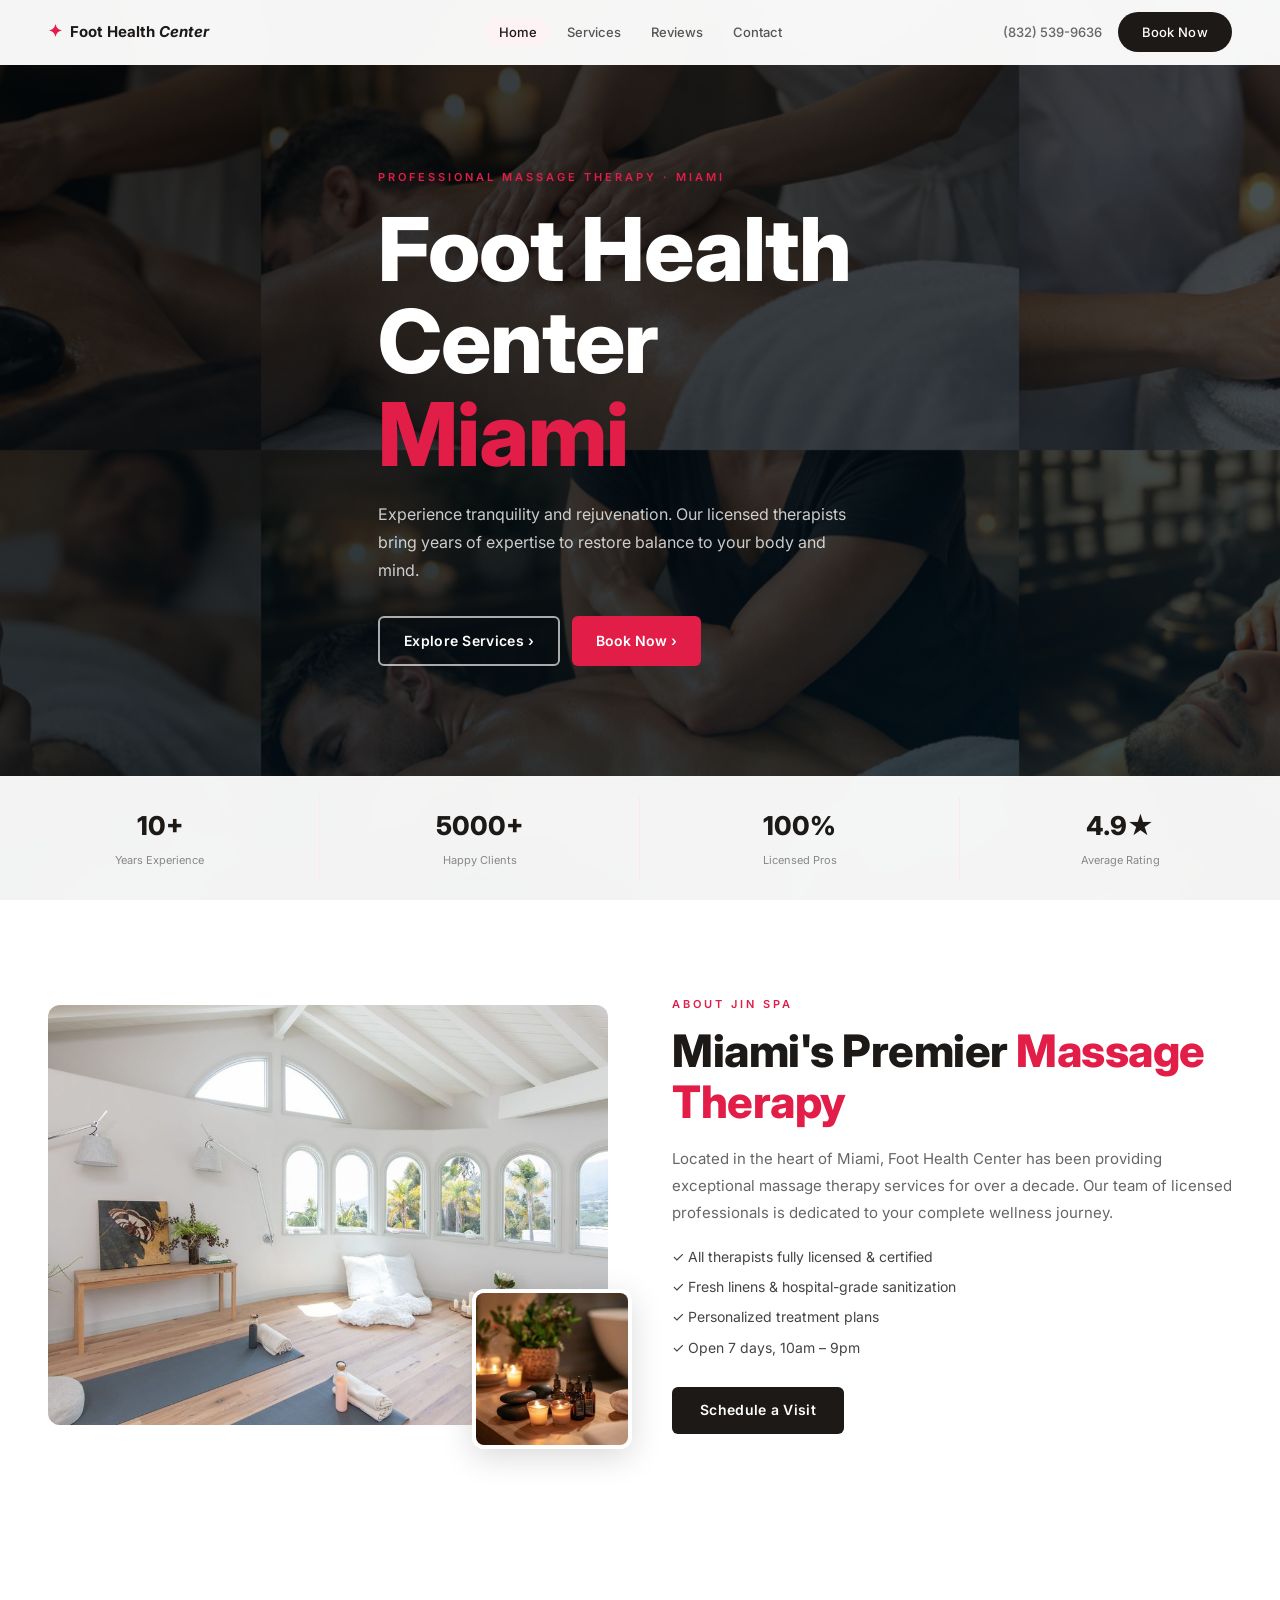
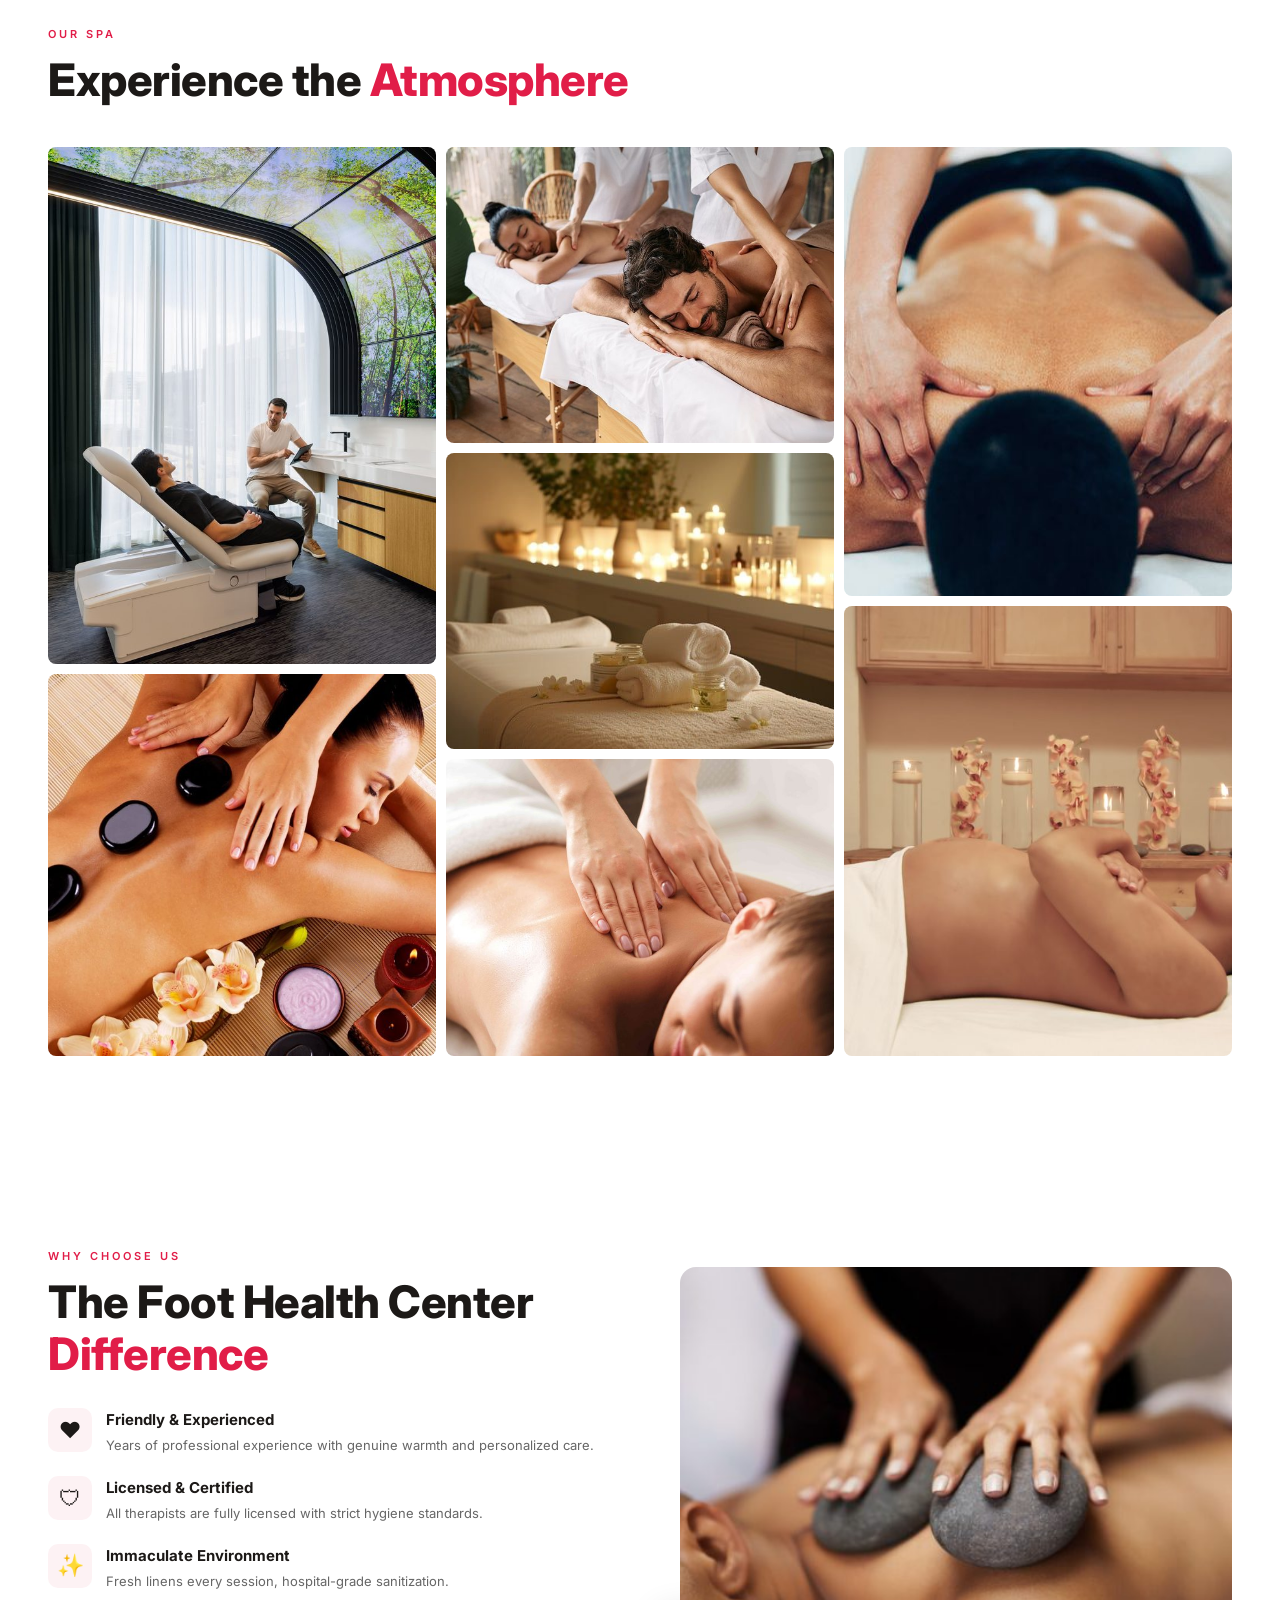
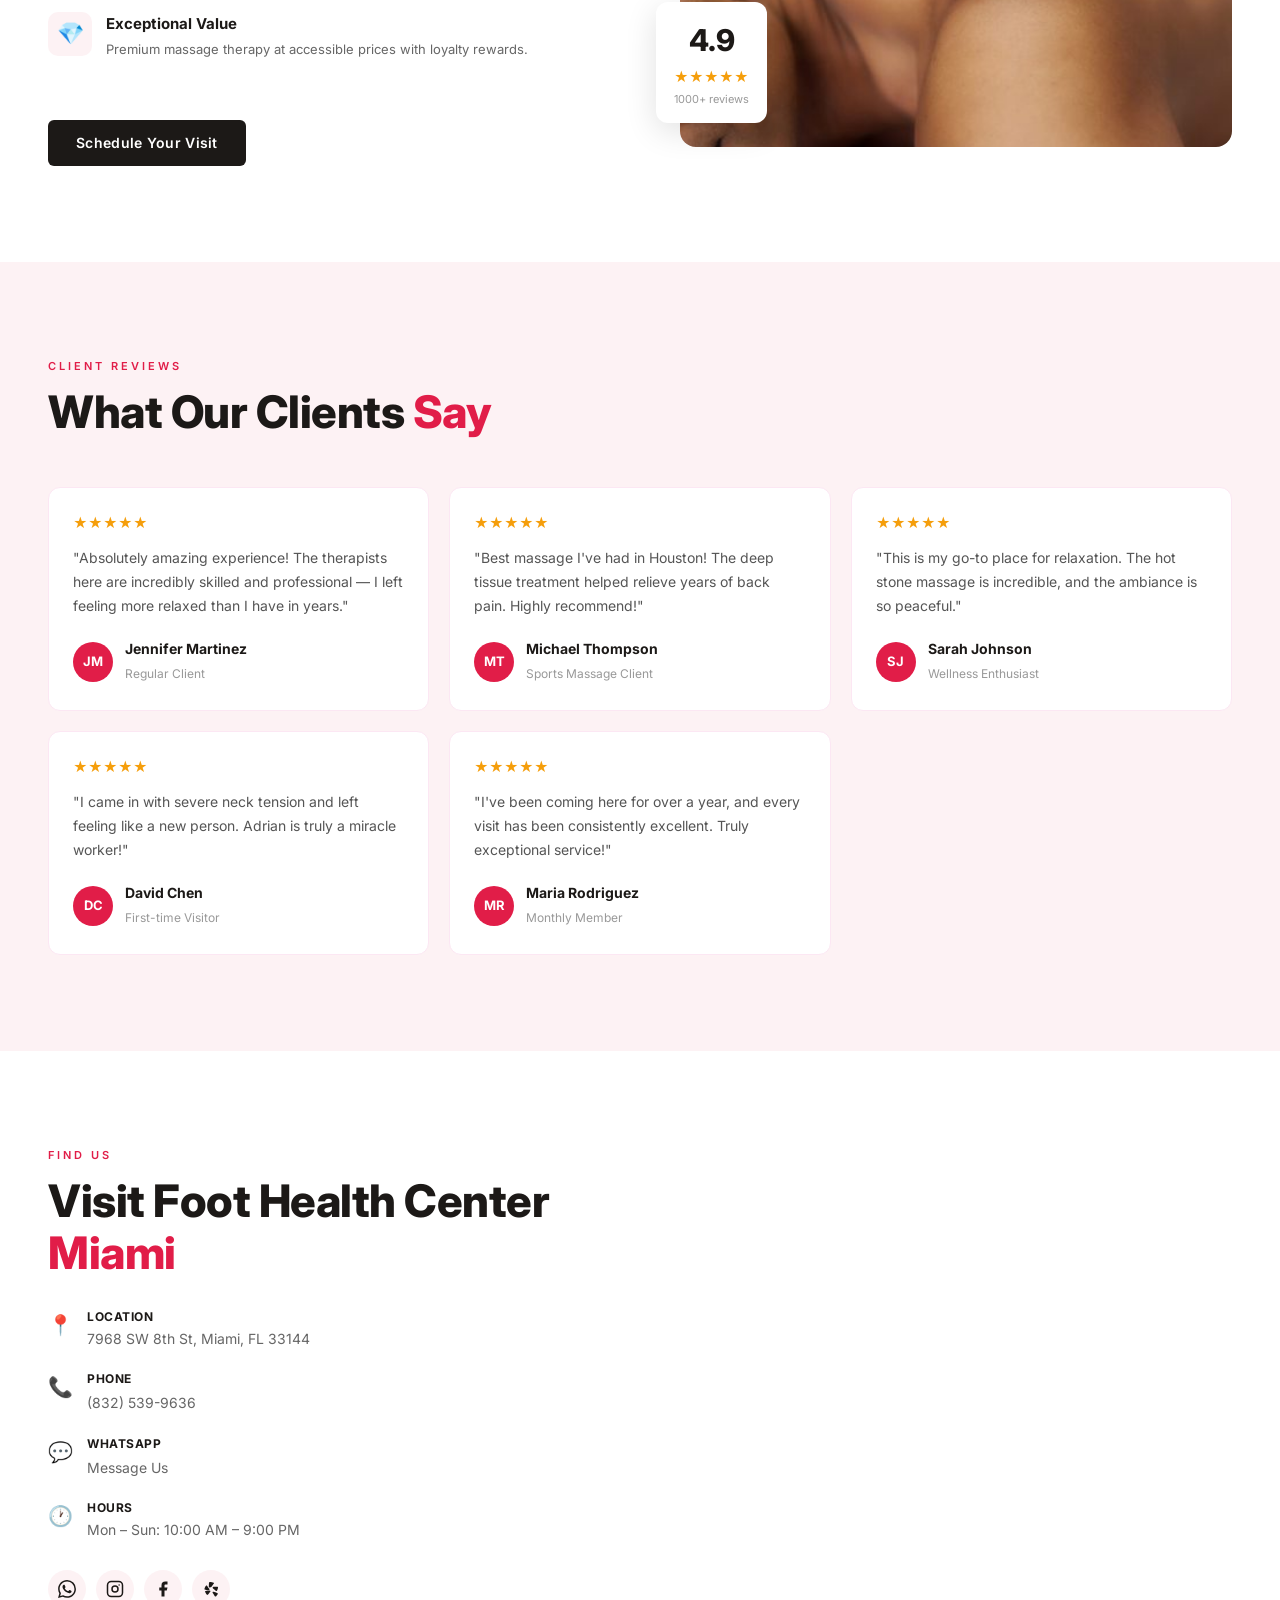
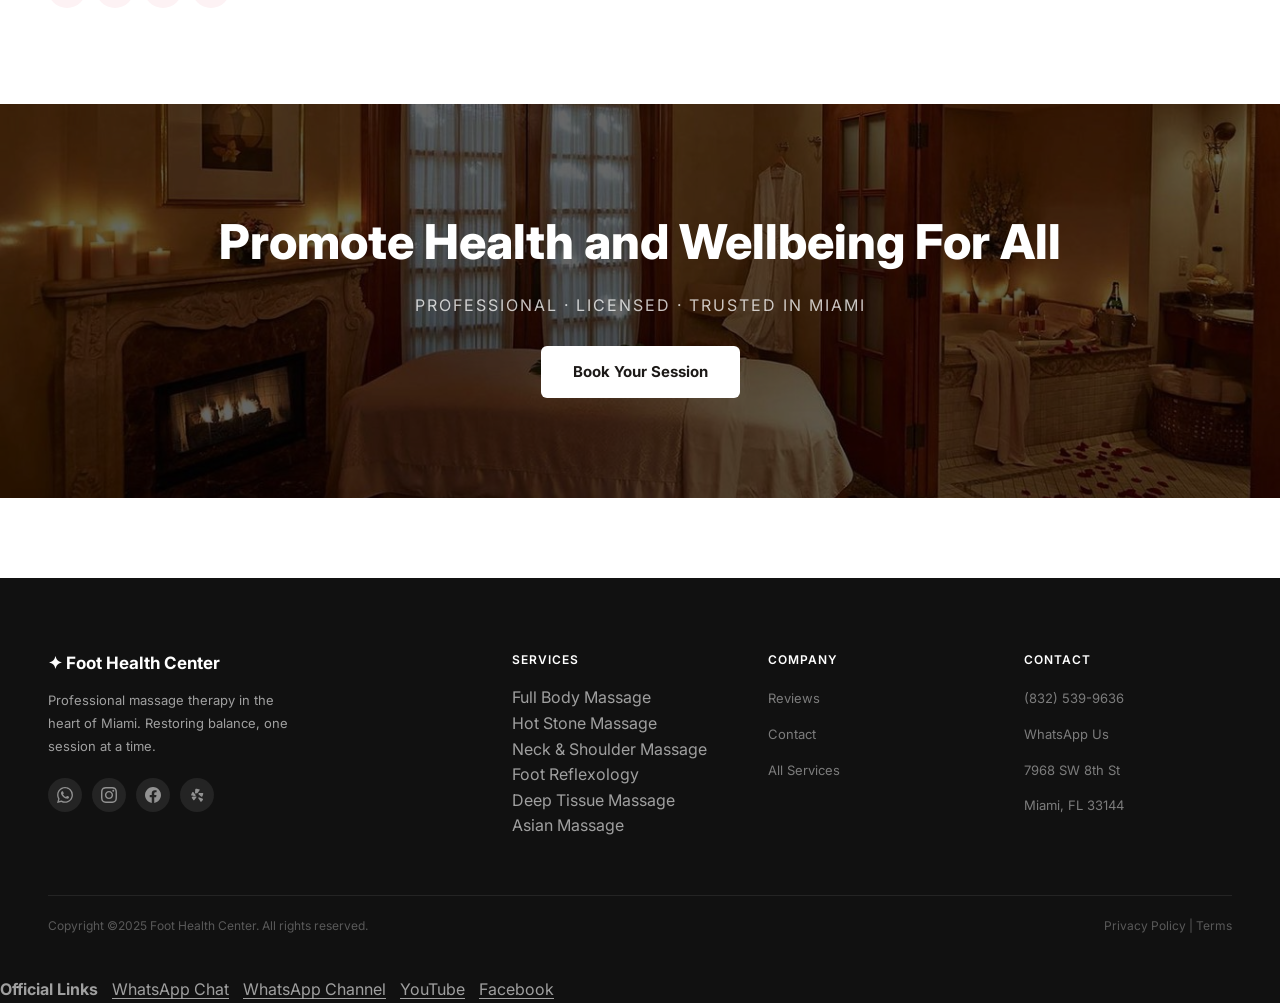
==== Foot_Health_Center/index.html @ 3209a9e4 "Initial commit: 5 static spa websites" ====
<!DOCTYPE html>

<!DOCTYPE html>

<html lang="en"><head>
<meta charset="utf-8"/>
<link href="favicon.svg" rel="icon" type="image/svg+xml"/>
<meta content="width=device-width, initial-scale=1.0" name="viewport"/>
<title>Foot Health Center - Massage Therapy</title>
<link href="css/styles.css" rel="stylesheet"/></head>
<body>
<div data-v-app="" id="app"><div data-v-d4dc4397="" id="app"><nav class="nav" data-v-d4dc4397=""><div class="container nav__inner" data-v-d4dc4397=""><a aria-current="page" class="router-link-active router-link-exact-active nav__logo" data-v-d4dc4397="" href="index.html"><span class="logo-mark" data-v-d4dc4397="">✦</span><span class="logo-name" data-v-d4dc4397="">Foot Health <em>Center</em></span></a><ul class="nav__links" data-v-d4dc4397=""><li data-v-d4dc4397=""><a aria-current="page" class="router-link-active router-link-exact-active nav__link" data-v-d4dc4397="" href="index.html">Home</a></li><li class="nav__item--dropdown" data-v-d4dc4397=""><a class="nav__link" data-v-d4dc4397="" href="services.html">Services</a><ul aria-label="Services submenu" class="nav__submenu"><li><a href="services.html#hot-stone-massage">Hot Stone Massage</a></li><li><a href="services.html#full-body-massage">Full Body Massage</a></li><li><a href="services.html#neck-shoulder-massage">Neck &amp; Shoulder Massage</a></li><li><a href="services.html#foot-reflexology">Foot Reflexology</a></li><li><a href="services.html#asian-massage">Asian Massage</a></li><li><a href="services.html#deep-tissue-massage">Deep Tissue Massage</a></li></ul></li><li data-v-d4dc4397=""><a class="nav__link" data-scroll-target="reviews" data-v-d4dc4397="" href="index.html#reviews">Reviews</a></li><li data-v-d4dc4397=""><a class="nav__link" data-scroll-target="contact" data-v-d4dc4397="" href="index.html#contact">Contact</a></li></ul><div class="nav__right" data-v-d4dc4397=""><a class="nav__phone" data-v-d4dc4397="" href="tel:+18325399636">(832) 539-9636</a><a class="btn-primary" data-v-d4dc4397="" href="https://wa.me/18325399636?text=Hello!%20Thank%20you%20for%20visiting%20our%20SPA%20service%20😊%20What%20would%20you%20like%20to%20know%20about%20our%20massage%20treatments%2C%20pricing%2C%20or%20appointment%20availability%3F" rel="noopener" target="_blank">Book Now</a></div><button class="nav__burger" data-v-d4dc4397=""><span data-v-d4dc4397=""></span><span data-v-d4dc4397=""></span><span data-v-d4dc4397=""></span></button></div><div class="nav__mobile" data-v-d4dc4397=""><a aria-current="page" class="router-link-active router-link-exact-active" data-v-d4dc4397="" href="index.html">Home</a><a data-v-d4dc4397="" href="services.html">Services</a><a class="nav__mobile-subitem" href="services.html#hot-stone-massage">— Hot Stone Massage</a><a class="nav__mobile-subitem" href="services.html#full-body-massage">— Full Body Massage</a><a class="nav__mobile-subitem" href="services.html#neck-shoulder-massage">— Neck &amp; Shoulder Massage</a><a class="nav__mobile-subitem" href="services.html#foot-reflexology">— Foot Reflexology</a><a class="nav__mobile-subitem" href="services.html#asian-massage">— Asian Massage</a><a class="nav__mobile-subitem" href="services.html#deep-tissue-massage">— Deep Tissue Massage</a><a data-scroll-target="reviews" data-v-d4dc4397="" href="index.html#reviews">Reviews</a><a data-scroll-target="contact" data-v-d4dc4397="" href="index.html#contact">Contact</a><a class="btn-accent" data-v-d4dc4397="" href="https://wa.me/18325399636?text=Hello!%20Thank%20you%20for%20visiting%20our%20SPA%20service%20😊%20What%20would%20you%20like%20to%20know%20about%20our%20massage%20treatments%2C%20pricing%2C%20or%20appointment%20availability%3F" rel="noopener" style="margin-top: 8px; text-align: center; justify-content: center;" target="_blank">Book Now</a></div></nav><main data-v-503671cc="" data-v-d4dc4397=""><section class="hero" data-v-503671cc=""><div class="hero__bg" data-v-503671cc=""><img alt="Banner made from blue ocean navigation image folder" class="hero__bg-img updated-word-banner blue-ocean-nav-folder-banner" data-source-folder="blue ocean导航配图" data-v-503671cc="" src="images/banner-updated/blue-ocean-nav-folder-banner.png"/><div class="hero__overlay" data-v-503671cc=""></div></div><div class="container hero__content" data-v-503671cc=""><p class="hero__eyebrow" data-v-503671cc="">PROFESSIONAL MASSAGE THERAPY · MIAMI</p><h1 class="hero__title" data-v-503671cc="">Foot Health Center <span class="accent" data-v-503671cc="">Miami</span></h1><p class="hero__sub" data-v-503671cc="">Experience tranquility and rejuvenation. Our licensed therapists bring years of expertise to restore balance to your body and mind.</p><div class="hero__btns" data-v-503671cc=""><a class="btn-outline" data-v-503671cc="" href="services.html">Explore Services ›</a><a class="btn-accent-hero" data-v-503671cc="" href="https://wa.me/18325399636?text=Hello!%20Thank%20you%20for%20visiting%20our%20SPA%20service%20😊%20What%20would%20you%20like%20to%20know%20about%20our%20massage%20treatments%2C%20pricing%2C%20or%20appointment%20availability%3F" rel="noopener" target="_blank">Book Now ›</a></div></div><div class="hero__stats" data-v-503671cc=""><div class="container hero__stats-inner" data-v-503671cc=""><div class="stat" data-v-503671cc=""><strong data-v-503671cc="">10+</strong><span data-v-503671cc="">Years Experience</span></div><div class="stat" data-v-503671cc=""><strong data-v-503671cc="">5000+</strong><span data-v-503671cc="">Happy Clients</span></div><div class="stat" data-v-503671cc=""><strong data-v-503671cc="">100%</strong><span data-v-503671cc="">Licensed Pros</span></div><div class="stat" data-v-503671cc=""><strong data-v-503671cc="">4.9★</strong><span data-v-503671cc="">Average Rating</span></div></div></div></section><section class="about section" data-v-503671cc=""><div class="container about__inner" data-v-503671cc=""><div class="about__imgs" data-v-503671cc=""><img alt="Spa Interior" class="about__img-main" data-v-503671cc="" src="images/spa-wellness-room.jpg"/><img alt="Spa Candles" class="about__img-sub" data-v-503671cc="" src="images/spa-candles.jpg"/></div><div class="about__text" data-v-503671cc=""><p class="section-eyebrow" data-v-503671cc="">ABOUT JIN SPA</p><h2 class="section-title" data-v-503671cc="">Miami's Premier <span class="accent" data-v-503671cc="">Massage Therapy</span></h2><p class="about__desc" data-v-503671cc="">Located in the heart of Miami, Foot Health Center has been providing exceptional massage therapy services for over a decade. Our team of licensed professionals is dedicated to your complete wellness journey.</p><ul class="about__list" data-v-503671cc=""><li data-v-503671cc="">✓ All therapists fully licensed &amp; certified</li><li data-v-503671cc="">✓ Fresh linens &amp; hospital-grade sanitization</li><li data-v-503671cc="">✓ Personalized treatment plans</li><li data-v-503671cc="">✓ Open 7 days, 10am – 9pm</li></ul><a class="btn-primary" data-v-503671cc="" href="https://wa.me/18325399636?text=Hello!%20Thank%20you%20for%20visiting%20our%20SPA%20service%20😊%20What%20would%20you%20like%20to%20know%20about%20our%20massage%20treatments%2C%20pricing%2C%20or%20appointment%20availability%3F" rel="noopener" target="_blank">Schedule a Visit</a></div></div></section><section class="gallery section" data-v-503671cc=""><div class="container" data-v-503671cc=""><p class="section-eyebrow" data-v-503671cc="">OUR SPA</p><h2 class="section-title" data-v-503671cc="">Experience the <span class="accent" data-v-503671cc="">Atmosphere</span></h2><div class="gallery-masonry" data-v-503671cc=""><div class="gallery-col" data-v-503671cc=""><img alt="Treatment Room" data-v-503671cc="" loading="lazy" src="images/spa-treatment.jpg"/><img alt="Hot Stone" data-v-503671cc="" loading="lazy" src="images/service-hot-stone.jpg"/></div><div class="gallery-col gallery-col--mid" data-v-503671cc=""><img alt="Couples Massage" data-v-503671cc="" loading="lazy" src="images/service-couples.jpg"/><img alt="Spa Ambiance" data-v-503671cc="" loading="lazy" src="images/spa-ambiance.jpg"/><img alt="Swedish Massage" data-v-503671cc="" loading="lazy" src="images/service-swedish.jpg"/></div><div class="gallery-col" data-v-503671cc=""><img alt="Sports Massage" data-v-503671cc="" loading="lazy" src="images/service-sports.jpg"/><img alt="Prenatal Massage" data-v-503671cc="" loading="lazy" src="images/service-prenatal.jpg"/></div></div></div></section><section class="why section" data-v-503671cc=""><div class="container why__inner" data-v-503671cc=""><div class="why__text" data-v-503671cc=""><p class="section-eyebrow" data-v-503671cc="">WHY CHOOSE US</p><h2 class="section-title" data-v-503671cc="">The Foot Health Center <span class="accent" data-v-503671cc="">Difference</span></h2><div class="why-features" data-v-503671cc=""><div class="why-item" data-v-503671cc=""><span class="why-icon" data-v-503671cc="">❤</span><div data-v-503671cc=""><h4 data-v-503671cc="">Friendly &amp; Experienced</h4><p data-v-503671cc="">Years of professional experience with genuine warmth and personalized care.</p></div></div><div class="why-item" data-v-503671cc=""><span class="why-icon" data-v-503671cc="">🛡</span><div data-v-503671cc=""><h4 data-v-503671cc="">Licensed &amp; Certified</h4><p data-v-503671cc="">All therapists are fully licensed with strict hygiene standards.</p></div></div><div class="why-item" data-v-503671cc=""><span class="why-icon" data-v-503671cc="">✨</span><div data-v-503671cc=""><h4 data-v-503671cc="">Immaculate Environment</h4><p data-v-503671cc="">Fresh linens every session, hospital-grade sanitization.</p></div></div><div class="why-item" data-v-503671cc=""><span class="why-icon" data-v-503671cc="">💎</span><div data-v-503671cc=""><h4 data-v-503671cc="">Exceptional Value</h4><p data-v-503671cc="">Premium massage therapy at accessible prices with loyalty rewards.</p></div></div></div><a class="btn-primary" data-v-503671cc="" href="https://wa.me/18325399636?text=Hello!%20Thank%20you%20for%20visiting%20our%20SPA%20service%20😊%20What%20would%20you%20like%20to%20know%20about%20our%20massage%20treatments%2C%20pricing%2C%20or%20appointment%20availability%3F" rel="noopener" style="margin-top: 32px;" target="_blank">Schedule Your Visit</a></div><div class="why__img" data-v-503671cc=""><img alt="Professional Massage" data-v-503671cc="" src="images/about-massage.jpg"/><div class="why-badge" data-v-503671cc=""><strong data-v-503671cc="">4.9</strong><span data-v-503671cc="">★★★★★</span><small data-v-503671cc="">1000+ reviews</small></div></div></div></section><section class="reviews section section--gray" data-v-503671cc="" id="reviews"><div class="container" data-v-503671cc=""><p class="section-eyebrow" data-v-503671cc="">CLIENT REVIEWS</p><h2 class="section-title" data-v-503671cc="">What Our Clients <span class="accent" data-v-503671cc="">Say</span></h2><div class="reviews-grid" data-v-503671cc=""><div class="review-card" data-v-503671cc=""><div class="review-card__stars" data-v-503671cc="">★★★★★</div><p class="review-card__text" data-v-503671cc="">"Absolutely amazing experience! The therapists here are incredibly skilled and professional — I left feeling more relaxed than I have in years."</p><div class="review-card__author" data-v-503671cc=""><div class="review-avatar" data-v-503671cc="">JM</div><div data-v-503671cc=""><strong data-v-503671cc="">Jennifer Martinez</strong><span data-v-503671cc="">Regular Client</span></div></div></div><div class="review-card" data-v-503671cc=""><div class="review-card__stars" data-v-503671cc="">★★★★★</div><p class="review-card__text" data-v-503671cc="">"Best massage I've had in Houston! The deep tissue treatment helped relieve years of back pain. Highly recommend!"</p><div class="review-card__author" data-v-503671cc=""><div class="review-avatar" data-v-503671cc="">MT</div><div data-v-503671cc=""><strong data-v-503671cc="">Michael Thompson</strong><span data-v-503671cc="">Sports Massage Client</span></div></div></div><div class="review-card" data-v-503671cc=""><div class="review-card__stars" data-v-503671cc="">★★★★★</div><p class="review-card__text" data-v-503671cc="">"This is my go-to place for relaxation. The hot stone massage is incredible, and the ambiance is so peaceful."</p><div class="review-card__author" data-v-503671cc=""><div class="review-avatar" data-v-503671cc="">SJ</div><div data-v-503671cc=""><strong data-v-503671cc="">Sarah Johnson</strong><span data-v-503671cc="">Wellness Enthusiast</span></div></div></div><div class="review-card" data-v-503671cc=""><div class="review-card__stars" data-v-503671cc="">★★★★★</div><p class="review-card__text" data-v-503671cc="">"I came in with severe neck tension and left feeling like a new person. Adrian is truly a miracle worker!"</p><div class="review-card__author" data-v-503671cc=""><div class="review-avatar" data-v-503671cc="">DC</div><div data-v-503671cc=""><strong data-v-503671cc="">David Chen</strong><span data-v-503671cc="">First-time Visitor</span></div></div></div><div class="review-card" data-v-503671cc=""><div class="review-card__stars" data-v-503671cc="">★★★★★</div><p class="review-card__text" data-v-503671cc="">"I've been coming here for over a year, and every visit has been consistently excellent. Truly exceptional service!"</p><div class="review-card__author" data-v-503671cc=""><div class="review-avatar" data-v-503671cc="">MR</div><div data-v-503671cc=""><strong data-v-503671cc="">Maria Rodriguez</strong><span data-v-503671cc="">Monthly Member</span></div></div></div></div></div></section><section class="contact section" data-v-503671cc="" id="contact"><div class="container contact__inner" data-v-503671cc=""><div class="contact__info" data-v-503671cc=""><p class="section-eyebrow" data-v-503671cc="">FIND US</p><h2 class="section-title" data-v-503671cc="">Visit Foot Health Center <span class="accent" data-v-503671cc="">Miami</span></h2><div class="contact-items" data-v-503671cc=""><div class="contact-item" data-v-503671cc=""><span class="ci-icon" data-v-503671cc="">📍</span><div data-v-503671cc=""><strong data-v-503671cc="">Location</strong><p data-v-503671cc="">7968 SW 8th St, Miami, FL 33144</p></div></div><div class="contact-item" data-v-503671cc=""><span class="ci-icon" data-v-503671cc="">📞</span><div data-v-503671cc=""><strong data-v-503671cc="">Phone</strong><a data-v-503671cc="" href="tel:+18325399636">(832) 539-9636</a></div></div><div class="contact-item" data-v-503671cc=""><span class="ci-icon" data-v-503671cc="">💬</span><div data-v-503671cc=""><strong data-v-503671cc="">WhatsApp</strong><a data-v-503671cc="" href="https://wa.me/18325399636?text=Hello!%20Thank%20you%20for%20visiting%20our%20SPA%20service%20😊%20What%20would%20you%20like%20to%20know%20about%20our%20massage%20treatments%2C%20pricing%2C%20or%20appointment%20availability%3F" rel="noopener" target="_blank">Message Us</a></div></div><div class="contact-item" data-v-503671cc=""><span class="ci-icon" data-v-503671cc="">🕐</span><div data-v-503671cc=""><strong data-v-503671cc="">Hours</strong><p data-v-503671cc="">Mon – Sun: 10:00 AM – 9:00 PM</p></div></div></div><div class="contact-socials" data-v-503671cc=""><a class="social-btn" data-v-503671cc="" href="https://wa.me/18325399636?text=Hello!%20Thank%20you%20for%20visiting%20our%20SPA%20service%20😊%20What%20would%20you%20like%20to%20know%20about%20our%20massage%20treatments%2C%20pricing%2C%20or%20appointment%20availability%3F" rel="noopener" target="_blank" title="WhatsApp"><svg data-v-503671cc="" fill="currentColor" height="18" viewbox="0 0 24 24" width="18"><path d="M17.472 14.382c-.297-.149-1.758-.867-2.03-.967-.273-.099-.471-.148-.67.15-.197.297-.767.966-.94 1.164-.173.199-.347.223-.644.075-.297-.15-1.255-.463-2.39-1.475-.883-.788-1.48-1.761-1.653-2.059-.173-.297-.018-.458.13-.606.134-.133.298-.347.446-.52.149-.174.198-.298.298-.497.099-.198.05-.371-.025-.52-.075-.149-.669-1.612-.916-2.207-.242-.579-.487-.5-.669-.51-.173-.008-.371-.01-.57-.01-.198 0-.52.074-.792.372-.272.297-1.04 1.016-1.04 2.479 0 1.462 1.065 2.875 1.213 3.074.149.198 2.096 3.2 5.077 4.487.709.306 1.262.489 1.694.625.712.227 1.36.195 1.871.118.571-.085 1.758-.719 2.006-1.413.248-.694.248-1.289.173-1.413-.074-.124-.272-.198-.57-.347m-5.421 7.403h-.004a9.87 9.87 0 01-5.031-1.378l-.361-.214-3.741.982.998-3.648-.235-.374a9.86 9.86 0 01-1.51-5.26c.001-5.45 4.436-9.884 9.888-9.884 2.64 0 5.122 1.03 6.988 2.898a9.825 9.825 0 012.893 6.994c-.003 5.45-4.437 9.884-9.885 9.884m8.413-18.297A11.815 11.815 0 0012.05 0C5.495 0 .16 5.335.157 11.892c0 2.096.547 4.142 1.588 5.945L.057 24l6.305-1.654a11.882 11.882 0 005.683 1.448h.005c6.554 0 11.89-5.335 11.893-11.893a11.821 11.821 0 00-3.48-8.413z" data-v-503671cc=""></path></svg></a><a class="social-btn" data-v-503671cc="" href="https://whatsapp.com/channel/0029Vb7ZxQsCnA809Gu5l70L" rel="noopener" target="_blank" title="Instagram"><svg data-v-503671cc="" fill="none" height="18" stroke="currentColor" stroke-width="2" viewbox="0 0 24 24" width="18"><rect data-v-503671cc="" height="20" rx="5" width="20" x="2" y="2"></rect><circle cx="12" cy="12" data-v-503671cc="" r="4"></circle><circle cx="17.5" cy="6.5" data-v-503671cc="" fill="currentColor" r="1" stroke="none"></circle></svg></a><a class="social-btn" data-v-503671cc="" href="https://www.facebook.com/FootHealthCenterHouston/" rel="noopener" target="_blank" title="Facebook"><svg data-v-503671cc="" fill="currentColor" height="18" viewbox="0 0 24 24" width="18"><path d="M18 2h-3a5 5 0 00-5 5v3H7v4h3v8h4v-8h3l1-4h-4V7a1 1 0 011-1h3z" data-v-503671cc=""></path></svg></a><a class="social-btn" data-v-503671cc="" href="https://www.youtube.com/@FootHealthCenter-q8u" rel="noopener" target="_blank" title="Yelp"><svg data-v-503671cc="" fill="currentColor" height="18" viewbox="0 0 24 24" width="18"><path d="M21.111 18.226c-.141.969-2.119 3.483-3.029 3.847-.311.124-.611.094-.85-.09-.154-.12-.314-.365-2.447-3.827l-.633-1.032c-.244-.37-.199-.857.104-1.207.297-.341.762-.47 1.182-.326l1.17.399c3.698 1.261 3.929 1.388 4.076 1.513.283.237.375.583.427.723zm-9.896-3.424c-.193-.437-.635-.71-1.109-.685l-1.22.064c-3.916.213-4.169.267-4.352.375-.31.183-.454.516-.424.861.08.975 1.752 3.775 2.567 4.293.276.175.593.208.876.088.189-.079.38-.26 2.857-3.478l.768-1.018c.234-.31.23-.762-.003-1.1zm10.147-4.908c-.047-.352-.268-.654-.591-.8-.215-.097-.467-.124-4.293-.001l-1.224.038c-.474.015-.888.313-1.052.754-.159.432-.026.913.333 1.208l.951.778c3.005 2.461 3.225 2.602 3.427 2.666.34.107.7-.003.958-.286.711-.784 1.641-3.852 1.491-4.357zm-11.63 3.238c.282-.404.282-.943-.001-1.348L8.97 10.87C6.786 7.801 6.596 7.587 6.396 7.47c-.314-.18-.694-.165-.993.047-.818.574-2.146 3.52-2.098 4.538.016.354.176.666.449.873.185.138.406.204 3.967.588l1.218.131c.474.051.924-.175 1.193-.557zm1.749-3.573c.449.147.942-.011 1.227-.395l.756-1.022c2.367-3.198 2.494-3.441 2.538-3.657.073-.354-.077-.716-.393-.94C14.29 3.032 11.209 2.5 10.25 2.677c-.342.062-.625.272-.774.573-.1.2-.148.436-.369 4.287l-.068 1.221c-.026.476.221.926.642 1.141z" data-v-503671cc=""></path></svg></a></div></div><div class="contact__map" data-v-503671cc=""><iframe allowfullscreen="" data-v-503671cc="" height="100%" loading="lazy" src="https://www.google.com/maps/embed?pb=!1m18!1m12!1m3!1d3594.8!2d-80.3366!3d25.7667!2m3!1f0!2f0!3f0!3m2!1i1024!2i768!4f13.1!3m3!1m2!1s0x88d9b9a!2s7968+SW+8th+St!5e0!3m2!1sen!2sus!4v1" style="border: 0px;" width="100%"></iframe></div></div></section><section class="brand-banner" data-v-503671cc=""><div class="brand-banner__bg" data-v-503671cc=""><img alt="Jin Spa Miami" data-v-503671cc="" src="images/hero-spa-room.jpg"/><div class="brand-banner__overlay" data-v-503671cc=""></div></div><div class="container brand-banner__content" data-v-503671cc=""><h2 data-v-503671cc="">Promote Health and Wellbeing For All</h2><p data-v-503671cc="">Professional · Licensed · Trusted in Miami</p><a class="btn-white" data-v-503671cc="" href="https://wa.me/18325399636?text=Hello!%20Thank%20you%20for%20visiting%20our%20SPA%20service%20😊%20What%20would%20you%20like%20to%20know%20about%20our%20massage%20treatments%2C%20pricing%2C%20or%20appointment%20availability%3F" rel="noopener" target="_blank">Book Your Session</a></div></section></main><footer class="footer" data-v-d4dc4397=""><div class="container" data-v-d4dc4397=""><div class="footer__grid" data-v-d4dc4397=""><div class="footer__brand" data-v-d4dc4397=""><div class="footer__logo" data-v-d4dc4397="">✦ Foot Health Center</div><p data-v-d4dc4397="">Professional massage therapy in the heart of Miami. Restoring balance, one session at a time.</p><div class="footer__social" data-v-d4dc4397=""><a data-v-d4dc4397="" href="https://wa.me/18325399636?text=Hello!%20Thank%20you%20for%20visiting%20our%20SPA%20service%20😊%20What%20would%20you%20like%20to%20know%20about%20our%20massage%20treatments%2C%20pricing%2C%20or%20appointment%20availability%3F" rel="noopener" target="_blank" title="WhatsApp"><svg data-v-d4dc4397="" fill="currentColor" height="16" viewbox="0 0 24 24" width="16"><path d="M17.472 14.382c-.297-.149-1.758-.867-2.03-.967-.273-.099-.471-.148-.67.15-.197.297-.767.966-.94 1.164-.173.199-.347.223-.644.075-.297-.15-1.255-.463-2.39-1.475-.883-.788-1.48-1.761-1.653-2.059-.173-.297-.018-.458.13-.606.134-.133.298-.347.446-.52.149-.174.198-.298.298-.497.099-.198.05-.371-.025-.52-.075-.149-.669-1.612-.916-2.207-.242-.579-.487-.5-.669-.51-.173-.008-.371-.01-.57-.01-.198 0-.52.074-.792.372-.272.297-1.04 1.016-1.04 2.479 0 1.462 1.065 2.875 1.213 3.074.149.198 2.096 3.2 5.077 4.487.709.306 1.262.489 1.694.625.712.227 1.36.195 1.871.118.571-.085 1.758-.719 2.006-1.413.248-.694.248-1.289.173-1.413-.074-.124-.272-.198-.57-.347m-5.421 7.403h-.004a9.87 9.87 0 01-5.031-1.378l-.361-.214-3.741.982.998-3.648-.235-.374a9.86 9.86 0 01-1.51-5.26c.001-5.45 4.436-9.884 9.888-9.884 2.64 0 5.122 1.03 6.988 2.898a9.825 9.825 0 012.893 6.994c-.003 5.45-4.437 9.884-9.885 9.884m8.413-18.297A11.815 11.815 0 0012.05 0C5.495 0 .16 5.335.157 11.892c0 2.096.547 4.142 1.588 5.945L.057 24l6.305-1.654a11.882 11.882 0 005.683 1.448h.005c6.554 0 11.89-5.335 11.893-11.893a11.821 11.821 0 00-3.48-8.413z" data-v-d4dc4397=""></path></svg></a><a data-v-d4dc4397="" href="https://whatsapp.com/channel/0029Vb7ZxQsCnA809Gu5l70L" rel="noopener" target="_blank" title="Instagram"><svg data-v-d4dc4397="" fill="currentColor" height="16" viewbox="0 0 24 24" width="16"><path d="M12 2.163c3.204 0 3.584.012 4.85.07 3.252.148 4.771 1.691 4.919 4.919.058 1.265.069 1.645.069 4.849 0 3.205-.012 3.584-.069 4.849-.149 3.225-1.664 4.771-4.919 4.919-1.266.058-1.644.07-4.85.07-3.204 0-3.584-.012-4.849-.07-3.26-.149-4.771-1.699-4.919-4.92-.058-1.265-.07-1.644-.07-4.849 0-3.204.013-3.583.07-4.849.149-3.227 1.664-4.771 4.919-4.919 1.266-.057 1.645-.069 4.849-.069zm0-2.163c-3.259 0-3.667.014-4.947.072-4.358.2-6.78 2.618-6.98 6.98-.059 1.281-.073 1.689-.073 4.948 0 3.259.014 3.668.072 4.948.2 4.358 2.618 6.78 6.98 6.98 1.281.058 1.689.072 4.948.072 3.259 0 3.668-.014 4.948-.072 4.354-.2 6.782-2.618 6.979-6.98.059-1.28.073-1.689.073-4.948 0-3.259-.014-3.667-.072-4.947-.196-4.354-2.617-6.78-6.979-6.98-1.281-.059-1.69-.073-4.949-.073zm0 5.838c-3.403 0-6.162 2.759-6.162 6.162s2.759 6.163 6.162 6.163 6.162-2.759 6.162-6.163c0-3.403-2.759-6.162-6.162-6.162zm0 10.162c-2.209 0-4-1.79-4-4 0-2.209 1.791-4 4-4s4 1.791 4 4c0 2.21-1.791 4-4 4zm6.406-11.845c-.796 0-1.441.645-1.441 1.44s.645 1.44 1.441 1.44c.795 0 1.439-.645 1.439-1.44s-.644-1.44-1.439-1.44z" data-v-d4dc4397=""></path></svg></a><a data-v-d4dc4397="" href="https://www.facebook.com/FootHealthCenterHouston/" rel="noopener" target="_blank" title="Facebook"><svg data-v-d4dc4397="" fill="currentColor" height="16" viewbox="0 0 24 24" width="16"><path d="M24 12.073c0-6.627-5.373-12-12-12s-12 5.373-12 12c0 5.99 4.388 10.954 10.125 11.854v-8.385H7.078v-3.47h3.047V9.43c0-3.007 1.792-4.669 4.533-4.669 1.312 0 2.686.235 2.686.235v2.953H15.83c-1.491 0-1.956.925-1.956 1.874v2.25h3.328l-.532 3.47h-2.796v8.385C19.612 23.027 24 18.062 24 12.073z" data-v-d4dc4397=""></path></svg></a><a data-v-d4dc4397="" href="https://www.youtube.com/@FootHealthCenter-q8u" rel="noopener" target="_blank" title="Yelp"><svg data-v-d4dc4397="" fill="currentColor" height="16" viewbox="0 0 24 24" width="16"><path d="M21.111 18.226c-.141.969-2.119 3.483-3.029 3.847-.311.124-.611.094-.85-.09-.154-.12-.314-.365-2.447-3.827l-.633-1.032c-.244-.37-.199-.857.104-1.207.297-.341.762-.47 1.182-.326l1.17.399c3.698 1.261 3.929 1.388 4.076 1.513.283.237.375.583.427.723zm-9.896-3.424c-.193-.437-.635-.71-1.109-.685l-1.22.064c-3.916.213-4.169.267-4.352.375-.31.183-.454.516-.424.861.08.975 1.752 3.775 2.567 4.293.276.175.593.208.876.088.189-.079.38-.26 2.857-3.478l.768-1.018c.234-.31.23-.762-.003-1.1zm10.147-4.908c-.047-.352-.268-.654-.591-.8-.215-.097-.467-.124-4.293-.001l-1.224.038c-.474.015-.888.313-1.052.754-.159.432-.026.913.333 1.208l.951.778c3.005 2.461 3.225 2.602 3.427 2.666.34.107.7-.003.958-.286.711-.784 1.641-3.852 1.491-4.357zm-11.63 3.238c.282-.404.282-.943-.001-1.348L8.97 10.87C6.786 7.801 6.596 7.587 6.396 7.47c-.314-.18-.694-.165-.993.047-.818.574-2.146 3.52-2.098 4.538.016.354.176.666.449.873.185.138.406.204 3.967.588l1.218.131c.474.051.924-.175 1.193-.557zm1.749-3.573c.449.147.942-.011 1.227-.395l.756-1.022c2.367-3.198 2.494-3.441 2.538-3.657.073-.354-.077-.716-.393-.94C14.29 3.032 11.209 2.5 10.25 2.677c-.342.062-.625.272-.774.573-.1.2-.148.436-.369 4.287l-.068 1.221c-.026.476.221.926.642 1.141z" data-v-d4dc4397=""></path></svg></a></div></div><div class="footer__col" data-v-d4dc4397=""><h4 data-v-d4dc4397="">Services</h4><ul data-v-d4dc4397=""><li><a href="services.html#full-body-massage">Full Body Massage</a></li><li><a href="services.html#hot-stone-massage">Hot Stone Massage</a></li><li><a href="services.html#neck-shoulder-massage">Neck &amp; Shoulder Massage</a></li><li><a href="services.html#foot-reflexology">Foot Reflexology</a></li><li><a href="services.html#deep-tissue-massage">Deep Tissue Massage</a></li><li><a href="services.html#asian-massage">Asian Massage</a></li></ul></div><div class="footer__col" data-v-d4dc4397=""><h4 data-v-d4dc4397="">Company</h4><ul data-v-d4dc4397=""><li data-v-d4dc4397=""><a data-scroll-target="reviews" data-v-d4dc4397="" href="index.html#reviews">Reviews</a></li><li data-v-d4dc4397=""><a data-scroll-target="contact" data-v-d4dc4397="" href="index.html#contact">Contact</a></li><li data-v-d4dc4397=""><a data-v-d4dc4397="" href="services.html">All Services</a></li></ul></div><div class="footer__col" data-v-d4dc4397=""><h4 data-v-d4dc4397="">Contact</h4><ul data-v-d4dc4397=""><li data-v-d4dc4397=""><a data-v-d4dc4397="" href="tel:+18325399636">(832) 539-9636</a></li><li data-v-d4dc4397=""><a data-v-d4dc4397="" href="https://wa.me/18325399636?text=Hello!%20Thank%20you%20for%20visiting%20our%20SPA%20service%20😊%20What%20would%20you%20like%20to%20know%20about%20our%20massage%20treatments%2C%20pricing%2C%20or%20appointment%20availability%3F" rel="noopener" target="_blank">WhatsApp Us</a></li><li data-v-d4dc4397=""><span data-v-d4dc4397="">7968 SW 8th St</span></li><li data-v-d4dc4397=""><span data-v-d4dc4397="">Miami, FL 33144</span></li></ul></div></div><div class="footer__bottom" data-v-d4dc4397=""><span data-v-d4dc4397="">Copyright ©2025 Foot Health Center. All rights reserved.</span><span data-v-d4dc4397=""><a data-v-d4dc4397="" href="#">Privacy Policy</a> | <a data-v-d4dc4397="" href="#">Terms</a></span></div></div><div class="updated-social-links"><strong>Official Links</strong><a href="https://wa.me/18325399636?text=Hello!%20Thank%20you%20for%20visiting%20our%20SPA%20service%20😊%20What%20would%20you%20like%20to%20know%20about%20our%20massage%20treatments%2C%20pricing%2C%20or%20appointment%20availability%3F" rel="noopener" target="_blank">WhatsApp Chat</a><a href="https://whatsapp.com/channel/0029Vb7ZxQsCnA809Gu5l70L" rel="noopener" target="_blank">WhatsApp Channel</a><a href="https://www.youtube.com/@FootHealthCenter-q8u" rel="noopener" target="_blank">YouTube</a><a href="https://www.facebook.com/FootHealthCenterHouston/" rel="noopener" target="_blank">Facebook</a></div></footer></div></div>
<script src="js/script.js"></script></body></html>
---- Foot_Health_Center/css/styles.css ----
@import "https://fonts.googleapis.com/css2?family=Inter:wght@300;400;500;600;700&display=swap";.nav[data-v-d4dc4397]{z-index:1000;-webkit-backdrop-filter:blur(16px);backdrop-filter:blur(16px);background:#fffffff5;border-bottom:1px solid #0000;transition:border-color .3s,box-shadow .3s;position:fixed;top:0;left:0;right:0}.nav--scrolled[data-v-d4dc4397]{border-bottom-color:var(--border);box-shadow:0 2px 24px #00000012}.nav__inner[data-v-d4dc4397]{align-items:center;gap:0;height:64px;display:flex}.nav__logo[data-v-d4dc4397]{color:var(--dark);flex-shrink:0;align-items:center;gap:8px;margin-right:auto;font-size:15px;font-weight:700;display:flex}.logo-mark[data-v-d4dc4397]{color:var(--accent);font-size:17px}.logo-name em[data-v-d4dc4397]{color:var(--accent);font-style:normal}.nav__links[data-v-d4dc4397]{gap:2px;list-style:none;display:flex;position:absolute;left:50%;transform:translate(-50%)}.nav__link[data-v-d4dc4397]{color:#555;border-radius:20px;padding:6px 14px;font-size:13px;font-weight:500;transition:color .2s,background .2s}.nav__link[data-v-d4dc4397]:hover,.nav__link.router-link-active[data-v-d4dc4397]{color:var(--dark);background:var(--light-gray)}.nav__right[data-v-d4dc4397]{flex-shrink:0;align-items:center;gap:16px;display:flex}.nav__phone[data-v-d4dc4397]{color:#666;align-items:center;gap:5px;font-size:13px;font-weight:500;transition:color .2s;display:flex}.nav__phone[data-v-d4dc4397]:hover{color:var(--accent)}.nav__burger[data-v-d4dc4397]{flex-direction:column;gap:5px;padding:4px;display:none}.nav__burger span[data-v-d4dc4397]{background:var(--dark);border-radius:2px;width:22px;height:2px;transition:all .3s;display:block}.nav__burger.open span[data-v-d4dc4397]:first-child{transform:translateY(7px)rotate(45deg)}.nav__burger.open span[data-v-d4dc4397]:nth-child(2){opacity:0}.nav__burger.open span[data-v-d4dc4397]:nth-child(3){transform:translateY(-7px)rotate(-45deg)}.nav__mobile[data-v-d4dc4397]{border-top:1px solid var(--border);background:var(--white);flex-direction:column;padding:12px 20px 20px;display:none}.nav__mobile a[data-v-d4dc4397]{color:var(--dark);border-bottom:1px solid var(--border);padding:10px 4px;font-size:14px;font-weight:500}.nav__mobile a[data-v-d4dc4397]:last-child{border-bottom:none}.footer[data-v-d4dc4397]{color:#fff9;background:#111;margin-top:80px;padding:72px 0 0}.footer__grid[data-v-d4dc4397]{border-bottom:1px solid #ffffff14;grid-template-columns:2fr 1fr 1fr 1fr;gap:48px;padding-bottom:56px;display:grid}.footer__logo[data-v-d4dc4397]{color:#fff;margin-bottom:12px;font-size:17px;font-weight:700}.footer__brand p[data-v-d4dc4397]{max-width:240px;font-size:13px;line-height:1.75}.footer__social[data-v-d4dc4397]{gap:10px;margin-top:20px;display:flex}.footer__social a[data-v-d4dc4397]{color:#ffffff80;background:#ffffff14;border-radius:50%;justify-content:center;align-items:center;width:34px;height:34px;transition:background .2s,color .2s;display:flex}.footer__social a[data-v-d4dc4397]:hover{background:var(--accent);color:#fff}.footer__col h4[data-v-d4dc4397]{color:#fff;letter-spacing:1px;text-transform:uppercase;margin-bottom:16px;font-size:12px;font-weight:600}.footer__col ul[data-v-d4dc4397]{list-style:none}.footer__col ul li[data-v-d4dc4397]{margin-bottom:10px}.footer__col ul li a[data-v-d4dc4397],.footer__col ul li span[data-v-d4dc4397]{color:#ffffff73;font-size:13px;transition:color .2s}.footer__col ul li a[data-v-d4dc4397]:hover{color:var(--accent)}.footer__bottom[data-v-d4dc4397]{color:#ffffff4d;justify-content:space-between;align-items:center;padding:20px 0;font-size:12px;display:flex}.footer__bottom a[data-v-d4dc4397]{color:#ffffff4d;transition:color .2s}.footer__bottom a[data-v-d4dc4397]:hover{color:var(--accent)}@media (width<=900px){.nav__links[data-v-d4dc4397],.nav__phone[data-v-d4dc4397]{display:none}.nav__burger[data-v-d4dc4397],.nav__mobile.active[data-v-d4dc4397]{display:flex}.footer__grid[data-v-d4dc4397]{grid-template-columns:1fr 1fr;gap:32px}}@media (width<=600px){.footer__grid[data-v-d4dc4397]{grid-template-columns:1fr}.footer__bottom[data-v-d4dc4397]{text-align:center;flex-direction:column;gap:8px}}.hero[data-v-503671cc]{flex-direction:column;min-height:100vh;display:flex;position:relative;overflow:hidden}.hero__bg[data-v-503671cc]{position:absolute;inset:0}.hero__bg-img[data-v-503671cc],.hero__video[data-v-503671cc]{object-fit:cover;width:100%;height:100%;position:absolute;inset:0}.hero__overlay[data-v-503671cc]{background:linear-gradient(135deg,#000000b3 0%,#00000059 100%);position:absolute;inset:0}.hero__content[data-v-503671cc]{z-index:1;flex-direction:column;flex:1;justify-content:center;max-width:620px;padding-top:100px;padding-bottom:40px;display:flex;position:relative}.hero__eyebrow[data-v-503671cc]{letter-spacing:3px;color:var(--accent);margin-bottom:16px;font-size:11px;font-weight:600}.hero__title[data-v-503671cc]{color:#fff;letter-spacing:-1px;margin-bottom:20px;font-size:clamp(3rem,7vw,5.5rem);font-weight:800;line-height:1.05}.hero__sub[data-v-503671cc]{color:#ffffffc7;max-width:480px;margin-bottom:32px;font-size:16px;line-height:1.75}.hero__btns[data-v-503671cc]{flex-wrap:wrap;gap:12px;display:flex}.btn-outline[data-v-503671cc]{color:#fff;border:2px solid #ffffffa6;border-radius:6px;align-items:center;padding:12px 24px;font-size:14px;font-weight:600;transition:all .2s;display:inline-flex}.btn-outline[data-v-503671cc]:hover{background:#ffffff1f;border-color:#fff}.btn-accent-hero[data-v-503671cc]{background:var(--accent);color:#fff;border-radius:6px;align-items:center;padding:12px 24px;font-size:14px;font-weight:600;transition:filter .2s;display:inline-flex}.btn-accent-hero[data-v-503671cc]:hover{filter:brightness(1.1)}.hero__stats[data-v-503671cc]{z-index:1;-webkit-backdrop-filter:blur(12px);backdrop-filter:blur(12px);background:#fffffff2;border-top:1px solid #fff3;position:relative}.hero__stats-inner[data-v-503671cc]{grid-template-columns:repeat(4,1fr);padding:20px 0;display:grid}.stat[data-v-503671cc]{text-align:center;border-right:1px solid var(--border);padding:8px 0}.stat[data-v-503671cc]:last-child{border-right:none}.stat strong[data-v-503671cc]{color:var(--dark);font-size:26px;font-weight:800;display:block}.stat span[data-v-503671cc]{color:#888;font-size:11px}.about__inner[data-v-503671cc]{grid-template-columns:1fr 1fr;align-items:center;gap:64px;display:grid}.about__inner--reverse[data-v-503671cc]{direction:rtl}.about__inner--reverse[data-v-503671cc]>*{direction:ltr}.about__imgs[data-v-503671cc]{position:relative}.about__img-main[data-v-503671cc]{object-fit:cover;border-radius:12px;width:100%;height:420px;display:block}.about__img-sub[data-v-503671cc]{object-fit:cover;border:4px solid #fff;border-radius:12px;width:160px;height:160px;position:absolute;bottom:-24px;right:-24px;box-shadow:0 8px 32px #00000026}.about__desc[data-v-503671cc]{color:#666;margin-bottom:20px;font-size:15px;line-height:1.8}.about__list[data-v-503671cc]{flex-direction:column;gap:8px;margin-bottom:28px;list-style:none;display:flex}.about__list li[data-v-503671cc]{color:#444;font-size:14px}.svc-grid[data-v-503671cc]{gap:20px;margin-top:48px;display:grid}.svc-card[data-v-503671cc]{background:var(--white);border:1px solid var(--border);border-radius:12px;flex-direction:column;transition:box-shadow .2s,transform .2s;display:flex;overflow:hidden}.svc-card[data-v-503671cc]:hover{transform:translateY(-3px);box-shadow:0 12px 40px #0000001a}.svc-card__img[data-v-503671cc]{flex-shrink:0;height:200px;position:relative;overflow:hidden}.svc-card__img--tall[data-v-503671cc]{height:260px}.svc-card__img img[data-v-503671cc]{object-fit:cover;width:100%;height:100%;transition:transform .4s}.svc-card:hover .svc-card__img img[data-v-503671cc]{transform:scale(1.05)}.svc-card__overlay[data-v-503671cc]{background:linear-gradient(#0000,#00000080);align-items:flex-end;padding:16px;display:flex;position:absolute;inset:0}.svc-badge[data-v-503671cc]{background:var(--dark);color:#fff;border-radius:20px;padding:3px 10px;font-size:11px;font-weight:600;position:absolute;top:10px;right:10px}.svc-badge-lg[data-v-503671cc]{background:var(--accent);color:#fff;border-radius:6px;padding:4px 12px;font-size:18px;font-weight:800}.svc-card__body[data-v-503671cc]{flex-direction:column;flex:1;padding:20px;display:flex}.svc-meta[data-v-503671cc]{color:#999;margin-bottom:6px;font-size:11px}.svc-name[data-v-503671cc]{color:var(--dark);margin-bottom:4px;font-size:18px;font-weight:700}.svc-price[data-v-503671cc]{color:var(--accent);margin-bottom:8px;font-size:22px;font-weight:800}.svc-desc[data-v-503671cc]{color:#666;flex:1;margin-bottom:16px;font-size:13px;line-height:1.6}.svc-btns[data-v-503671cc]{gap:8px;display:flex}.btn-sm-dark[data-v-503671cc]{background:var(--dark);color:#fff;border-radius:4px;align-items:center;padding:7px 14px;font-size:12px;font-weight:600;transition:background .2s;display:inline-flex}.btn-sm-dark[data-v-503671cc]:hover{background:#333}.btn-sm-accent[data-v-503671cc]{background:var(--accent);color:#fff;border-radius:4px;align-items:center;padding:7px 14px;font-size:12px;font-weight:600;transition:filter .2s;display:inline-flex}.btn-sm-accent[data-v-503671cc]:hover{filter:brightness(1.1)}.section-cta[data-v-503671cc]{text-align:center;margin-top:40px}.gallery-grid[data-v-503671cc]{grid-template-rows:200px 200px;grid-template-columns:repeat(3,1fr);gap:10px;margin-top:40px;display:grid}.gallery-item[data-v-503671cc]{border-radius:10px;overflow:hidden}.gallery-item img[data-v-503671cc]{object-fit:cover;width:100%;height:100%;transition:transform .4s}.gallery-item:hover img[data-v-503671cc]{transform:scale(1.06)}.gallery-item--tall[data-v-503671cc]{grid-row:span 2}.gallery-item--wide[data-v-503671cc]{grid-column:span 2}.gallery-masonry[data-v-503671cc]{grid-template-columns:repeat(3,1fr);gap:10px;margin-top:40px;display:grid}.gallery-col[data-v-503671cc]{flex-direction:column;gap:10px;display:flex}.gallery-col img[data-v-503671cc]{object-fit:cover;border-radius:8px;flex:1;width:100%}.gallery-col--mid img[data-v-503671cc]{height:180px}.gallery-strip[data-v-503671cc]{border-radius:12px;gap:10px;margin-top:40px;display:flex;overflow:hidden}.gallery-strip img[data-v-503671cc]{object-fit:cover;flex:1;height:220px}.team-grid[data-v-503671cc]{gap:20px;margin-top:48px;display:grid}.team-card[data-v-503671cc]{background:var(--white);border:1px solid var(--border);border-radius:12px;transition:box-shadow .2s;overflow:hidden}.team-card[data-v-503671cc]:hover{box-shadow:0 8px 32px #0000001a}.team-card--compact .team-card__photo[data-v-503671cc]{height:180px}.team-card__photo[data-v-503671cc]{height:260px;position:relative;overflow:hidden}.team-card__photo img[data-v-503671cc]{object-fit:cover;width:100%;height:100%}.team-badge[data-v-503671cc]{background:var(--accent);color:#fff;border-radius:20px;padding:3px 10px;font-size:11px;font-weight:700;position:absolute;top:10px;right:10px}.team-card__body[data-v-503671cc]{padding:18px}.team-card__body h3[data-v-503671cc]{margin-bottom:3px;font-size:16px;font-weight:700}.team-role[data-v-503671cc]{margin-bottom:8px;font-size:12px;font-weight:600}.team-bio[data-v-503671cc]{color:#666;margin-bottom:10px;font-size:12px;line-height:1.6}.team-tags[data-v-503671cc]{flex-wrap:wrap;gap:4px;margin-bottom:10px;display:flex}.tag[data-v-503671cc]{background:var(--light-gray);color:#555;border-radius:20px;padding:3px 8px;font-size:11px}.team-rating[data-v-503671cc]{align-items:center;gap:6px;display:flex}.stars[data-v-503671cc]{color:#f59e0b;font-size:13px}.rating-ct[data-v-503671cc]{color:#999;font-size:12px}.why__inner[data-v-503671cc]{grid-template-columns:1fr 1fr;align-items:center;gap:80px;display:grid}.why-features[data-v-503671cc]{flex-direction:column;gap:20px;margin:28px 0;display:flex}.why-item[data-v-503671cc]{align-items:flex-start;gap:14px;display:flex}.why-icon[data-v-503671cc]{background:var(--light-gray);border-radius:10px;flex-shrink:0;justify-content:center;align-items:center;width:44px;height:44px;font-size:22px;display:flex}.why-item h4[data-v-503671cc]{margin-bottom:3px;font-size:15px;font-weight:700}.why-item p[data-v-503671cc]{color:#666;font-size:13px;line-height:1.6}.why__img[data-v-503671cc]{position:relative}.why__img img[data-v-503671cc]{object-fit:cover;border-radius:16px;width:100%;height:480px}.why-badge[data-v-503671cc]{text-align:center;background:#fff;border-radius:12px;min-width:100px;padding:14px 18px;position:absolute;bottom:24px;left:-24px;box-shadow:0 8px 32px #0000001f}.why-badge strong[data-v-503671cc]{color:var(--dark);font-size:30px;font-weight:800;display:block}.why-badge span[data-v-503671cc]{color:#f59e0b;font-size:14px}.why-badge small[data-v-503671cc]{color:#999;margin-top:2px;font-size:11px;display:block}.reviews-grid[data-v-503671cc]{grid-template-columns:repeat(3,1fr);gap:20px;margin-top:48px;display:grid}.reviews-grid--2col[data-v-503671cc]{grid-template-columns:repeat(2,1fr)}.review-card[data-v-503671cc]{background:var(--white);border:1px solid var(--border);border-radius:12px;padding:24px}.review-card--lg[data-v-503671cc]{padding:32px}.review-card__stars[data-v-503671cc]{color:#f59e0b;margin-bottom:12px;font-size:14px}.review-card__text[data-v-503671cc]{color:#555;margin-bottom:20px;font-size:14px;line-height:1.7}.review-card__author[data-v-503671cc]{align-items:center;gap:12px;display:flex}.review-avatar[data-v-503671cc]{background:var(--accent);color:#fff;border-radius:50%;flex-shrink:0;justify-content:center;align-items:center;width:40px;height:40px;font-size:13px;font-weight:700;display:flex}.review-card__author strong[data-v-503671cc]{font-size:14px;display:block}.review-card__author span[data-v-503671cc]{color:#999;font-size:12px}.contact__inner[data-v-503671cc]{grid-template-columns:1fr 1fr;align-items:start;gap:64px;display:grid}.contact-items[data-v-503671cc]{flex-direction:column;gap:18px;margin:28px 0;display:flex}.contact-item[data-v-503671cc]{align-items:flex-start;gap:14px;display:flex}.ci-icon[data-v-503671cc]{flex-shrink:0;margin-top:2px;font-size:20px}.contact-item strong[data-v-503671cc]{color:var(--dark);text-transform:uppercase;letter-spacing:.5px;margin-bottom:2px;font-size:12px;font-weight:700;display:block}.contact-item p[data-v-503671cc],.contact-item a[data-v-503671cc]{color:#666;font-size:14px}.contact-item a[data-v-503671cc]:hover{color:var(--accent)}.contact-socials[data-v-503671cc]{gap:10px;display:flex}.social-btn[data-v-503671cc]{background:var(--light-gray);width:38px;height:38px;color:var(--dark);border-radius:50%;justify-content:center;align-items:center;transition:background .2s,color .2s;display:flex}.social-btn[data-v-503671cc]:hover{background:var(--accent);color:#fff}.contact__map[data-v-503671cc]{border-radius:12px;height:420px;overflow:hidden}.contact__map iframe[data-v-503671cc]{border:none;width:100%;height:100%}.brand-banner[data-v-503671cc]{text-align:center;padding:100px 0;position:relative;overflow:hidden}.brand-banner__bg[data-v-503671cc]{position:absolute;inset:0}.brand-banner__bg img[data-v-503671cc]{object-fit:cover;width:100%;height:100%}.brand-banner__overlay[data-v-503671cc]{background:#0009;position:absolute;inset:0}.brand-banner__content[data-v-503671cc]{z-index:1;color:#fff;position:relative}.brand-banner__content h2[data-v-503671cc]{margin-bottom:12px;font-size:clamp(1.8rem,4vw,3rem);font-weight:800}.brand-banner__content p[data-v-503671cc]{opacity:.75;letter-spacing:2px;text-transform:uppercase;margin-bottom:28px;font-size:16px}.btn-white[data-v-503671cc]{color:var(--dark);background:#fff;border-radius:6px;align-items:center;padding:14px 32px;font-size:15px;font-weight:700;transition:opacity .2s;display:inline-flex}.btn-white[data-v-503671cc]:hover{opacity:.9}.section[data-v-503671cc]{padding:96px 0}.section--gray[data-v-503671cc]{background:var(--light-gray)}.section-eyebrow[data-v-503671cc]{letter-spacing:3px;color:var(--accent);margin-bottom:12px;font-size:11px;font-weight:600}.section-title[data-v-503671cc]{color:var(--dark);margin-bottom:16px;font-size:clamp(1.8rem,3.5vw,2.8rem);font-weight:800;line-height:1.15}.section-sub[data-v-503671cc]{color:#666;max-width:560px;font-size:15px;line-height:1.7}.accent[data-v-503671cc]{color:var(--accent)}.btn-primary[data-v-503671cc]{background:var(--dark);color:#fff;border-radius:6px;align-items:center;padding:12px 28px;font-size:14px;font-weight:600;transition:background .2s;display:inline-flex}.btn-primary[data-v-503671cc]:hover{background:var(--accent)}@media (width<=1024px){.about__inner[data-v-503671cc],.why__inner[data-v-503671cc],.contact__inner[data-v-503671cc]{grid-template-columns:1fr;gap:40px}.about__img-sub[data-v-503671cc],.why__img[data-v-503671cc]{display:none}}@media (width<=768px){.hero__stats-inner[data-v-503671cc]{grid-template-columns:repeat(2,1fr)}.svc-grid[data-v-503671cc]{grid-template-columns:1fr!important}.gallery-grid[data-v-503671cc]{grid-template-rows:auto;grid-template-columns:repeat(2,1fr)}.gallery-item--tall[data-v-503671cc],.gallery-item--wide[data-v-503671cc]{grid-area:auto}.gallery-masonry[data-v-503671cc]{grid-template-columns:1fr}.gallery-strip[data-v-503671cc]{flex-wrap:wrap}.gallery-strip img[data-v-503671cc]{flex:45%;height:160px}.team-grid[data-v-503671cc]{grid-template-columns:repeat(2,1fr)!important}.reviews-grid[data-v-503671cc]{grid-template-columns:1fr!important}}@media (width<=480px){.team-grid[data-v-503671cc]{grid-template-columns:1fr!important}.hero__btns[data-v-503671cc]{flex-direction:column}}.page-hero[data-v-1a2e87e3]{align-items:center;height:480px;display:flex;position:relative;overflow:hidden}.page-hero__bg[data-v-1a2e87e3]{position:absolute;inset:0}.page-hero__bg img[data-v-1a2e87e3]{object-fit:cover;width:100%;height:100%}.page-hero__overlay[data-v-1a2e87e3]{background:linear-gradient(135deg,#000000b3 0%,#0006 100%);position:absolute;inset:0}.page-hero__content[data-v-1a2e87e3]{z-index:1;padding-top:80px;position:relative}.page-hero__eyebrow[data-v-1a2e87e3]{letter-spacing:3px;color:var(--accent);margin-bottom:12px;font-size:11px;font-weight:600}.page-hero__title[data-v-1a2e87e3]{color:#fff;margin-bottom:16px;font-size:clamp(2.5rem,6vw,4.5rem);font-weight:800;line-height:1.05}.page-hero__sub[data-v-1a2e87e3]{color:#ffffffbf;max-width:500px;font-size:16px;line-height:1.7}.services-list[data-v-1a2e87e3]{flex-direction:column;gap:24px;margin-top:48px;display:flex}.svc-row[data-v-1a2e87e3]{background:var(--white);border:1px solid var(--border);border-radius:12px;grid-template-columns:380px 1fr;gap:0;transition:box-shadow .2s;display:grid;overflow:hidden}.svc-row--reverse[data-v-1a2e87e3]{grid-template-columns:1fr 380px}.svc-row--reverse .svc-row__img[data-v-1a2e87e3]{order:2}.svc-row--reverse .svc-row__body[data-v-1a2e87e3]{order:1}.svc-row[data-v-1a2e87e3]:hover{box-shadow:0 8px 32px #0000001a}.svc-row__img[data-v-1a2e87e3]{min-height:260px;overflow:hidden}.svc-row__img img[data-v-1a2e87e3]{object-fit:cover;width:100%;height:100%;transition:transform .4s}.svc-row:hover .svc-row__img img[data-v-1a2e87e3]{transform:scale(1.04)}.svc-row__body[data-v-1a2e87e3]{flex-direction:column;padding:36px;display:flex}.svc-row__header[data-v-1a2e87e3]{justify-content:space-between;align-items:flex-start;gap:16px;margin-bottom:16px;display:flex}.svc-row__meta[data-v-1a2e87e3]{color:#999;margin-bottom:4px;font-size:11px}.svc-row__name[data-v-1a2e87e3]{color:var(--dark);font-size:24px;font-weight:800}.svc-row__price[data-v-1a2e87e3]{color:var(--accent);flex-shrink:0;font-size:28px;font-weight:800}.svc-row__desc[data-v-1a2e87e3]{color:#666;margin-bottom:16px;font-size:14px;line-height:1.75}.svc-row__benefits[data-v-1a2e87e3]{grid-template-columns:1fr 1fr;gap:6px;margin-bottom:24px;list-style:none;display:grid}.svc-row__benefits li[data-v-1a2e87e3]{color:#555;padding-left:18px;font-size:13px;position:relative}.svc-row__benefits li[data-v-1a2e87e3]:before{content:"✓";color:var(--accent);font-weight:700;position:absolute;left:0}.svc-row__btns[data-v-1a2e87e3]{gap:10px;margin-top:auto;display:flex}.btn-book[data-v-1a2e87e3]{background:var(--dark);color:#fff;border-radius:6px;align-items:center;padding:10px 22px;font-size:13px;font-weight:600;transition:background .2s;display:inline-flex}.btn-book[data-v-1a2e87e3]:hover{background:var(--accent)}.btn-wa[data-v-1a2e87e3]{color:#fff;background:#25d366;border-radius:6px;align-items:center;padding:10px 22px;font-size:13px;font-weight:600;transition:filter .2s;display:inline-flex}.btn-wa[data-v-1a2e87e3]:hover{filter:brightness(1.1)}.gallery-row[data-v-1a2e87e3]{grid-template-columns:repeat(5,1fr);gap:10px;margin-top:40px;display:grid}.gallery-row__item[data-v-1a2e87e3]{border-radius:8px;height:200px;overflow:hidden}.gallery-row__item img[data-v-1a2e87e3]{object-fit:cover;width:100%;height:100%;transition:transform .4s}.gallery-row__item:hover img[data-v-1a2e87e3]{transform:scale(1.06)}.packages-grid[data-v-1a2e87e3]{grid-template-columns:repeat(3,1fr);gap:24px;margin-top:48px;display:grid}.pkg-card[data-v-1a2e87e3]{background:var(--white);border:1px solid var(--border);border-radius:12px;transition:box-shadow .2s,transform .2s;overflow:hidden}.pkg-card[data-v-1a2e87e3]:hover{transform:translateY(-4px);box-shadow:0 12px 40px #0000001a}.pkg-card--featured[data-v-1a2e87e3]{border-color:var(--accent);border-width:2px}.pkg-card__img[data-v-1a2e87e3]{height:200px;overflow:hidden}.pkg-card__img img[data-v-1a2e87e3]{object-fit:cover;width:100%;height:100%}.pkg-card__body[data-v-1a2e87e3]{padding:24px}.pkg-badge[data-v-1a2e87e3]{background:var(--accent);color:#fff;border-radius:20px;margin-bottom:10px;padding:3px 10px;font-size:11px;font-weight:700;display:inline-block}.pkg-card__body h3[data-v-1a2e87e3]{color:var(--dark);margin-bottom:6px;font-size:20px;font-weight:700}.pkg-price[data-v-1a2e87e3]{color:var(--accent);margin-bottom:10px;font-size:26px;font-weight:800}.pkg-price small[data-v-1a2e87e3]{color:#999;font-size:14px;font-weight:400}.pkg-card__body p[data-v-1a2e87e3]{color:#666;margin-bottom:20px;font-size:13px;line-height:1.65}.booking-cta[data-v-1a2e87e3]{text-align:center;padding:100px 0;position:relative;overflow:hidden}.booking-cta__bg[data-v-1a2e87e3]{position:absolute;inset:0}.booking-cta__bg img[data-v-1a2e87e3]{object-fit:cover;width:100%;height:100%}.booking-cta__overlay[data-v-1a2e87e3]{background:#000000a6;position:absolute;inset:0}.booking-cta__content[data-v-1a2e87e3]{z-index:1;color:#fff;position:relative}.booking-cta__content h2[data-v-1a2e87e3]{margin-bottom:12px;font-size:clamp(1.8rem,4vw,3rem);font-weight:800}.booking-cta__content>p[data-v-1a2e87e3]{opacity:.8;margin-bottom:32px;font-size:16px}.booking-cta__btns[data-v-1a2e87e3]{flex-wrap:wrap;justify-content:center;gap:16px;margin-bottom:24px;display:flex}.btn-white-lg[data-v-1a2e87e3]{color:var(--dark);background:#fff;border-radius:6px;align-items:center;gap:8px;padding:14px 32px;font-size:16px;font-weight:700;display:inline-flex}.btn-white-lg[data-v-1a2e87e3]:hover{opacity:.9}.btn-outline-white-lg[data-v-1a2e87e3]{color:#fff;border:2px solid #ffffffb3;border-radius:6px;align-items:center;gap:8px;padding:14px 32px;font-size:16px;font-weight:600;display:inline-flex}.btn-outline-white-lg[data-v-1a2e87e3]:hover{background:#ffffff1a}.booking-cta__hours[data-v-1a2e87e3]{opacity:.6;font-size:13px}.section[data-v-1a2e87e3]{padding:96px 0}.section--gray[data-v-1a2e87e3]{background:var(--light-gray)}.section-eyebrow[data-v-1a2e87e3]{letter-spacing:3px;color:var(--accent);margin-bottom:12px;font-size:11px;font-weight:600}.section-title[data-v-1a2e87e3]{color:var(--dark);margin-bottom:40px;font-size:clamp(1.8rem,3.5vw,2.8rem);font-weight:800;line-height:1.15}.accent[data-v-1a2e87e3]{color:var(--accent)}.btn-primary[data-v-1a2e87e3]{background:var(--dark);color:#fff;border-radius:6px;align-items:center;padding:11px 24px;font-size:14px;font-weight:600;transition:background .2s;display:inline-flex}.btn-primary[data-v-1a2e87e3]:hover{background:var(--accent)}@media (width<=1024px){.svc-row[data-v-1a2e87e3],.svc-row--reverse[data-v-1a2e87e3]{grid-template-columns:1fr}.svc-row--reverse .svc-row__img[data-v-1a2e87e3],.svc-row--reverse .svc-row__body[data-v-1a2e87e3]{order:0}.svc-row__img[data-v-1a2e87e3]{min-height:240px}.svc-row__body[data-v-1a2e87e3]{padding:28px}.packages-grid[data-v-1a2e87e3]{grid-template-columns:1fr 1fr}}@media (width<=768px){.svc-row__benefits[data-v-1a2e87e3]{grid-template-columns:1fr}.gallery-row[data-v-1a2e87e3]{grid-template-columns:repeat(3,1fr)}.packages-grid[data-v-1a2e87e3]{grid-template-columns:1fr}}@media (width<=480px){.gallery-row[data-v-1a2e87e3]{grid-template-columns:repeat(2,1fr)}}*,:before,:after{box-sizing:border-box;margin:0;padding:0}:root{--accent:#e11d48;--accent-dark:#be123c;--dark:#1c1917;--dark2:#292524;--mid:#57534e;--gray:#a8a29e;--light-gray:#fdf2f4;--border:#fce7f3;--white:#fff;--radius-btn:24px;--max-w:1280px;--font:"Inter", -apple-system, BlinkMacSystemFont, sans-serif}html{scroll-behavior:smooth}body{font-family:var(--font);color:var(--dark);background:var(--white);-webkit-font-smoothing:antialiased;line-height:1.6}a{color:inherit;text-decoration:none}img{max-width:100%;display:block}button{cursor:pointer;font-family:var(--font);background:0 0;border:none}.container{max-width:var(--max-w);margin:0 auto;padding:0 48px}.btn-primary{background:var(--dark);color:var(--white);border-radius:var(--radius-btn);letter-spacing:.3px;align-items:center;gap:6px;padding:10px 24px;font-size:13px;font-weight:500;transition:background .2s,transform .15s;display:inline-flex}.btn-primary:hover{background:var(--dark2);transform:translateY(-1px)}.btn-accent{background:var(--accent);color:var(--white);border-radius:var(--radius-btn);letter-spacing:.3px;align-items:center;gap:6px;padding:10px 24px;font-size:13px;font-weight:500;transition:background .2s,transform .15s;display:inline-flex}.btn-accent:hover{background:var(--accent-dark);transform:translateY(-1px)}.btn-outline{border:1.5px solid var(--dark);color:var(--dark);border-radius:var(--radius-btn);letter-spacing:.3px;background:0 0;align-items:center;gap:6px;padding:9px 22px;font-size:13px;font-weight:500;transition:all .2s;display:inline-flex}.btn-outline:hover{background:var(--dark);color:var(--white)}.section-label{letter-spacing:2.5px;text-transform:uppercase;color:var(--accent);margin-bottom:16px;font-size:11px;font-weight:600;display:inline-block}.section-title{color:var(--dark);letter-spacing:-.5px;font-size:clamp(28px,4vw,46px);font-weight:700;line-height:1.15}.section-title span{color:var(--accent)}.section-sub{color:var(--gray);max-width:520px;margin-top:14px;font-size:15px;line-height:1.75}.tag{background:var(--light-gray);color:var(--mid);border-radius:20px;padding:3px 10px;font-size:11px;font-weight:500;display:inline-block}.tag-accent{color:var(--accent-dark);background:#e11d4814}.stars{color:var(--accent);letter-spacing:1px;font-size:13px}.divider{background:var(--border);height:1px}@keyframes fadeUp{0%{opacity:0;transform:translateY(28px)}to{opacity:1;transform:translateY(0)}}.fade-up{animation:.65s forwards fadeUp}@media (width<=768px){.container{padding:0 20px}}



/* Updated store-specific secondary navigation and service detail styles */
.nav__item--dropdown{position:relative;}
.nav__submenu{position:absolute;top:100%;left:0;min-width:230px;background:var(--surface,#fff);border:1px solid rgba(0,0,0,.08);border-radius:16px;box-shadow:0 18px 45px rgba(0,0,0,.14);padding:10px;margin:8px 0 0;list-style:none;opacity:0;visibility:hidden;transform:translateY(8px);transition:all .22s ease;z-index:50;}
.nav__item--dropdown:hover .nav__submenu,.nav__item--dropdown:focus-within .nav__submenu{opacity:1;visibility:visible;transform:translateY(0);}
.nav__submenu a{display:block;padding:10px 14px;border-radius:10px;color:inherit;text-decoration:none;white-space:nowrap;font-size:.92rem;}
.nav__submenu a:hover{background:rgba(0,0,0,.06);}
.nav__mobile-subitem{font-size:.92rem;opacity:.86;padding-left:22px!important;}
.service-quick-nav{display:flex;flex-wrap:wrap;gap:10px;justify-content:center;margin:22px 0 36px;}
.service-quick-nav a{padding:10px 15px;border-radius:999px;border:1px solid rgba(0,0,0,.12);text-decoration:none;color:inherit;background:rgba(255,255,255,.72);}
.service-detail-list{display:grid;gap:26px;}
.service-detail-card{display:grid;grid-template-columns:minmax(260px, .92fr) 1.28fr;gap:28px;align-items:stretch;background:rgba(255,255,255,.88);border:1px solid rgba(0,0,0,.08);border-radius:28px;overflow:hidden;box-shadow:0 18px 50px rgba(0,0,0,.08);scroll-margin-top:110px;}
.service-detail-card__image img{width:100%;height:100%;min-height:330px;object-fit:cover;display:block;}
.service-detail-card__body{padding:30px;}
.service-detail-card__body h3{margin-top:0;margin-bottom:14px;}
.service-detail-card__body p{margin:0 0 12px;line-height:1.72;}
.service-benefit{font-weight:600;}
.service-actions{display:flex;flex-wrap:wrap;gap:12px;margin-top:22px;}
.updated-social-links{display:flex;flex-wrap:wrap;gap:10px 14px;align-items:center;margin-top:22px;}
.updated-social-links a{color:inherit;text-decoration:underline;text-underline-offset:3px;}
@media(max-width:820px){.service-detail-card{grid-template-columns:1fr}.service-detail-card__image img{min-height:240px}.service-detail-card__body{padding:22px}.nav__submenu{display:none}}


/* User-requested Banner, AI staff and Word-driven Services corrections */
.updated-word-banner{object-fit:cover;object-position:center top;filter:none!important;}
.hero__bg .updated-word-banner,.page-hero__bg .updated-word-banner{opacity:1;}
.updated-ai-staff-photo{object-fit:cover;object-position:center top;background:#f6f2ee;}
.service-detail-card__image img{object-position:center center;}
.service-quick-nav a{font-weight:600;}
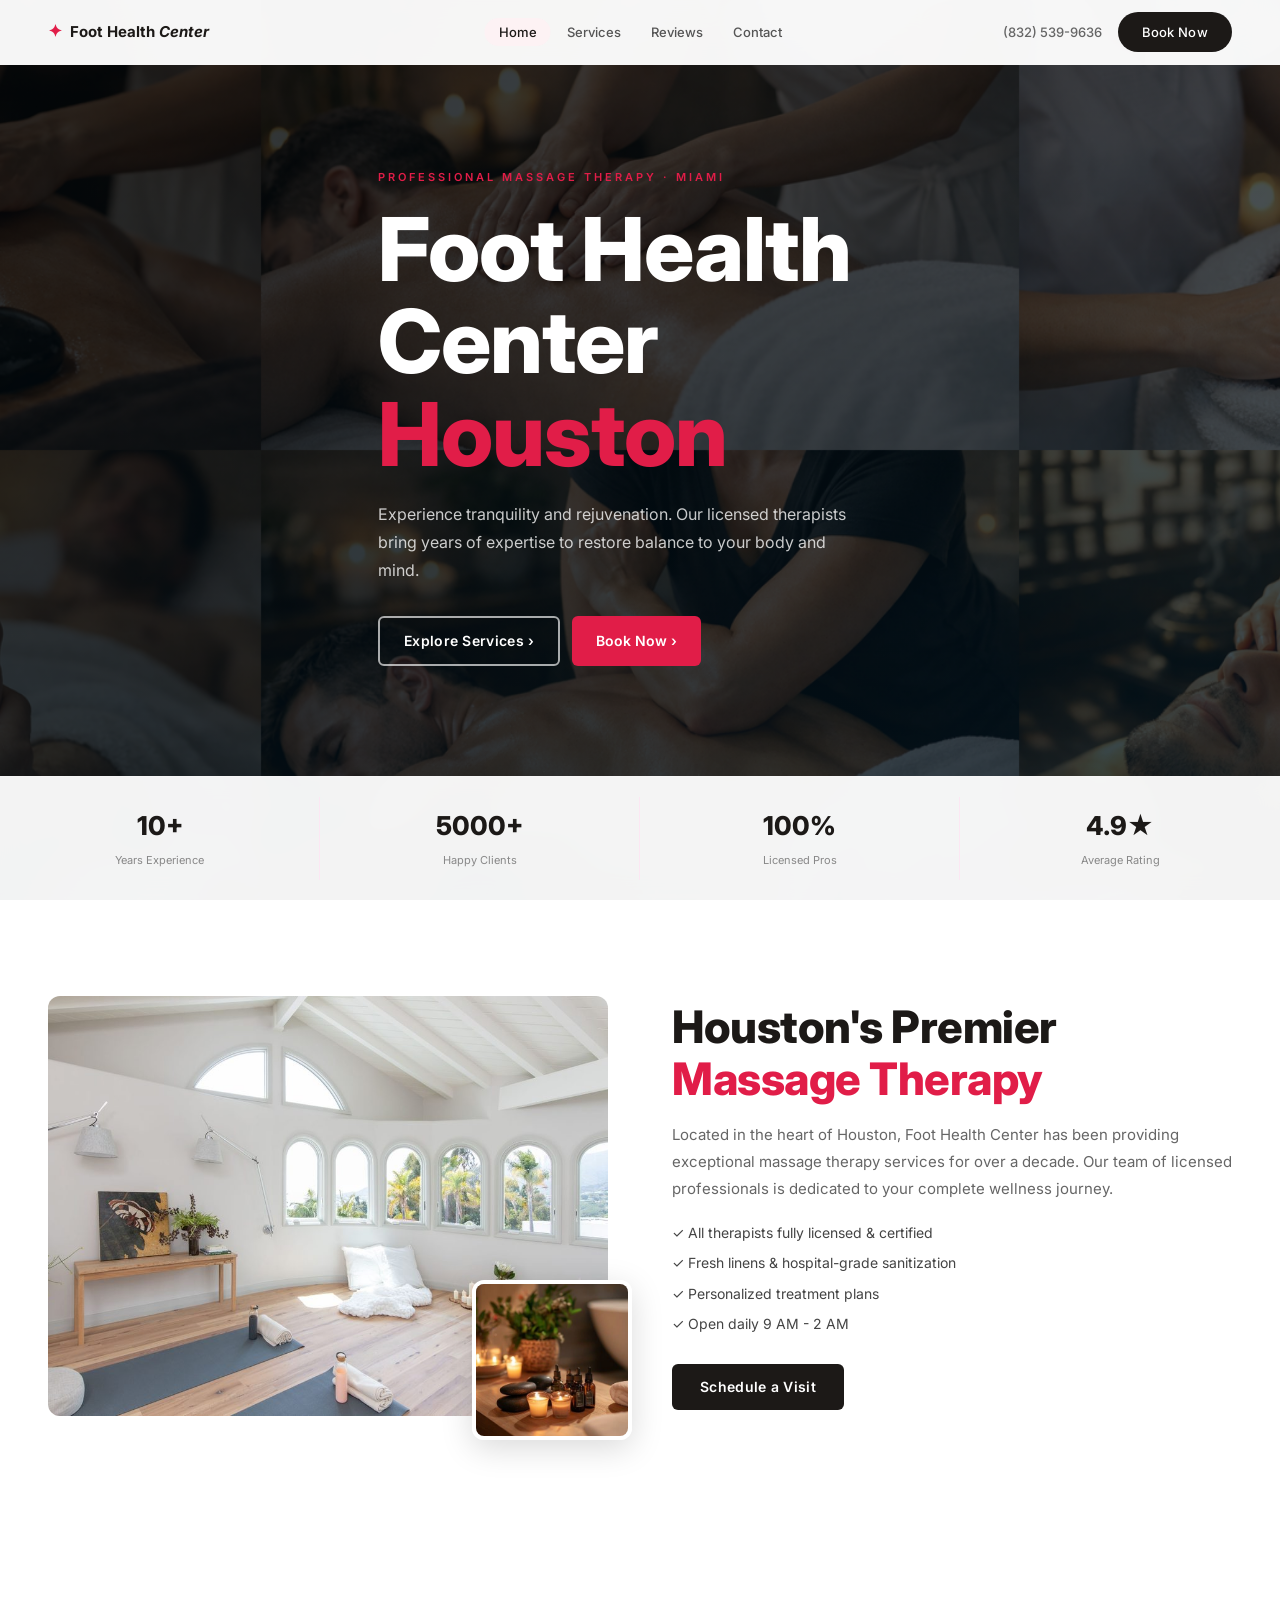
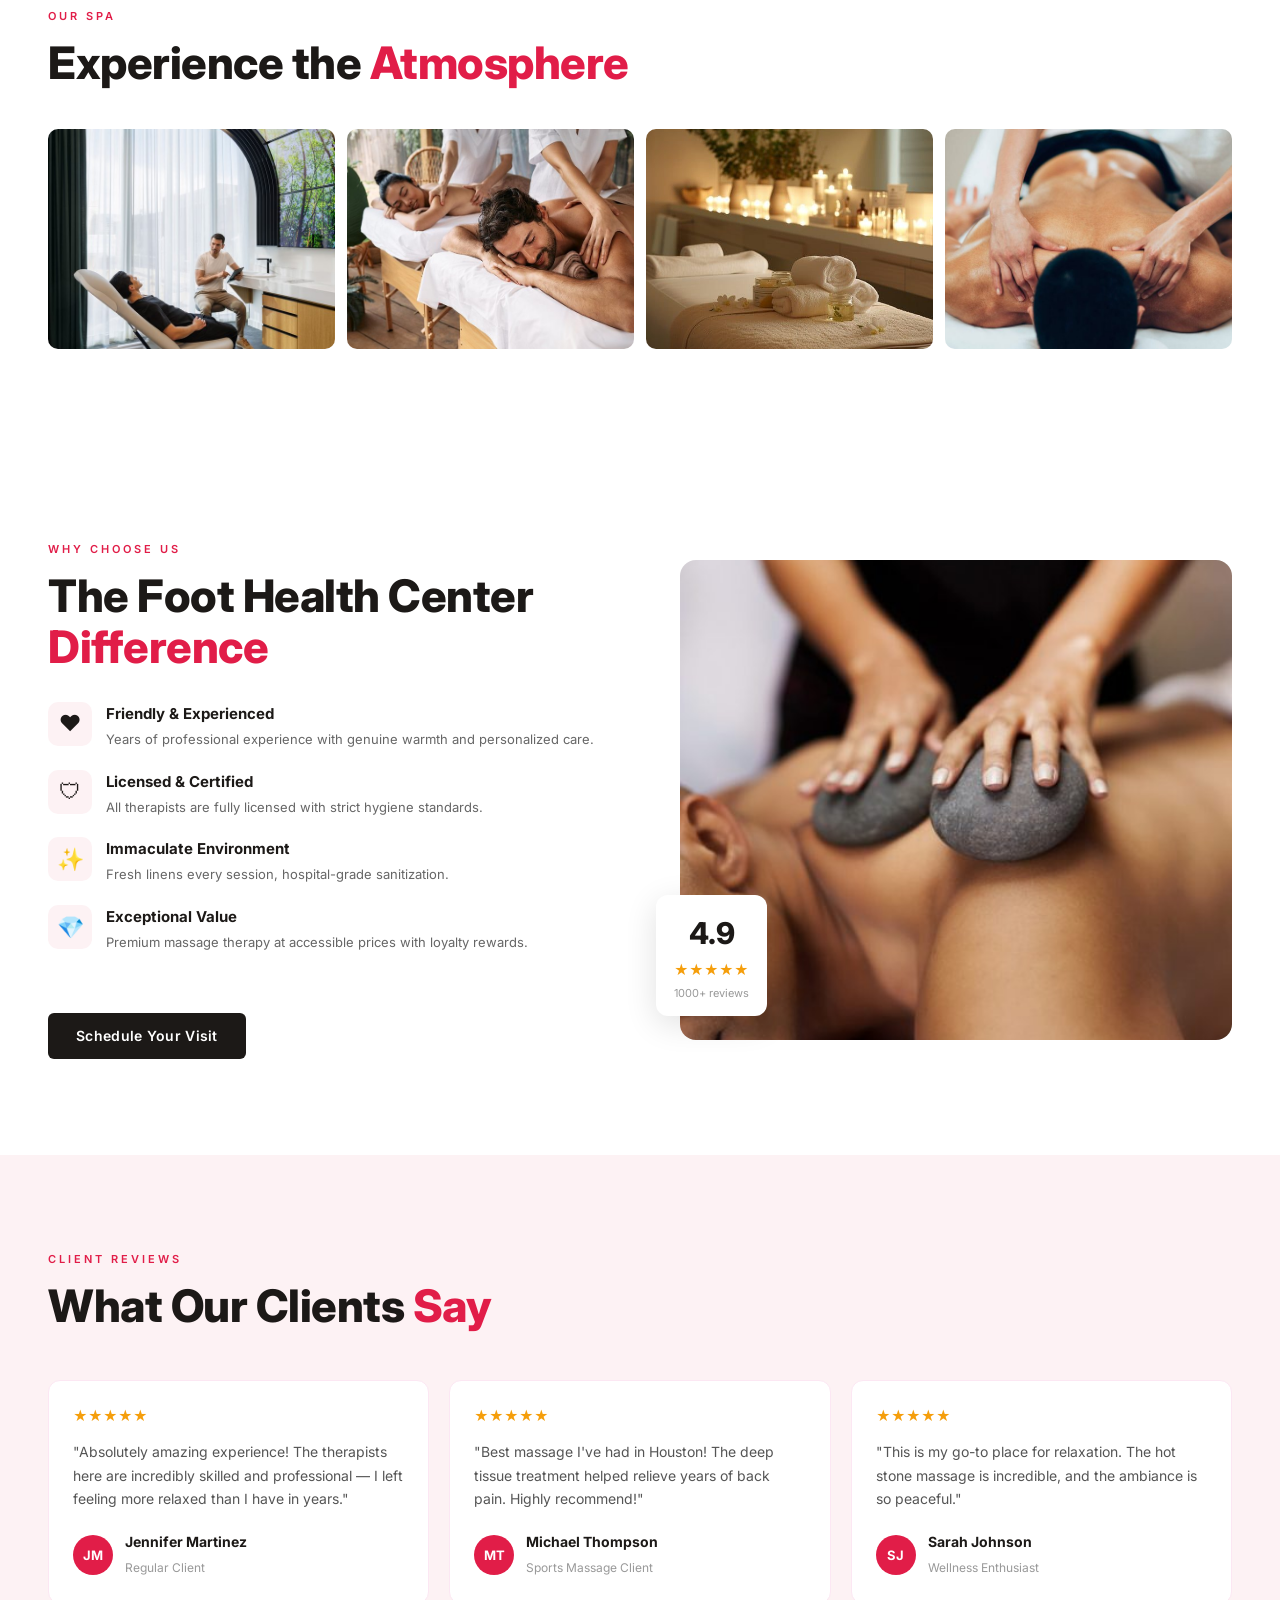
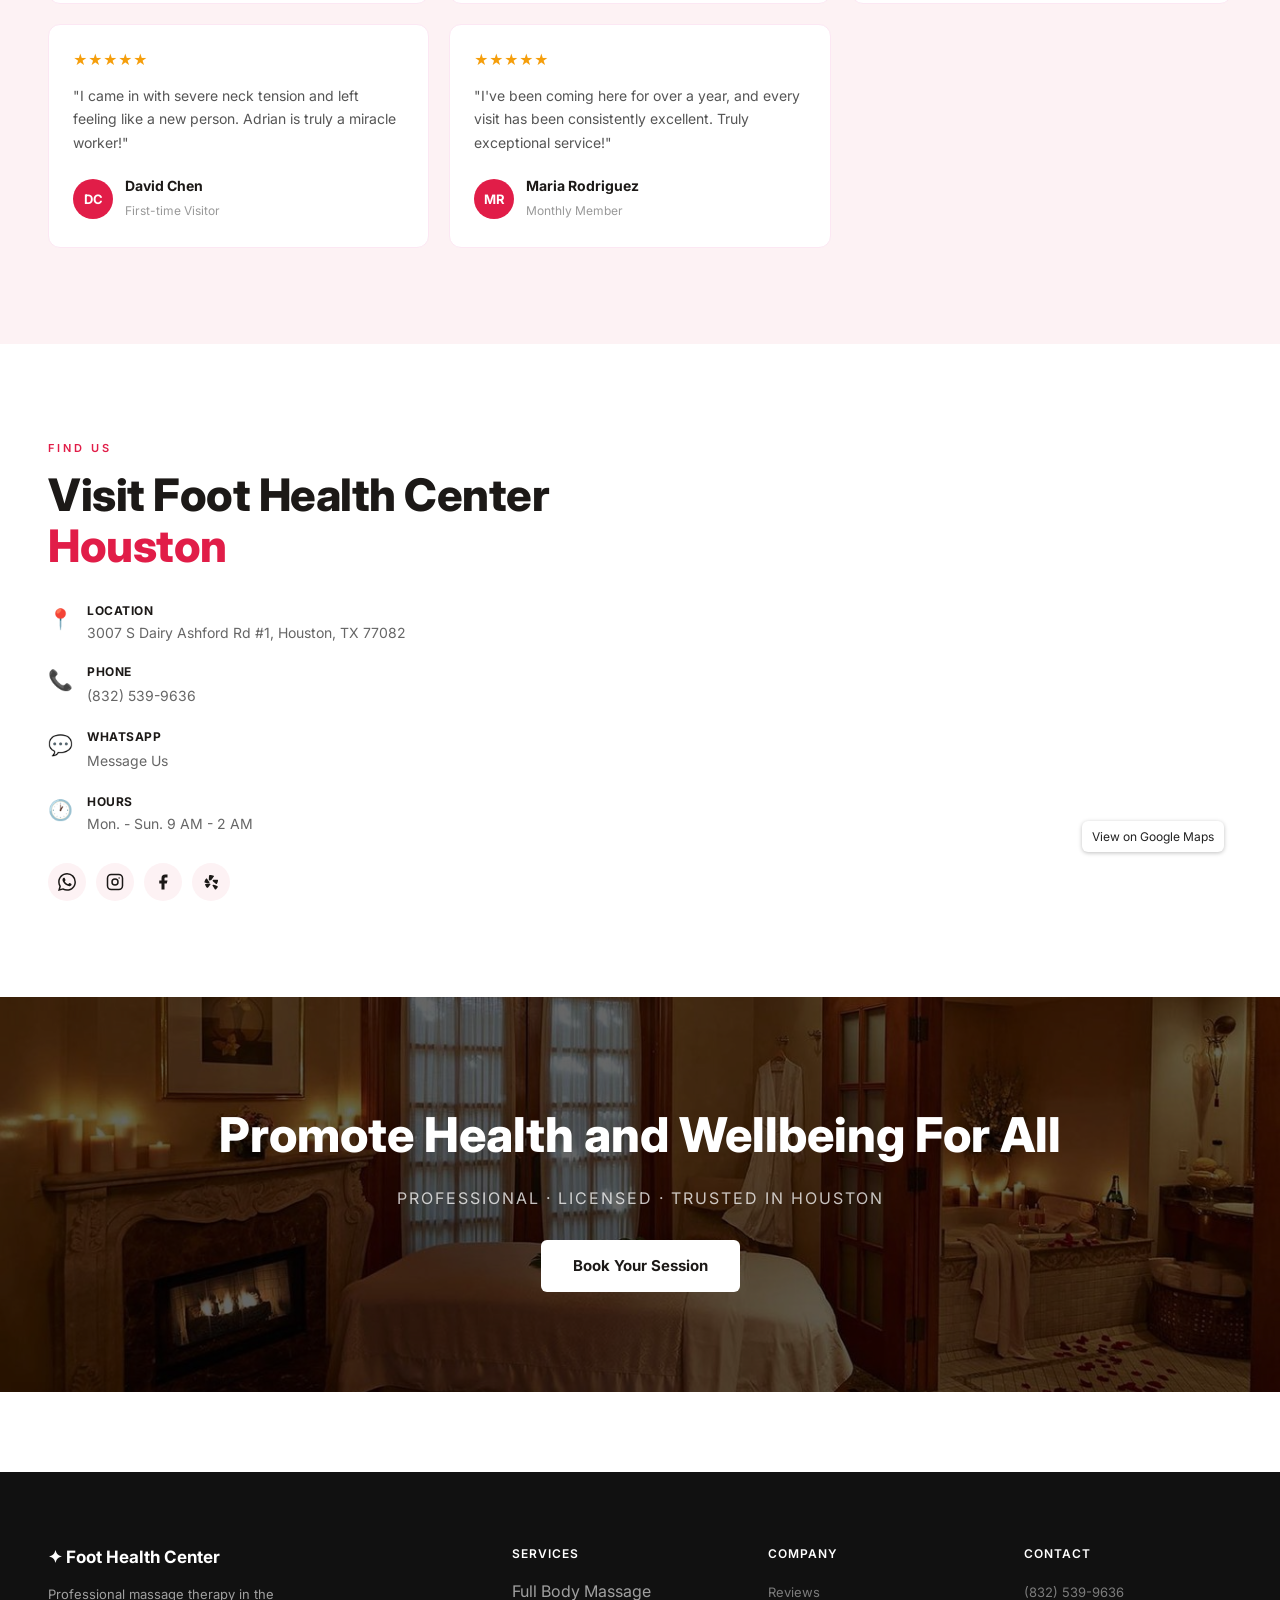
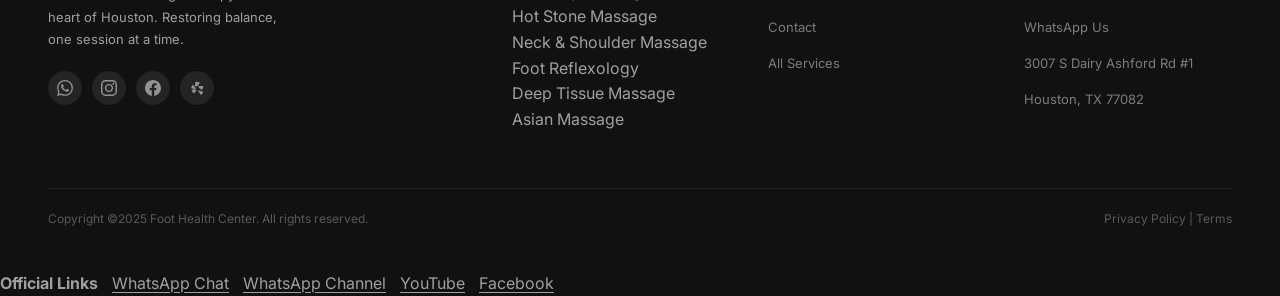
==== commit 24e66102: "Update spa sites per 1124 doc: cities, addresses, hours, prices, gallery & footer" ====
--- a/Foot_Health_Center/index.html
+++ b/Foot_Health_Center/index.html
@@ -9,5 +9,5 @@
 <title>Foot Health Center - Massage Therapy</title>
 <link href="css/styles.css" rel="stylesheet"/></head>
 <body>
-<div data-v-app="" id="app"><div data-v-d4dc4397="" id="app"><nav class="nav" data-v-d4dc4397=""><div class="container nav__inner" data-v-d4dc4397=""><a aria-current="page" class="router-link-active router-link-exact-active nav__logo" data-v-d4dc4397="" href="index.html"><span class="logo-mark" data-v-d4dc4397="">✦</span><span class="logo-name" data-v-d4dc4397="">Foot Health <em>Center</em></span></a><ul class="nav__links" data-v-d4dc4397=""><li data-v-d4dc4397=""><a aria-current="page" class="router-link-active router-link-exact-active nav__link" data-v-d4dc4397="" href="index.html">Home</a></li><li class="nav__item--dropdown" data-v-d4dc4397=""><a class="nav__link" data-v-d4dc4397="" href="services.html">Services</a><ul aria-label="Services submenu" class="nav__submenu"><li><a href="services.html#hot-stone-massage">Hot Stone Massage</a></li><li><a href="services.html#full-body-massage">Full Body Massage</a></li><li><a href="services.html#neck-shoulder-massage">Neck &amp; Shoulder Massage</a></li><li><a href="services.html#foot-reflexology">Foot Reflexology</a></li><li><a href="services.html#asian-massage">Asian Massage</a></li><li><a href="services.html#deep-tissue-massage">Deep Tissue Massage</a></li></ul></li><li data-v-d4dc4397=""><a class="nav__link" data-scroll-target="reviews" data-v-d4dc4397="" href="index.html#reviews">Reviews</a></li><li data-v-d4dc4397=""><a class="nav__link" data-scroll-target="contact" data-v-d4dc4397="" href="index.html#contact">Contact</a></li></ul><div class="nav__right" data-v-d4dc4397=""><a class="nav__phone" data-v-d4dc4397="" href="tel:+18325399636">(832) 539-9636</a><a class="btn-primary" data-v-d4dc4397="" href="https://wa.me/18325399636?text=Hello!%20Thank%20you%20for%20visiting%20our%20SPA%20service%20😊%20What%20would%20you%20like%20to%20know%20about%20our%20massage%20treatments%2C%20pricing%2C%20or%20appointment%20availability%3F" rel="noopener" target="_blank">Book Now</a></div><button class="nav__burger" data-v-d4dc4397=""><span data-v-d4dc4397=""></span><span data-v-d4dc4397=""></span><span data-v-d4dc4397=""></span></button></div><div class="nav__mobile" data-v-d4dc4397=""><a aria-current="page" class="router-link-active router-link-exact-active" data-v-d4dc4397="" href="index.html">Home</a><a data-v-d4dc4397="" href="services.html">Services</a><a class="nav__mobile-subitem" href="services.html#hot-stone-massage">— Hot Stone Massage</a><a class="nav__mobile-subitem" href="services.html#full-body-massage">— Full Body Massage</a><a class="nav__mobile-subitem" href="services.html#neck-shoulder-massage">— Neck &amp; Shoulder Massage</a><a class="nav__mobile-subitem" href="services.html#foot-reflexology">— Foot Reflexology</a><a class="nav__mobile-subitem" href="services.html#asian-massage">— Asian Massage</a><a class="nav__mobile-subitem" href="services.html#deep-tissue-massage">— Deep Tissue Massage</a><a data-scroll-target="reviews" data-v-d4dc4397="" href="index.html#reviews">Reviews</a><a data-scroll-target="contact" data-v-d4dc4397="" href="index.html#contact">Contact</a><a class="btn-accent" data-v-d4dc4397="" href="https://wa.me/18325399636?text=Hello!%20Thank%20you%20for%20visiting%20our%20SPA%20service%20😊%20What%20would%20you%20like%20to%20know%20about%20our%20massage%20treatments%2C%20pricing%2C%20or%20appointment%20availability%3F" rel="noopener" style="margin-top: 8px; text-align: center; justify-content: center;" target="_blank">Book Now</a></div></nav><main data-v-503671cc="" data-v-d4dc4397=""><section class="hero" data-v-503671cc=""><div class="hero__bg" data-v-503671cc=""><img alt="Banner made from blue ocean navigation image folder" class="hero__bg-img updated-word-banner blue-ocean-nav-folder-banner" data-source-folder="blue ocean导航配图" data-v-503671cc="" src="images/banner-updated/blue-ocean-nav-folder-banner.png"/><div class="hero__overlay" data-v-503671cc=""></div></div><div class="container hero__content" data-v-503671cc=""><p class="hero__eyebrow" data-v-503671cc="">PROFESSIONAL MASSAGE THERAPY · MIAMI</p><h1 class="hero__title" data-v-503671cc="">Foot Health Center <span class="accent" data-v-503671cc="">Miami</span></h1><p class="hero__sub" data-v-503671cc="">Experience tranquility and rejuvenation. Our licensed therapists bring years of expertise to restore balance to your body and mind.</p><div class="hero__btns" data-v-503671cc=""><a class="btn-outline" data-v-503671cc="" href="services.html">Explore Services ›</a><a class="btn-accent-hero" data-v-503671cc="" href="https://wa.me/18325399636?text=Hello!%20Thank%20you%20for%20visiting%20our%20SPA%20service%20😊%20What%20would%20you%20like%20to%20know%20about%20our%20massage%20treatments%2C%20pricing%2C%20or%20appointment%20availability%3F" rel="noopener" target="_blank">Book Now ›</a></div></div><div class="hero__stats" data-v-503671cc=""><div class="container hero__stats-inner" data-v-503671cc=""><div class="stat" data-v-503671cc=""><strong data-v-503671cc="">10+</strong><span data-v-503671cc="">Years Experience</span></div><div class="stat" data-v-503671cc=""><strong data-v-503671cc="">5000+</strong><span data-v-503671cc="">Happy Clients</span></div><div class="stat" data-v-503671cc=""><strong data-v-503671cc="">100%</strong><span data-v-503671cc="">Licensed Pros</span></div><div class="stat" data-v-503671cc=""><strong data-v-503671cc="">4.9★</strong><span data-v-503671cc="">Average Rating</span></div></div></div></section><section class="about section" data-v-503671cc=""><div class="container about__inner" data-v-503671cc=""><div class="about__imgs" data-v-503671cc=""><img alt="Spa Interior" class="about__img-main" data-v-503671cc="" src="images/spa-wellness-room.jpg"/><img alt="Spa Candles" class="about__img-sub" data-v-503671cc="" src="images/spa-candles.jpg"/></div><div class="about__text" data-v-503671cc=""><p class="section-eyebrow" data-v-503671cc="">ABOUT JIN SPA</p><h2 class="section-title" data-v-503671cc="">Miami's Premier <span class="accent" data-v-503671cc="">Massage Therapy</span></h2><p class="about__desc" data-v-503671cc="">Located in the heart of Miami, Foot Health Center has been providing exceptional massage therapy services for over a decade. Our team of licensed professionals is dedicated to your complete wellness journey.</p><ul class="about__list" data-v-503671cc=""><li data-v-503671cc="">✓ All therapists fully licensed &amp; certified</li><li data-v-503671cc="">✓ Fresh linens &amp; hospital-grade sanitization</li><li data-v-503671cc="">✓ Personalized treatment plans</li><li data-v-503671cc="">✓ Open 7 days, 10am – 9pm</li></ul><a class="btn-primary" data-v-503671cc="" href="https://wa.me/18325399636?text=Hello!%20Thank%20you%20for%20visiting%20our%20SPA%20service%20😊%20What%20would%20you%20like%20to%20know%20about%20our%20massage%20treatments%2C%20pricing%2C%20or%20appointment%20availability%3F" rel="noopener" target="_blank">Schedule a Visit</a></div></div></section><section class="gallery section" data-v-503671cc=""><div class="container" data-v-503671cc=""><p class="section-eyebrow" data-v-503671cc="">OUR SPA</p><h2 class="section-title" data-v-503671cc="">Experience the <span class="accent" data-v-503671cc="">Atmosphere</span></h2><div class="gallery-masonry" data-v-503671cc=""><div class="gallery-col" data-v-503671cc=""><img alt="Treatment Room" data-v-503671cc="" loading="lazy" src="images/spa-treatment.jpg"/><img alt="Hot Stone" data-v-503671cc="" loading="lazy" src="images/service-hot-stone.jpg"/></div><div class="gallery-col gallery-col--mid" data-v-503671cc=""><img alt="Couples Massage" data-v-503671cc="" loading="lazy" src="images/service-couples.jpg"/><img alt="Spa Ambiance" data-v-503671cc="" loading="lazy" src="images/spa-ambiance.jpg"/><img alt="Swedish Massage" data-v-503671cc="" loading="lazy" src="images/service-swedish.jpg"/></div><div class="gallery-col" data-v-503671cc=""><img alt="Sports Massage" data-v-503671cc="" loading="lazy" src="images/service-sports.jpg"/><img alt="Prenatal Massage" data-v-503671cc="" loading="lazy" src="images/service-prenatal.jpg"/></div></div></div></section><section class="why section" data-v-503671cc=""><div class="container why__inner" data-v-503671cc=""><div class="why__text" data-v-503671cc=""><p class="section-eyebrow" data-v-503671cc="">WHY CHOOSE US</p><h2 class="section-title" data-v-503671cc="">The Foot Health Center <span class="accent" data-v-503671cc="">Difference</span></h2><div class="why-features" data-v-503671cc=""><div class="why-item" data-v-503671cc=""><span class="why-icon" data-v-503671cc="">❤</span><div data-v-503671cc=""><h4 data-v-503671cc="">Friendly &amp; Experienced</h4><p data-v-503671cc="">Years of professional experience with genuine warmth and personalized care.</p></div></div><div class="why-item" data-v-503671cc=""><span class="why-icon" data-v-503671cc="">🛡</span><div data-v-503671cc=""><h4 data-v-503671cc="">Licensed &amp; Certified</h4><p data-v-503671cc="">All therapists are fully licensed with strict hygiene standards.</p></div></div><div class="why-item" data-v-503671cc=""><span class="why-icon" data-v-503671cc="">✨</span><div data-v-503671cc=""><h4 data-v-503671cc="">Immaculate Environment</h4><p data-v-503671cc="">Fresh linens every session, hospital-grade sanitization.</p></div></div><div class="why-item" data-v-503671cc=""><span class="why-icon" data-v-503671cc="">💎</span><div data-v-503671cc=""><h4 data-v-503671cc="">Exceptional Value</h4><p data-v-503671cc="">Premium massage therapy at accessible prices with loyalty rewards.</p></div></div></div><a class="btn-primary" data-v-503671cc="" href="https://wa.me/18325399636?text=Hello!%20Thank%20you%20for%20visiting%20our%20SPA%20service%20😊%20What%20would%20you%20like%20to%20know%20about%20our%20massage%20treatments%2C%20pricing%2C%20or%20appointment%20availability%3F" rel="noopener" style="margin-top: 32px;" target="_blank">Schedule Your Visit</a></div><div class="why__img" data-v-503671cc=""><img alt="Professional Massage" data-v-503671cc="" src="images/about-massage.jpg"/><div class="why-badge" data-v-503671cc=""><strong data-v-503671cc="">4.9</strong><span data-v-503671cc="">★★★★★</span><small data-v-503671cc="">1000+ reviews</small></div></div></div></section><section class="reviews section section--gray" data-v-503671cc="" id="reviews"><div class="container" data-v-503671cc=""><p class="section-eyebrow" data-v-503671cc="">CLIENT REVIEWS</p><h2 class="section-title" data-v-503671cc="">What Our Clients <span class="accent" data-v-503671cc="">Say</span></h2><div class="reviews-grid" data-v-503671cc=""><div class="review-card" data-v-503671cc=""><div class="review-card__stars" data-v-503671cc="">★★★★★</div><p class="review-card__text" data-v-503671cc="">"Absolutely amazing experience! The therapists here are incredibly skilled and professional — I left feeling more relaxed than I have in years."</p><div class="review-card__author" data-v-503671cc=""><div class="review-avatar" data-v-503671cc="">JM</div><div data-v-503671cc=""><strong data-v-503671cc="">Jennifer Martinez</strong><span data-v-503671cc="">Regular Client</span></div></div></div><div class="review-card" data-v-503671cc=""><div class="review-card__stars" data-v-503671cc="">★★★★★</div><p class="review-card__text" data-v-503671cc="">"Best massage I've had in Houston! The deep tissue treatment helped relieve years of back pain. Highly recommend!"</p><div class="review-card__author" data-v-503671cc=""><div class="review-avatar" data-v-503671cc="">MT</div><div data-v-503671cc=""><strong data-v-503671cc="">Michael Thompson</strong><span data-v-503671cc="">Sports Massage Client</span></div></div></div><div class="review-card" data-v-503671cc=""><div class="review-card__stars" data-v-503671cc="">★★★★★</div><p class="review-card__text" data-v-503671cc="">"This is my go-to place for relaxation. The hot stone massage is incredible, and the ambiance is so peaceful."</p><div class="review-card__author" data-v-503671cc=""><div class="review-avatar" data-v-503671cc="">SJ</div><div data-v-503671cc=""><strong data-v-503671cc="">Sarah Johnson</strong><span data-v-503671cc="">Wellness Enthusiast</span></div></div></div><div class="review-card" data-v-503671cc=""><div class="review-card__stars" data-v-503671cc="">★★★★★</div><p class="review-card__text" data-v-503671cc="">"I came in with severe neck tension and left feeling like a new person. Adrian is truly a miracle worker!"</p><div class="review-card__author" data-v-503671cc=""><div class="review-avatar" data-v-503671cc="">DC</div><div data-v-503671cc=""><strong data-v-503671cc="">David Chen</strong><span data-v-503671cc="">First-time Visitor</span></div></div></div><div class="review-card" data-v-503671cc=""><div class="review-card__stars" data-v-503671cc="">★★★★★</div><p class="review-card__text" data-v-503671cc="">"I've been coming here for over a year, and every visit has been consistently excellent. Truly exceptional service!"</p><div class="review-card__author" data-v-503671cc=""><div class="review-avatar" data-v-503671cc="">MR</div><div data-v-503671cc=""><strong data-v-503671cc="">Maria Rodriguez</strong><span data-v-503671cc="">Monthly Member</span></div></div></div></div></div></section><section class="contact section" data-v-503671cc="" id="contact"><div class="container contact__inner" data-v-503671cc=""><div class="contact__info" data-v-503671cc=""><p class="section-eyebrow" data-v-503671cc="">FIND US</p><h2 class="section-title" data-v-503671cc="">Visit Foot Health Center <span class="accent" data-v-503671cc="">Miami</span></h2><div class="contact-items" data-v-503671cc=""><div class="contact-item" data-v-503671cc=""><span class="ci-icon" data-v-503671cc="">📍</span><div data-v-503671cc=""><strong data-v-503671cc="">Location</strong><p data-v-503671cc="">7968 SW 8th St, Miami, FL 33144</p></div></div><div class="contact-item" data-v-503671cc=""><span class="ci-icon" data-v-503671cc="">📞</span><div data-v-503671cc=""><strong data-v-503671cc="">Phone</strong><a data-v-503671cc="" href="tel:+18325399636">(832) 539-9636</a></div></div><div class="contact-item" data-v-503671cc=""><span class="ci-icon" data-v-503671cc="">💬</span><div data-v-503671cc=""><strong data-v-503671cc="">WhatsApp</strong><a data-v-503671cc="" href="https://wa.me/18325399636?text=Hello!%20Thank%20you%20for%20visiting%20our%20SPA%20service%20😊%20What%20would%20you%20like%20to%20know%20about%20our%20massage%20treatments%2C%20pricing%2C%20or%20appointment%20availability%3F" rel="noopener" target="_blank">Message Us</a></div></div><div class="contact-item" data-v-503671cc=""><span class="ci-icon" data-v-503671cc="">🕐</span><div data-v-503671cc=""><strong data-v-503671cc="">Hours</strong><p data-v-503671cc="">Mon – Sun: 10:00 AM – 9:00 PM</p></div></div></div><div class="contact-socials" data-v-503671cc=""><a class="social-btn" data-v-503671cc="" href="https://wa.me/18325399636?text=Hello!%20Thank%20you%20for%20visiting%20our%20SPA%20service%20😊%20What%20would%20you%20like%20to%20know%20about%20our%20massage%20treatments%2C%20pricing%2C%20or%20appointment%20availability%3F" rel="noopener" target="_blank" title="WhatsApp"><svg data-v-503671cc="" fill="currentColor" height="18" viewbox="0 0 24 24" width="18"><path d="M17.472 14.382c-.297-.149-1.758-.867-2.03-.967-.273-.099-.471-.148-.67.15-.197.297-.767.966-.94 1.164-.173.199-.347.223-.644.075-.297-.15-1.255-.463-2.39-1.475-.883-.788-1.48-1.761-1.653-2.059-.173-.297-.018-.458.13-.606.134-.133.298-.347.446-.52.149-.174.198-.298.298-.497.099-.198.05-.371-.025-.52-.075-.149-.669-1.612-.916-2.207-.242-.579-.487-.5-.669-.51-.173-.008-.371-.01-.57-.01-.198 0-.52.074-.792.372-.272.297-1.04 1.016-1.04 2.479 0 1.462 1.065 2.875 1.213 3.074.149.198 2.096 3.2 5.077 4.487.709.306 1.262.489 1.694.625.712.227 1.36.195 1.871.118.571-.085 1.758-.719 2.006-1.413.248-.694.248-1.289.173-1.413-.074-.124-.272-.198-.57-.347m-5.421 7.403h-.004a9.87 9.87 0 01-5.031-1.378l-.361-.214-3.741.982.998-3.648-.235-.374a9.86 9.86 0 01-1.51-5.26c.001-5.45 4.436-9.884 9.888-9.884 2.64 0 5.122 1.03 6.988 2.898a9.825 9.825 0 012.893 6.994c-.003 5.45-4.437 9.884-9.885 9.884m8.413-18.297A11.815 11.815 0 0012.05 0C5.495 0 .16 5.335.157 11.892c0 2.096.547 4.142 1.588 5.945L.057 24l6.305-1.654a11.882 11.882 0 005.683 1.448h.005c6.554 0 11.89-5.335 11.893-11.893a11.821 11.821 0 00-3.48-8.413z" data-v-503671cc=""></path></svg></a><a class="social-btn" data-v-503671cc="" href="https://whatsapp.com/channel/0029Vb7ZxQsCnA809Gu5l70L" rel="noopener" target="_blank" title="Instagram"><svg data-v-503671cc="" fill="none" height="18" stroke="currentColor" stroke-width="2" viewbox="0 0 24 24" width="18"><rect data-v-503671cc="" height="20" rx="5" width="20" x="2" y="2"></rect><circle cx="12" cy="12" data-v-503671cc="" r="4"></circle><circle cx="17.5" cy="6.5" data-v-503671cc="" fill="currentColor" r="1" stroke="none"></circle></svg></a><a class="social-btn" data-v-503671cc="" href="https://www.facebook.com/FootHealthCenterHouston/" rel="noopener" target="_blank" title="Facebook"><svg data-v-503671cc="" fill="currentColor" height="18" viewbox="0 0 24 24" width="18"><path d="M18 2h-3a5 5 0 00-5 5v3H7v4h3v8h4v-8h3l1-4h-4V7a1 1 0 011-1h3z" data-v-503671cc=""></path></svg></a><a class="social-btn" data-v-503671cc="" href="https://www.youtube.com/@FootHealthCenter-q8u" rel="noopener" target="_blank" title="Yelp"><svg data-v-503671cc="" fill="currentColor" height="18" viewbox="0 0 24 24" width="18"><path d="M21.111 18.226c-.141.969-2.119 3.483-3.029 3.847-.311.124-.611.094-.85-.09-.154-.12-.314-.365-2.447-3.827l-.633-1.032c-.244-.37-.199-.857.104-1.207.297-.341.762-.47 1.182-.326l1.17.399c3.698 1.261 3.929 1.388 4.076 1.513.283.237.375.583.427.723zm-9.896-3.424c-.193-.437-.635-.71-1.109-.685l-1.22.064c-3.916.213-4.169.267-4.352.375-.31.183-.454.516-.424.861.08.975 1.752 3.775 2.567 4.293.276.175.593.208.876.088.189-.079.38-.26 2.857-3.478l.768-1.018c.234-.31.23-.762-.003-1.1zm10.147-4.908c-.047-.352-.268-.654-.591-.8-.215-.097-.467-.124-4.293-.001l-1.224.038c-.474.015-.888.313-1.052.754-.159.432-.026.913.333 1.208l.951.778c3.005 2.461 3.225 2.602 3.427 2.666.34.107.7-.003.958-.286.711-.784 1.641-3.852 1.491-4.357zm-11.63 3.238c.282-.404.282-.943-.001-1.348L8.97 10.87C6.786 7.801 6.596 7.587 6.396 7.47c-.314-.18-.694-.165-.993.047-.818.574-2.146 3.52-2.098 4.538.016.354.176.666.449.873.185.138.406.204 3.967.588l1.218.131c.474.051.924-.175 1.193-.557zm1.749-3.573c.449.147.942-.011 1.227-.395l.756-1.022c2.367-3.198 2.494-3.441 2.538-3.657.073-.354-.077-.716-.393-.94C14.29 3.032 11.209 2.5 10.25 2.677c-.342.062-.625.272-.774.573-.1.2-.148.436-.369 4.287l-.068 1.221c-.026.476.221.926.642 1.141z" data-v-503671cc=""></path></svg></a></div></div><div class="contact__map" data-v-503671cc=""><iframe allowfullscreen="" data-v-503671cc="" height="100%" loading="lazy" src="https://www.google.com/maps/embed?pb=!1m18!1m12!1m3!1d3594.8!2d-80.3366!3d25.7667!2m3!1f0!2f0!3f0!3m2!1i1024!2i768!4f13.1!3m3!1m2!1s0x88d9b9a!2s7968+SW+8th+St!5e0!3m2!1sen!2sus!4v1" style="border: 0px;" width="100%"></iframe></div></div></section><section class="brand-banner" data-v-503671cc=""><div class="brand-banner__bg" data-v-503671cc=""><img alt="Jin Spa Miami" data-v-503671cc="" src="images/hero-spa-room.jpg"/><div class="brand-banner__overlay" data-v-503671cc=""></div></div><div class="container brand-banner__content" data-v-503671cc=""><h2 data-v-503671cc="">Promote Health and Wellbeing For All</h2><p data-v-503671cc="">Professional · Licensed · Trusted in Miami</p><a class="btn-white" data-v-503671cc="" href="https://wa.me/18325399636?text=Hello!%20Thank%20you%20for%20visiting%20our%20SPA%20service%20😊%20What%20would%20you%20like%20to%20know%20about%20our%20massage%20treatments%2C%20pricing%2C%20or%20appointment%20availability%3F" rel="noopener" target="_blank">Book Your Session</a></div></section></main><footer class="footer" data-v-d4dc4397=""><div class="container" data-v-d4dc4397=""><div class="footer__grid" data-v-d4dc4397=""><div class="footer__brand" data-v-d4dc4397=""><div class="footer__logo" data-v-d4dc4397="">✦ Foot Health Center</div><p data-v-d4dc4397="">Professional massage therapy in the heart of Miami. Restoring balance, one session at a time.</p><div class="footer__social" data-v-d4dc4397=""><a data-v-d4dc4397="" href="https://wa.me/18325399636?text=Hello!%20Thank%20you%20for%20visiting%20our%20SPA%20service%20😊%20What%20would%20you%20like%20to%20know%20about%20our%20massage%20treatments%2C%20pricing%2C%20or%20appointment%20availability%3F" rel="noopener" target="_blank" title="WhatsApp"><svg data-v-d4dc4397="" fill="currentColor" height="16" viewbox="0 0 24 24" width="16"><path d="M17.472 14.382c-.297-.149-1.758-.867-2.03-.967-.273-.099-.471-.148-.67.15-.197.297-.767.966-.94 1.164-.173.199-.347.223-.644.075-.297-.15-1.255-.463-2.39-1.475-.883-.788-1.48-1.761-1.653-2.059-.173-.297-.018-.458.13-.606.134-.133.298-.347.446-.52.149-.174.198-.298.298-.497.099-.198.05-.371-.025-.52-.075-.149-.669-1.612-.916-2.207-.242-.579-.487-.5-.669-.51-.173-.008-.371-.01-.57-.01-.198 0-.52.074-.792.372-.272.297-1.04 1.016-1.04 2.479 0 1.462 1.065 2.875 1.213 3.074.149.198 2.096 3.2 5.077 4.487.709.306 1.262.489 1.694.625.712.227 1.36.195 1.871.118.571-.085 1.758-.719 2.006-1.413.248-.694.248-1.289.173-1.413-.074-.124-.272-.198-.57-.347m-5.421 7.403h-.004a9.87 9.87 0 01-5.031-1.378l-.361-.214-3.741.982.998-3.648-.235-.374a9.86 9.86 0 01-1.51-5.26c.001-5.45 4.436-9.884 9.888-9.884 2.64 0 5.122 1.03 6.988 2.898a9.825 9.825 0 012.893 6.994c-.003 5.45-4.437 9.884-9.885 9.884m8.413-18.297A11.815 11.815 0 0012.05 0C5.495 0 .16 5.335.157 11.892c0 2.096.547 4.142 1.588 5.945L.057 24l6.305-1.654a11.882 11.882 0 005.683 1.448h.005c6.554 0 11.89-5.335 11.893-11.893a11.821 11.821 0 00-3.48-8.413z" data-v-d4dc4397=""></path></svg></a><a data-v-d4dc4397="" href="https://whatsapp.com/channel/0029Vb7ZxQsCnA809Gu5l70L" rel="noopener" target="_blank" title="Instagram"><svg data-v-d4dc4397="" fill="currentColor" height="16" viewbox="0 0 24 24" width="16"><path d="M12 2.163c3.204 0 3.584.012 4.85.07 3.252.148 4.771 1.691 4.919 4.919.058 1.265.069 1.645.069 4.849 0 3.205-.012 3.584-.069 4.849-.149 3.225-1.664 4.771-4.919 4.919-1.266.058-1.644.07-4.85.07-3.204 0-3.584-.012-4.849-.07-3.26-.149-4.771-1.699-4.919-4.92-.058-1.265-.07-1.644-.07-4.849 0-3.204.013-3.583.07-4.849.149-3.227 1.664-4.771 4.919-4.919 1.266-.057 1.645-.069 4.849-.069zm0-2.163c-3.259 0-3.667.014-4.947.072-4.358.2-6.78 2.618-6.98 6.98-.059 1.281-.073 1.689-.073 4.948 0 3.259.014 3.668.072 4.948.2 4.358 2.618 6.78 6.98 6.98 1.281.058 1.689.072 4.948.072 3.259 0 3.668-.014 4.948-.072 4.354-.2 6.782-2.618 6.979-6.98.059-1.28.073-1.689.073-4.948 0-3.259-.014-3.667-.072-4.947-.196-4.354-2.617-6.78-6.979-6.98-1.281-.059-1.69-.073-4.949-.073zm0 5.838c-3.403 0-6.162 2.759-6.162 6.162s2.759 6.163 6.162 6.163 6.162-2.759 6.162-6.163c0-3.403-2.759-6.162-6.162-6.162zm0 10.162c-2.209 0-4-1.79-4-4 0-2.209 1.791-4 4-4s4 1.791 4 4c0 2.21-1.791 4-4 4zm6.406-11.845c-.796 0-1.441.645-1.441 1.44s.645 1.44 1.441 1.44c.795 0 1.439-.645 1.439-1.44s-.644-1.44-1.439-1.44z" data-v-d4dc4397=""></path></svg></a><a data-v-d4dc4397="" href="https://www.facebook.com/FootHealthCenterHouston/" rel="noopener" target="_blank" title="Facebook"><svg data-v-d4dc4397="" fill="currentColor" height="16" viewbox="0 0 24 24" width="16"><path d="M24 12.073c0-6.627-5.373-12-12-12s-12 5.373-12 12c0 5.99 4.388 10.954 10.125 11.854v-8.385H7.078v-3.47h3.047V9.43c0-3.007 1.792-4.669 4.533-4.669 1.312 0 2.686.235 2.686.235v2.953H15.83c-1.491 0-1.956.925-1.956 1.874v2.25h3.328l-.532 3.47h-2.796v8.385C19.612 23.027 24 18.062 24 12.073z" data-v-d4dc4397=""></path></svg></a><a data-v-d4dc4397="" href="https://www.youtube.com/@FootHealthCenter-q8u" rel="noopener" target="_blank" title="Yelp"><svg data-v-d4dc4397="" fill="currentColor" height="16" viewbox="0 0 24 24" width="16"><path d="M21.111 18.226c-.141.969-2.119 3.483-3.029 3.847-.311.124-.611.094-.85-.09-.154-.12-.314-.365-2.447-3.827l-.633-1.032c-.244-.37-.199-.857.104-1.207.297-.341.762-.47 1.182-.326l1.17.399c3.698 1.261 3.929 1.388 4.076 1.513.283.237.375.583.427.723zm-9.896-3.424c-.193-.437-.635-.71-1.109-.685l-1.22.064c-3.916.213-4.169.267-4.352.375-.31.183-.454.516-.424.861.08.975 1.752 3.775 2.567 4.293.276.175.593.208.876.088.189-.079.38-.26 2.857-3.478l.768-1.018c.234-.31.23-.762-.003-1.1zm10.147-4.908c-.047-.352-.268-.654-.591-.8-.215-.097-.467-.124-4.293-.001l-1.224.038c-.474.015-.888.313-1.052.754-.159.432-.026.913.333 1.208l.951.778c3.005 2.461 3.225 2.602 3.427 2.666.34.107.7-.003.958-.286.711-.784 1.641-3.852 1.491-4.357zm-11.63 3.238c.282-.404.282-.943-.001-1.348L8.97 10.87C6.786 7.801 6.596 7.587 6.396 7.47c-.314-.18-.694-.165-.993.047-.818.574-2.146 3.52-2.098 4.538.016.354.176.666.449.873.185.138.406.204 3.967.588l1.218.131c.474.051.924-.175 1.193-.557zm1.749-3.573c.449.147.942-.011 1.227-.395l.756-1.022c2.367-3.198 2.494-3.441 2.538-3.657.073-.354-.077-.716-.393-.94C14.29 3.032 11.209 2.5 10.25 2.677c-.342.062-.625.272-.774.573-.1.2-.148.436-.369 4.287l-.068 1.221c-.026.476.221.926.642 1.141z" data-v-d4dc4397=""></path></svg></a></div></div><div class="footer__col" data-v-d4dc4397=""><h4 data-v-d4dc4397="">Services</h4><ul data-v-d4dc4397=""><li><a href="services.html#full-body-massage">Full Body Massage</a></li><li><a href="services.html#hot-stone-massage">Hot Stone Massage</a></li><li><a href="services.html#neck-shoulder-massage">Neck &amp; Shoulder Massage</a></li><li><a href="services.html#foot-reflexology">Foot Reflexology</a></li><li><a href="services.html#deep-tissue-massage">Deep Tissue Massage</a></li><li><a href="services.html#asian-massage">Asian Massage</a></li></ul></div><div class="footer__col" data-v-d4dc4397=""><h4 data-v-d4dc4397="">Company</h4><ul data-v-d4dc4397=""><li data-v-d4dc4397=""><a data-scroll-target="reviews" data-v-d4dc4397="" href="index.html#reviews">Reviews</a></li><li data-v-d4dc4397=""><a data-scroll-target="contact" data-v-d4dc4397="" href="index.html#contact">Contact</a></li><li data-v-d4dc4397=""><a data-v-d4dc4397="" href="services.html">All Services</a></li></ul></div><div class="footer__col" data-v-d4dc4397=""><h4 data-v-d4dc4397="">Contact</h4><ul data-v-d4dc4397=""><li data-v-d4dc4397=""><a data-v-d4dc4397="" href="tel:+18325399636">(832) 539-9636</a></li><li data-v-d4dc4397=""><a data-v-d4dc4397="" href="https://wa.me/18325399636?text=Hello!%20Thank%20you%20for%20visiting%20our%20SPA%20service%20😊%20What%20would%20you%20like%20to%20know%20about%20our%20massage%20treatments%2C%20pricing%2C%20or%20appointment%20availability%3F" rel="noopener" target="_blank">WhatsApp Us</a></li><li data-v-d4dc4397=""><span data-v-d4dc4397="">7968 SW 8th St</span></li><li data-v-d4dc4397=""><span data-v-d4dc4397="">Miami, FL 33144</span></li></ul></div></div><div class="footer__bottom" data-v-d4dc4397=""><span data-v-d4dc4397="">Copyright ©2025 Foot Health Center. All rights reserved.</span><span data-v-d4dc4397=""><a data-v-d4dc4397="" href="#">Privacy Policy</a> | <a data-v-d4dc4397="" href="#">Terms</a></span></div></div><div class="updated-social-links"><strong>Official Links</strong><a href="https://wa.me/18325399636?text=Hello!%20Thank%20you%20for%20visiting%20our%20SPA%20service%20😊%20What%20would%20you%20like%20to%20know%20about%20our%20massage%20treatments%2C%20pricing%2C%20or%20appointment%20availability%3F" rel="noopener" target="_blank">WhatsApp Chat</a><a href="https://whatsapp.com/channel/0029Vb7ZxQsCnA809Gu5l70L" rel="noopener" target="_blank">WhatsApp Channel</a><a href="https://www.youtube.com/@FootHealthCenter-q8u" rel="noopener" target="_blank">YouTube</a><a href="https://www.facebook.com/FootHealthCenterHouston/" rel="noopener" target="_blank">Facebook</a></div></footer></div></div>
+<div data-v-app="" id="app"><div data-v-d4dc4397="" id="app"><nav class="nav" data-v-d4dc4397=""><div class="container nav__inner" data-v-d4dc4397=""><a aria-current="page" class="router-link-active router-link-exact-active nav__logo" data-v-d4dc4397="" href="index.html"><span class="logo-mark" data-v-d4dc4397="">✦</span><span class="logo-name" data-v-d4dc4397="">Foot Health <em>Center</em></span></a><ul class="nav__links" data-v-d4dc4397=""><li data-v-d4dc4397=""><a aria-current="page" class="router-link-active router-link-exact-active nav__link" data-v-d4dc4397="" href="index.html">Home</a></li><li class="nav__item--dropdown" data-v-d4dc4397=""><a class="nav__link" data-v-d4dc4397="" href="services.html">Services</a><ul aria-label="Services submenu" class="nav__submenu"><li><a href="services.html#hot-stone-massage">Hot Stone Massage</a></li><li><a href="services.html#full-body-massage">Full Body Massage</a></li><li><a href="services.html#neck-shoulder-massage">Neck &amp; Shoulder Massage</a></li><li><a href="services.html#foot-reflexology">Foot Reflexology</a></li><li><a href="services.html#asian-massage">Asian Massage</a></li><li><a href="services.html#deep-tissue-massage">Deep Tissue Massage</a></li></ul></li><li data-v-d4dc4397=""><a class="nav__link" data-scroll-target="reviews" data-v-d4dc4397="" href="index.html#reviews">Reviews</a></li><li data-v-d4dc4397=""><a class="nav__link" data-scroll-target="contact" data-v-d4dc4397="" href="index.html#contact">Contact</a></li></ul><div class="nav__right" data-v-d4dc4397=""><a class="nav__phone" data-v-d4dc4397="" href="tel:+18325399636">(832) 539-9636</a><a class="btn-primary" data-v-d4dc4397="" href="https://wa.me/18325399636?text=Hello!%20Thank%20you%20for%20visiting%20our%20SPA%20service%20😊%20What%20would%20you%20like%20to%20know%20about%20our%20massage%20treatments%2C%20pricing%2C%20or%20appointment%20availability%3F" rel="noopener" target="_blank">Book Now</a></div><button class="nav__burger" data-v-d4dc4397=""><span data-v-d4dc4397=""></span><span data-v-d4dc4397=""></span><span data-v-d4dc4397=""></span></button></div><div class="nav__mobile" data-v-d4dc4397=""><a aria-current="page" class="router-link-active router-link-exact-active" data-v-d4dc4397="" href="index.html">Home</a><a data-v-d4dc4397="" href="services.html">Services</a><a class="nav__mobile-subitem" href="services.html#hot-stone-massage">— Hot Stone Massage</a><a class="nav__mobile-subitem" href="services.html#full-body-massage">— Full Body Massage</a><a class="nav__mobile-subitem" href="services.html#neck-shoulder-massage">— Neck &amp; Shoulder Massage</a><a class="nav__mobile-subitem" href="services.html#foot-reflexology">— Foot Reflexology</a><a class="nav__mobile-subitem" href="services.html#asian-massage">— Asian Massage</a><a class="nav__mobile-subitem" href="services.html#deep-tissue-massage">— Deep Tissue Massage</a><a data-scroll-target="reviews" data-v-d4dc4397="" href="index.html#reviews">Reviews</a><a data-scroll-target="contact" data-v-d4dc4397="" href="index.html#contact">Contact</a><a class="btn-accent" data-v-d4dc4397="" href="https://wa.me/18325399636?text=Hello!%20Thank%20you%20for%20visiting%20our%20SPA%20service%20😊%20What%20would%20you%20like%20to%20know%20about%20our%20massage%20treatments%2C%20pricing%2C%20or%20appointment%20availability%3F" rel="noopener" style="margin-top: 8px; text-align: center; justify-content: center;" target="_blank">Book Now</a></div></nav><main data-v-503671cc="" data-v-d4dc4397=""><section class="hero" data-v-503671cc=""><div class="hero__bg" data-v-503671cc=""><img alt="Banner made from blue ocean navigation image folder" class="hero__bg-img updated-word-banner blue-ocean-nav-folder-banner" data-source-folder="blue ocean导航配图" data-v-503671cc="" src="images/banner-updated/blue-ocean-nav-folder-banner.png"/><div class="hero__overlay" data-v-503671cc=""></div></div><div class="container hero__content" data-v-503671cc=""><p class="hero__eyebrow" data-v-503671cc="">PROFESSIONAL MASSAGE THERAPY · MIAMI</p><h1 class="hero__title" data-v-503671cc="">Foot Health Center <span class="accent" data-v-503671cc="">Houston</span></h1><p class="hero__sub" data-v-503671cc="">Experience tranquility and rejuvenation. Our licensed therapists bring years of expertise to restore balance to your body and mind.</p><div class="hero__btns" data-v-503671cc=""><a class="btn-outline" data-v-503671cc="" href="services.html">Explore Services ›</a><a class="btn-accent-hero" data-v-503671cc="" href="https://wa.me/18325399636?text=Hello!%20Thank%20you%20for%20visiting%20our%20SPA%20service%20😊%20What%20would%20you%20like%20to%20know%20about%20our%20massage%20treatments%2C%20pricing%2C%20or%20appointment%20availability%3F" rel="noopener" target="_blank">Book Now ›</a></div></div><div class="hero__stats" data-v-503671cc=""><div class="container hero__stats-inner" data-v-503671cc=""><div class="stat" data-v-503671cc=""><strong data-v-503671cc="">10+</strong><span data-v-503671cc="">Years Experience</span></div><div class="stat" data-v-503671cc=""><strong data-v-503671cc="">5000+</strong><span data-v-503671cc="">Happy Clients</span></div><div class="stat" data-v-503671cc=""><strong data-v-503671cc="">100%</strong><span data-v-503671cc="">Licensed Pros</span></div><div class="stat" data-v-503671cc=""><strong data-v-503671cc="">4.9★</strong><span data-v-503671cc="">Average Rating</span></div></div></div></section><section class="about section" data-v-503671cc=""><div class="container about__inner" data-v-503671cc=""><div class="about__imgs" data-v-503671cc=""><img alt="Spa Interior" class="about__img-main" data-v-503671cc="" src="images/spa-wellness-room.jpg"/><img alt="Spa Candles" class="about__img-sub" data-v-503671cc="" src="images/spa-candles.jpg"/></div><div class="about__text" data-v-503671cc=""><h2 class="section-title" data-v-503671cc="">Houston's Premier <span class="accent" data-v-503671cc="">Massage Therapy</span></h2><p class="about__desc" data-v-503671cc="">Located in the heart of Houston, Foot Health Center has been providing exceptional massage therapy services for over a decade. Our team of licensed professionals is dedicated to your complete wellness journey.</p><ul class="about__list" data-v-503671cc=""><li data-v-503671cc="">✓ All therapists fully licensed &amp; certified</li><li data-v-503671cc="">✓ Fresh linens &amp; hospital-grade sanitization</li><li data-v-503671cc="">✓ Personalized treatment plans</li><li data-v-503671cc="">✓ Open daily 9 AM - 2 AM</li></ul><a class="btn-primary" data-v-503671cc="" href="https://wa.me/18325399636?text=Hello!%20Thank%20you%20for%20visiting%20our%20SPA%20service%20😊%20What%20would%20you%20like%20to%20know%20about%20our%20massage%20treatments%2C%20pricing%2C%20or%20appointment%20availability%3F" rel="noopener" target="_blank">Schedule a Visit</a></div></div></section><section class="gallery section" data-v-503671cc=""><div class="container" data-v-503671cc=""><p class="section-eyebrow" data-v-503671cc="">OUR SPA</p><h2 class="section-title" data-v-503671cc="">Experience the <span class="accent" data-v-503671cc="">Atmosphere</span></h2><div class="gallery-masonry" data-v-503671cc=""><div class="gallery-photo" data-v-503671cc=""><img alt="Treatment Room" data-v-503671cc="" loading="lazy" src="images/spa-treatment.jpg"/></div><div class="gallery-photo" data-v-503671cc=""><img alt="Couples Massage" data-v-503671cc="" loading="lazy" src="images/service-couples.jpg"/></div><div class="gallery-photo" data-v-503671cc=""><img alt="Spa Ambiance" data-v-503671cc="" loading="lazy" src="images/spa-ambiance.jpg"/></div><div class="gallery-photo" data-v-503671cc=""><img alt="Sports Massage" data-v-503671cc="" loading="lazy" src="images/service-sports.jpg"/></div></div></div></section><section class="why section" data-v-503671cc=""><div class="container why__inner" data-v-503671cc=""><div class="why__text" data-v-503671cc=""><p class="section-eyebrow" data-v-503671cc="">WHY CHOOSE US</p><h2 class="section-title" data-v-503671cc="">The Foot Health Center <span class="accent" data-v-503671cc="">Difference</span></h2><div class="why-features" data-v-503671cc=""><div class="why-item" data-v-503671cc=""><span class="why-icon" data-v-503671cc="">❤</span><div data-v-503671cc=""><h4 data-v-503671cc="">Friendly &amp; Experienced</h4><p data-v-503671cc="">Years of professional experience with genuine warmth and personalized care.</p></div></div><div class="why-item" data-v-503671cc=""><span class="why-icon" data-v-503671cc="">🛡</span><div data-v-503671cc=""><h4 data-v-503671cc="">Licensed &amp; Certified</h4><p data-v-503671cc="">All therapists are fully licensed with strict hygiene standards.</p></div></div><div class="why-item" data-v-503671cc=""><span class="why-icon" data-v-503671cc="">✨</span><div data-v-503671cc=""><h4 data-v-503671cc="">Immaculate Environment</h4><p data-v-503671cc="">Fresh linens every session, hospital-grade sanitization.</p></div></div><div class="why-item" data-v-503671cc=""><span class="why-icon" data-v-503671cc="">💎</span><div data-v-503671cc=""><h4 data-v-503671cc="">Exceptional Value</h4><p data-v-503671cc="">Premium massage therapy at accessible prices with loyalty rewards.</p></div></div></div><a class="btn-primary" data-v-503671cc="" href="https://wa.me/18325399636?text=Hello!%20Thank%20you%20for%20visiting%20our%20SPA%20service%20😊%20What%20would%20you%20like%20to%20know%20about%20our%20massage%20treatments%2C%20pricing%2C%20or%20appointment%20availability%3F" rel="noopener" style="margin-top: 32px;" target="_blank">Schedule Your Visit</a></div><div class="why__img" data-v-503671cc=""><img alt="Professional Massage" data-v-503671cc="" src="images/about-massage.jpg"/><div class="why-badge" data-v-503671cc=""><strong data-v-503671cc="">4.9</strong><span data-v-503671cc="">★★★★★</span><small data-v-503671cc="">1000+ reviews</small></div></div></div></section><section class="reviews section section--gray" data-v-503671cc="" id="reviews"><div class="container" data-v-503671cc=""><p class="section-eyebrow" data-v-503671cc="">CLIENT REVIEWS</p><h2 class="section-title" data-v-503671cc="">What Our Clients <span class="accent" data-v-503671cc="">Say</span></h2><div class="reviews-grid" data-v-503671cc=""><div class="review-card" data-v-503671cc=""><div class="review-card__stars" data-v-503671cc="">★★★★★</div><p class="review-card__text" data-v-503671cc="">"Absolutely amazing experience! The therapists here are incredibly skilled and professional — I left feeling more relaxed than I have in years."</p><div class="review-card__author" data-v-503671cc=""><div class="review-avatar" data-v-503671cc="">JM</div><div data-v-503671cc=""><strong data-v-503671cc="">Jennifer Martinez</strong><span data-v-503671cc="">Regular Client</span></div></div></div><div class="review-card" data-v-503671cc=""><div class="review-card__stars" data-v-503671cc="">★★★★★</div><p class="review-card__text" data-v-503671cc="">"Best massage I've had in Houston! The deep tissue treatment helped relieve years of back pain. Highly recommend!"</p><div class="review-card__author" data-v-503671cc=""><div class="review-avatar" data-v-503671cc="">MT</div><div data-v-503671cc=""><strong data-v-503671cc="">Michael Thompson</strong><span data-v-503671cc="">Sports Massage Client</span></div></div></div><div class="review-card" data-v-503671cc=""><div class="review-card__stars" data-v-503671cc="">★★★★★</div><p class="review-card__text" data-v-503671cc="">"This is my go-to place for relaxation. The hot stone massage is incredible, and the ambiance is so peaceful."</p><div class="review-card__author" data-v-503671cc=""><div class="review-avatar" data-v-503671cc="">SJ</div><div data-v-503671cc=""><strong data-v-503671cc="">Sarah Johnson</strong><span data-v-503671cc="">Wellness Enthusiast</span></div></div></div><div class="review-card" data-v-503671cc=""><div class="review-card__stars" data-v-503671cc="">★★★★★</div><p class="review-card__text" data-v-503671cc="">"I came in with severe neck tension and left feeling like a new person. Adrian is truly a miracle worker!"</p><div class="review-card__author" data-v-503671cc=""><div class="review-avatar" data-v-503671cc="">DC</div><div data-v-503671cc=""><strong data-v-503671cc="">David Chen</strong><span data-v-503671cc="">First-time Visitor</span></div></div></div><div class="review-card" data-v-503671cc=""><div class="review-card__stars" data-v-503671cc="">★★★★★</div><p class="review-card__text" data-v-503671cc="">"I've been coming here for over a year, and every visit has been consistently excellent. Truly exceptional service!"</p><div class="review-card__author" data-v-503671cc=""><div class="review-avatar" data-v-503671cc="">MR</div><div data-v-503671cc=""><strong data-v-503671cc="">Maria Rodriguez</strong><span data-v-503671cc="">Monthly Member</span></div></div></div></div></div></section><section class="contact section" data-v-503671cc="" id="contact"><div class="container contact__inner" data-v-503671cc=""><div class="contact__info" data-v-503671cc=""><p class="section-eyebrow" data-v-503671cc="">FIND US</p><h2 class="section-title" data-v-503671cc="">Visit Foot Health Center <span class="accent" data-v-503671cc="">Houston</span></h2><div class="contact-items" data-v-503671cc=""><div class="contact-item" data-v-503671cc=""><span class="ci-icon" data-v-503671cc="">📍</span><div data-v-503671cc=""><strong data-v-503671cc="">Location</strong><p data-v-503671cc="">3007 S Dairy Ashford Rd #1, Houston, TX 77082</p></div></div><div class="contact-item" data-v-503671cc=""><span class="ci-icon" data-v-503671cc="">📞</span><div data-v-503671cc=""><strong data-v-503671cc="">Phone</strong><a data-v-503671cc="" href="tel:+18325399636">(832) 539-9636</a></div></div><div class="contact-item" data-v-503671cc=""><span class="ci-icon" data-v-503671cc="">💬</span><div data-v-503671cc=""><strong data-v-503671cc="">WhatsApp</strong><a data-v-503671cc="" href="https://wa.me/18325399636?text=Hello!%20Thank%20you%20for%20visiting%20our%20SPA%20service%20😊%20What%20would%20you%20like%20to%20know%20about%20our%20massage%20treatments%2C%20pricing%2C%20or%20appointment%20availability%3F" rel="noopener" target="_blank">Message Us</a></div></div><div class="contact-item" data-v-503671cc=""><span class="ci-icon" data-v-503671cc="">🕐</span><div data-v-503671cc=""><strong data-v-503671cc="">Hours</strong><p data-v-503671cc="">Mon. - Sun. 9 AM - 2 AM</p></div></div></div><div class="contact-socials" data-v-503671cc=""><a class="social-btn" data-v-503671cc="" href="https://wa.me/18325399636?text=Hello!%20Thank%20you%20for%20visiting%20our%20SPA%20service%20😊%20What%20would%20you%20like%20to%20know%20about%20our%20massage%20treatments%2C%20pricing%2C%20or%20appointment%20availability%3F" rel="noopener" target="_blank" title="WhatsApp"><svg data-v-503671cc="" fill="currentColor" height="18" viewbox="0 0 24 24" width="18"><path d="M17.472 14.382c-.297-.149-1.758-.867-2.03-.967-.273-.099-.471-.148-.67.15-.197.297-.767.966-.94 1.164-.173.199-.347.223-.644.075-.297-.15-1.255-.463-2.39-1.475-.883-.788-1.48-1.761-1.653-2.059-.173-.297-.018-.458.13-.606.134-.133.298-.347.446-.52.149-.174.198-.298.298-.497.099-.198.05-.371-.025-.52-.075-.149-.669-1.612-.916-2.207-.242-.579-.487-.5-.669-.51-.173-.008-.371-.01-.57-.01-.198 0-.52.074-.792.372-.272.297-1.04 1.016-1.04 2.479 0 1.462 1.065 2.875 1.213 3.074.149.198 2.096 3.2 5.077 4.487.709.306 1.262.489 1.694.625.712.227 1.36.195 1.871.118.571-.085 1.758-.719 2.006-1.413.248-.694.248-1.289.173-1.413-.074-.124-.272-.198-.57-.347m-5.421 7.403h-.004a9.87 9.87 0 01-5.031-1.378l-.361-.214-3.741.982.998-3.648-.235-.374a9.86 9.86 0 01-1.51-5.26c.001-5.45 4.436-9.884 9.888-9.884 2.64 0 5.122 1.03 6.988 2.898a9.825 9.825 0 012.893 6.994c-.003 5.45-4.437 9.884-9.885 9.884m8.413-18.297A11.815 11.815 0 0012.05 0C5.495 0 .16 5.335.157 11.892c0 2.096.547 4.142 1.588 5.945L.057 24l6.305-1.654a11.882 11.882 0 005.683 1.448h.005c6.554 0 11.89-5.335 11.893-11.893a11.821 11.821 0 00-3.48-8.413z" data-v-503671cc=""></path></svg></a><a class="social-btn" data-v-503671cc="" href="https://whatsapp.com/channel/0029Vb7ZxQsCnA809Gu5l70L" rel="noopener" target="_blank" title="Instagram"><svg data-v-503671cc="" fill="none" height="18" stroke="currentColor" stroke-width="2" viewbox="0 0 24 24" width="18"><rect data-v-503671cc="" height="20" rx="5" width="20" x="2" y="2"></rect><circle cx="12" cy="12" data-v-503671cc="" r="4"></circle><circle cx="17.5" cy="6.5" data-v-503671cc="" fill="currentColor" r="1" stroke="none"></circle></svg></a><a class="social-btn" data-v-503671cc="" href="https://www.facebook.com/FootHealthCenterHouston/" rel="noopener" target="_blank" title="Facebook"><svg data-v-503671cc="" fill="currentColor" height="18" viewbox="0 0 24 24" width="18"><path d="M18 2h-3a5 5 0 00-5 5v3H7v4h3v8h4v-8h3l1-4h-4V7a1 1 0 011-1h3z" data-v-503671cc=""></path></svg></a><a class="social-btn" data-v-503671cc="" href="https://www.youtube.com/@FootHealthCenter-q8u" rel="noopener" target="_blank" title="Yelp"><svg data-v-503671cc="" fill="currentColor" height="18" viewbox="0 0 24 24" width="18"><path d="M21.111 18.226c-.141.969-2.119 3.483-3.029 3.847-.311.124-.611.094-.85-.09-.154-.12-.314-.365-2.447-3.827l-.633-1.032c-.244-.37-.199-.857.104-1.207.297-.341.762-.47 1.182-.326l1.17.399c3.698 1.261 3.929 1.388 4.076 1.513.283.237.375.583.427.723zm-9.896-3.424c-.193-.437-.635-.71-1.109-.685l-1.22.064c-3.916.213-4.169.267-4.352.375-.31.183-.454.516-.424.861.08.975 1.752 3.775 2.567 4.293.276.175.593.208.876.088.189-.079.38-.26 2.857-3.478l.768-1.018c.234-.31.23-.762-.003-1.1zm10.147-4.908c-.047-.352-.268-.654-.591-.8-.215-.097-.467-.124-4.293-.001l-1.224.038c-.474.015-.888.313-1.052.754-.159.432-.026.913.333 1.208l.951.778c3.005 2.461 3.225 2.602 3.427 2.666.34.107.7-.003.958-.286.711-.784 1.641-3.852 1.491-4.357zm-11.63 3.238c.282-.404.282-.943-.001-1.348L8.97 10.87C6.786 7.801 6.596 7.587 6.396 7.47c-.314-.18-.694-.165-.993.047-.818.574-2.146 3.52-2.098 4.538.016.354.176.666.449.873.185.138.406.204 3.967.588l1.218.131c.474.051.924-.175 1.193-.557zm1.749-3.573c.449.147.942-.011 1.227-.395l.756-1.022c2.367-3.198 2.494-3.441 2.538-3.657.073-.354-.077-.716-.393-.94C14.29 3.032 11.209 2.5 10.25 2.677c-.342.062-.625.272-.774.573-.1.2-.148.436-.369 4.287l-.068 1.221c-.026.476.221.926.642 1.141z" data-v-503671cc=""></path></svg></a></div></div><div class="contact__map" data-v-503671cc="" style="position:relative;"><iframe allowfullscreen="" data-v-503671cc="" height="100%" loading="lazy" src="https://www.google.com/maps?q=3007+S+Dairy+Ashford+Rd+%231%2C+Houston%2C+TX+77082&output=embed" style="border: 0px;" width="100%"></iframe><a href="https://maps.app.goo.gl/Q95taSLZFaoCWJZv5" target="_blank" rel="noopener" style="position:absolute;right:8px;bottom:8px;z-index:2;background:#fff;color:#222;padding:6px 10px;border-radius:6px;font-size:12px;text-decoration:none;box-shadow:0 1px 4px rgba(0,0,0,.25);">View on Google Maps</a></div></div></section><section class="brand-banner" data-v-503671cc=""><div class="brand-banner__bg" data-v-503671cc=""><img alt="Foot Health Center Houston" data-v-503671cc="" src="images/hero-spa-room.jpg"/><div class="brand-banner__overlay" data-v-503671cc=""></div></div><div class="container brand-banner__content" data-v-503671cc=""><h2 data-v-503671cc="">Promote Health and Wellbeing For All</h2><p data-v-503671cc="">Professional · Licensed · Trusted in Houston</p><a class="btn-white" data-v-503671cc="" href="https://wa.me/18325399636?text=Hello!%20Thank%20you%20for%20visiting%20our%20SPA%20service%20😊%20What%20would%20you%20like%20to%20know%20about%20our%20massage%20treatments%2C%20pricing%2C%20or%20appointment%20availability%3F" rel="noopener" target="_blank">Book Your Session</a></div></section></main><footer class="footer" data-v-d4dc4397=""><div class="container" data-v-d4dc4397=""><div class="footer__grid" data-v-d4dc4397=""><div class="footer__brand" data-v-d4dc4397=""><div class="footer__logo" data-v-d4dc4397="">✦ Foot Health Center</div><p data-v-d4dc4397="">Professional massage therapy in the heart of Houston. Restoring balance, one session at a time.</p><div class="footer__social" data-v-d4dc4397=""><a data-v-d4dc4397="" href="https://wa.me/18325399636?text=Hello!%20Thank%20you%20for%20visiting%20our%20SPA%20service%20😊%20What%20would%20you%20like%20to%20know%20about%20our%20massage%20treatments%2C%20pricing%2C%20or%20appointment%20availability%3F" rel="noopener" target="_blank" title="WhatsApp"><svg data-v-d4dc4397="" fill="currentColor" height="16" viewbox="0 0 24 24" width="16"><path d="M17.472 14.382c-.297-.149-1.758-.867-2.03-.967-.273-.099-.471-.148-.67.15-.197.297-.767.966-.94 1.164-.173.199-.347.223-.644.075-.297-.15-1.255-.463-2.39-1.475-.883-.788-1.48-1.761-1.653-2.059-.173-.297-.018-.458.13-.606.134-.133.298-.347.446-.52.149-.174.198-.298.298-.497.099-.198.05-.371-.025-.52-.075-.149-.669-1.612-.916-2.207-.242-.579-.487-.5-.669-.51-.173-.008-.371-.01-.57-.01-.198 0-.52.074-.792.372-.272.297-1.04 1.016-1.04 2.479 0 1.462 1.065 2.875 1.213 3.074.149.198 2.096 3.2 5.077 4.487.709.306 1.262.489 1.694.625.712.227 1.36.195 1.871.118.571-.085 1.758-.719 2.006-1.413.248-.694.248-1.289.173-1.413-.074-.124-.272-.198-.57-.347m-5.421 7.403h-.004a9.87 9.87 0 01-5.031-1.378l-.361-.214-3.741.982.998-3.648-.235-.374a9.86 9.86 0 01-1.51-5.26c.001-5.45 4.436-9.884 9.888-9.884 2.64 0 5.122 1.03 6.988 2.898a9.825 9.825 0 012.893 6.994c-.003 5.45-4.437 9.884-9.885 9.884m8.413-18.297A11.815 11.815 0 0012.05 0C5.495 0 .16 5.335.157 11.892c0 2.096.547 4.142 1.588 5.945L.057 24l6.305-1.654a11.882 11.882 0 005.683 1.448h.005c6.554 0 11.89-5.335 11.893-11.893a11.821 11.821 0 00-3.48-8.413z" data-v-d4dc4397=""></path></svg></a><a data-v-d4dc4397="" href="https://whatsapp.com/channel/0029Vb7ZxQsCnA809Gu5l70L" rel="noopener" target="_blank" title="Instagram"><svg data-v-d4dc4397="" fill="currentColor" height="16" viewbox="0 0 24 24" width="16"><path d="M12 2.163c3.204 0 3.584.012 4.85.07 3.252.148 4.771 1.691 4.919 4.919.058 1.265.069 1.645.069 4.849 0 3.205-.012 3.584-.069 4.849-.149 3.225-1.664 4.771-4.919 4.919-1.266.058-1.644.07-4.85.07-3.204 0-3.584-.012-4.849-.07-3.26-.149-4.771-1.699-4.919-4.92-.058-1.265-.07-1.644-.07-4.849 0-3.204.013-3.583.07-4.849.149-3.227 1.664-4.771 4.919-4.919 1.266-.057 1.645-.069 4.849-.069zm0-2.163c-3.259 0-3.667.014-4.947.072-4.358.2-6.78 2.618-6.98 6.98-.059 1.281-.073 1.689-.073 4.948 0 3.259.014 3.668.072 4.948.2 4.358 2.618 6.78 6.98 6.98 1.281.058 1.689.072 4.948.072 3.259 0 3.668-.014 4.948-.072 4.354-.2 6.782-2.618 6.979-6.98.059-1.28.073-1.689.073-4.948 0-3.259-.014-3.667-.072-4.947-.196-4.354-2.617-6.78-6.979-6.98-1.281-.059-1.69-.073-4.949-.073zm0 5.838c-3.403 0-6.162 2.759-6.162 6.162s2.759 6.163 6.162 6.163 6.162-2.759 6.162-6.163c0-3.403-2.759-6.162-6.162-6.162zm0 10.162c-2.209 0-4-1.79-4-4 0-2.209 1.791-4 4-4s4 1.791 4 4c0 2.21-1.791 4-4 4zm6.406-11.845c-.796 0-1.441.645-1.441 1.44s.645 1.44 1.441 1.44c.795 0 1.439-.645 1.439-1.44s-.644-1.44-1.439-1.44z" data-v-d4dc4397=""></path></svg></a><a data-v-d4dc4397="" href="https://www.facebook.com/FootHealthCenterHouston/" rel="noopener" target="_blank" title="Facebook"><svg data-v-d4dc4397="" fill="currentColor" height="16" viewbox="0 0 24 24" width="16"><path d="M24 12.073c0-6.627-5.373-12-12-12s-12 5.373-12 12c0 5.99 4.388 10.954 10.125 11.854v-8.385H7.078v-3.47h3.047V9.43c0-3.007 1.792-4.669 4.533-4.669 1.312 0 2.686.235 2.686.235v2.953H15.83c-1.491 0-1.956.925-1.956 1.874v2.25h3.328l-.532 3.47h-2.796v8.385C19.612 23.027 24 18.062 24 12.073z" data-v-d4dc4397=""></path></svg></a><a data-v-d4dc4397="" href="https://www.youtube.com/@FootHealthCenter-q8u" rel="noopener" target="_blank" title="Yelp"><svg data-v-d4dc4397="" fill="currentColor" height="16" viewbox="0 0 24 24" width="16"><path d="M21.111 18.226c-.141.969-2.119 3.483-3.029 3.847-.311.124-.611.094-.85-.09-.154-.12-.314-.365-2.447-3.827l-.633-1.032c-.244-.37-.199-.857.104-1.207.297-.341.762-.47 1.182-.326l1.17.399c3.698 1.261 3.929 1.388 4.076 1.513.283.237.375.583.427.723zm-9.896-3.424c-.193-.437-.635-.71-1.109-.685l-1.22.064c-3.916.213-4.169.267-4.352.375-.31.183-.454.516-.424.861.08.975 1.752 3.775 2.567 4.293.276.175.593.208.876.088.189-.079.38-.26 2.857-3.478l.768-1.018c.234-.31.23-.762-.003-1.1zm10.147-4.908c-.047-.352-.268-.654-.591-.8-.215-.097-.467-.124-4.293-.001l-1.224.038c-.474.015-.888.313-1.052.754-.159.432-.026.913.333 1.208l.951.778c3.005 2.461 3.225 2.602 3.427 2.666.34.107.7-.003.958-.286.711-.784 1.641-3.852 1.491-4.357zm-11.63 3.238c.282-.404.282-.943-.001-1.348L8.97 10.87C6.786 7.801 6.596 7.587 6.396 7.47c-.314-.18-.694-.165-.993.047-.818.574-2.146 3.52-2.098 4.538.016.354.176.666.449.873.185.138.406.204 3.967.588l1.218.131c.474.051.924-.175 1.193-.557zm1.749-3.573c.449.147.942-.011 1.227-.395l.756-1.022c2.367-3.198 2.494-3.441 2.538-3.657.073-.354-.077-.716-.393-.94C14.29 3.032 11.209 2.5 10.25 2.677c-.342.062-.625.272-.774.573-.1.2-.148.436-.369 4.287l-.068 1.221c-.026.476.221.926.642 1.141z" data-v-d4dc4397=""></path></svg></a></div></div><div class="footer__col" data-v-d4dc4397=""><h4 data-v-d4dc4397="">Services</h4><ul data-v-d4dc4397=""><li><a href="services.html#full-body-massage">Full Body Massage</a></li><li><a href="services.html#hot-stone-massage">Hot Stone Massage</a></li><li><a href="services.html#neck-shoulder-massage">Neck &amp; Shoulder Massage</a></li><li><a href="services.html#foot-reflexology">Foot Reflexology</a></li><li><a href="services.html#deep-tissue-massage">Deep Tissue Massage</a></li><li><a href="services.html#asian-massage">Asian Massage</a></li></ul></div><div class="footer__col" data-v-d4dc4397=""><h4 data-v-d4dc4397="">Company</h4><ul data-v-d4dc4397=""><li data-v-d4dc4397=""><a data-scroll-target="reviews" data-v-d4dc4397="" href="index.html#reviews">Reviews</a></li><li data-v-d4dc4397=""><a data-scroll-target="contact" data-v-d4dc4397="" href="index.html#contact">Contact</a></li><li data-v-d4dc4397=""><a data-v-d4dc4397="" href="services.html">All Services</a></li></ul></div><div class="footer__col" data-v-d4dc4397=""><h4 data-v-d4dc4397="">Contact</h4><ul data-v-d4dc4397=""><li data-v-d4dc4397=""><a data-v-d4dc4397="" href="tel:+18325399636">(832) 539-9636</a></li><li data-v-d4dc4397=""><a data-v-d4dc4397="" href="https://wa.me/18325399636?text=Hello!%20Thank%20you%20for%20visiting%20our%20SPA%20service%20😊%20What%20would%20you%20like%20to%20know%20about%20our%20massage%20treatments%2C%20pricing%2C%20or%20appointment%20availability%3F" rel="noopener" target="_blank">WhatsApp Us</a></li><li data-v-d4dc4397=""><span data-v-d4dc4397="">3007 S Dairy Ashford Rd #1</span></li><li data-v-d4dc4397=""><span data-v-d4dc4397="">Houston, TX 77082</span></li></ul></div></div><div class="footer__bottom" data-v-d4dc4397=""><span data-v-d4dc4397="">Copyright ©2025 Foot Health Center. All rights reserved.</span><span data-v-d4dc4397=""><a data-v-d4dc4397="" href="#">Privacy Policy</a> | <a data-v-d4dc4397="" href="#">Terms</a></span></div></div><div class="updated-social-links"><strong>Official Links</strong><a href="https://wa.me/18325399636?text=Hello!%20Thank%20you%20for%20visiting%20our%20SPA%20service%20😊%20What%20would%20you%20like%20to%20know%20about%20our%20massage%20treatments%2C%20pricing%2C%20or%20appointment%20availability%3F" rel="noopener" target="_blank">WhatsApp Chat</a><a href="https://whatsapp.com/channel/0029Vb7ZxQsCnA809Gu5l70L" rel="noopener" target="_blank">WhatsApp Channel</a><a href="https://www.youtube.com/@FootHealthCenter-q8u" rel="noopener" target="_blank">YouTube</a><a href="https://www.facebook.com/FootHealthCenterHouston/" rel="noopener" target="_blank">Facebook</a></div></footer></div></div>
 <script src="js/script.js"></script></body></html>
--- a/Foot_Health_Center/css/styles.css
+++ b/Foot_Health_Center/css/styles.css
@@ -1,4 +1,4 @@
-@import "https://fonts.googleapis.com/css2?family=Inter:wght@300;400;500;600;700&display=swap";.nav[data-v-d4dc4397]{z-index:1000;-webkit-backdrop-filter:blur(16px);backdrop-filter:blur(16px);background:#fffffff5;border-bottom:1px solid #0000;transition:border-color .3s,box-shadow .3s;position:fixed;top:0;left:0;right:0}.nav--scrolled[data-v-d4dc4397]{border-bottom-color:var(--border);box-shadow:0 2px 24px #00000012}.nav__inner[data-v-d4dc4397]{align-items:center;gap:0;height:64px;display:flex}.nav__logo[data-v-d4dc4397]{color:var(--dark);flex-shrink:0;align-items:center;gap:8px;margin-right:auto;font-size:15px;font-weight:700;display:flex}.logo-mark[data-v-d4dc4397]{color:var(--accent);font-size:17px}.logo-name em[data-v-d4dc4397]{color:var(--accent);font-style:normal}.nav__links[data-v-d4dc4397]{gap:2px;list-style:none;display:flex;position:absolute;left:50%;transform:translate(-50%)}.nav__link[data-v-d4dc4397]{color:#555;border-radius:20px;padding:6px 14px;font-size:13px;font-weight:500;transition:color .2s,background .2s}.nav__link[data-v-d4dc4397]:hover,.nav__link.router-link-active[data-v-d4dc4397]{color:var(--dark);background:var(--light-gray)}.nav__right[data-v-d4dc4397]{flex-shrink:0;align-items:center;gap:16px;display:flex}.nav__phone[data-v-d4dc4397]{color:#666;align-items:center;gap:5px;font-size:13px;font-weight:500;transition:color .2s;display:flex}.nav__phone[data-v-d4dc4397]:hover{color:var(--accent)}.nav__burger[data-v-d4dc4397]{flex-direction:column;gap:5px;padding:4px;display:none}.nav__burger span[data-v-d4dc4397]{background:var(--dark);border-radius:2px;width:22px;height:2px;transition:all .3s;display:block}.nav__burger.open span[data-v-d4dc4397]:first-child{transform:translateY(7px)rotate(45deg)}.nav__burger.open span[data-v-d4dc4397]:nth-child(2){opacity:0}.nav__burger.open span[data-v-d4dc4397]:nth-child(3){transform:translateY(-7px)rotate(-45deg)}.nav__mobile[data-v-d4dc4397]{border-top:1px solid var(--border);background:var(--white);flex-direction:column;padding:12px 20px 20px;display:none}.nav__mobile a[data-v-d4dc4397]{color:var(--dark);border-bottom:1px solid var(--border);padding:10px 4px;font-size:14px;font-weight:500}.nav__mobile a[data-v-d4dc4397]:last-child{border-bottom:none}.footer[data-v-d4dc4397]{color:#fff9;background:#111;margin-top:80px;padding:72px 0 0}.footer__grid[data-v-d4dc4397]{border-bottom:1px solid #ffffff14;grid-template-columns:2fr 1fr 1fr 1fr;gap:48px;padding-bottom:56px;display:grid}.footer__logo[data-v-d4dc4397]{color:#fff;margin-bottom:12px;font-size:17px;font-weight:700}.footer__brand p[data-v-d4dc4397]{max-width:240px;font-size:13px;line-height:1.75}.footer__social[data-v-d4dc4397]{gap:10px;margin-top:20px;display:flex}.footer__social a[data-v-d4dc4397]{color:#ffffff80;background:#ffffff14;border-radius:50%;justify-content:center;align-items:center;width:34px;height:34px;transition:background .2s,color .2s;display:flex}.footer__social a[data-v-d4dc4397]:hover{background:var(--accent);color:#fff}.footer__col h4[data-v-d4dc4397]{color:#fff;letter-spacing:1px;text-transform:uppercase;margin-bottom:16px;font-size:12px;font-weight:600}.footer__col ul[data-v-d4dc4397]{list-style:none}.footer__col ul li[data-v-d4dc4397]{margin-bottom:10px}.footer__col ul li a[data-v-d4dc4397],.footer__col ul li span[data-v-d4dc4397]{color:#ffffff73;font-size:13px;transition:color .2s}.footer__col ul li a[data-v-d4dc4397]:hover{color:var(--accent)}.footer__bottom[data-v-d4dc4397]{color:#ffffff4d;justify-content:space-between;align-items:center;padding:20px 0;font-size:12px;display:flex}.footer__bottom a[data-v-d4dc4397]{color:#ffffff4d;transition:color .2s}.footer__bottom a[data-v-d4dc4397]:hover{color:var(--accent)}@media (width<=900px){.nav__links[data-v-d4dc4397],.nav__phone[data-v-d4dc4397]{display:none}.nav__burger[data-v-d4dc4397],.nav__mobile.active[data-v-d4dc4397]{display:flex}.footer__grid[data-v-d4dc4397]{grid-template-columns:1fr 1fr;gap:32px}}@media (width<=600px){.footer__grid[data-v-d4dc4397]{grid-template-columns:1fr}.footer__bottom[data-v-d4dc4397]{text-align:center;flex-direction:column;gap:8px}}.hero[data-v-503671cc]{flex-direction:column;min-height:100vh;display:flex;position:relative;overflow:hidden}.hero__bg[data-v-503671cc]{position:absolute;inset:0}.hero__bg-img[data-v-503671cc],.hero__video[data-v-503671cc]{object-fit:cover;width:100%;height:100%;position:absolute;inset:0}.hero__overlay[data-v-503671cc]{background:linear-gradient(135deg,#000000b3 0%,#00000059 100%);position:absolute;inset:0}.hero__content[data-v-503671cc]{z-index:1;flex-direction:column;flex:1;justify-content:center;max-width:620px;padding-top:100px;padding-bottom:40px;display:flex;position:relative}.hero__eyebrow[data-v-503671cc]{letter-spacing:3px;color:var(--accent);margin-bottom:16px;font-size:11px;font-weight:600}.hero__title[data-v-503671cc]{color:#fff;letter-spacing:-1px;margin-bottom:20px;font-size:clamp(3rem,7vw,5.5rem);font-weight:800;line-height:1.05}.hero__sub[data-v-503671cc]{color:#ffffffc7;max-width:480px;margin-bottom:32px;font-size:16px;line-height:1.75}.hero__btns[data-v-503671cc]{flex-wrap:wrap;gap:12px;display:flex}.btn-outline[data-v-503671cc]{color:#fff;border:2px solid #ffffffa6;border-radius:6px;align-items:center;padding:12px 24px;font-size:14px;font-weight:600;transition:all .2s;display:inline-flex}.btn-outline[data-v-503671cc]:hover{background:#ffffff1f;border-color:#fff}.btn-accent-hero[data-v-503671cc]{background:var(--accent);color:#fff;border-radius:6px;align-items:center;padding:12px 24px;font-size:14px;font-weight:600;transition:filter .2s;display:inline-flex}.btn-accent-hero[data-v-503671cc]:hover{filter:brightness(1.1)}.hero__stats[data-v-503671cc]{z-index:1;-webkit-backdrop-filter:blur(12px);backdrop-filter:blur(12px);background:#fffffff2;border-top:1px solid #fff3;position:relative}.hero__stats-inner[data-v-503671cc]{grid-template-columns:repeat(4,1fr);padding:20px 0;display:grid}.stat[data-v-503671cc]{text-align:center;border-right:1px solid var(--border);padding:8px 0}.stat[data-v-503671cc]:last-child{border-right:none}.stat strong[data-v-503671cc]{color:var(--dark);font-size:26px;font-weight:800;display:block}.stat span[data-v-503671cc]{color:#888;font-size:11px}.about__inner[data-v-503671cc]{grid-template-columns:1fr 1fr;align-items:center;gap:64px;display:grid}.about__inner--reverse[data-v-503671cc]{direction:rtl}.about__inner--reverse[data-v-503671cc]>*{direction:ltr}.about__imgs[data-v-503671cc]{position:relative}.about__img-main[data-v-503671cc]{object-fit:cover;border-radius:12px;width:100%;height:420px;display:block}.about__img-sub[data-v-503671cc]{object-fit:cover;border:4px solid #fff;border-radius:12px;width:160px;height:160px;position:absolute;bottom:-24px;right:-24px;box-shadow:0 8px 32px #00000026}.about__desc[data-v-503671cc]{color:#666;margin-bottom:20px;font-size:15px;line-height:1.8}.about__list[data-v-503671cc]{flex-direction:column;gap:8px;margin-bottom:28px;list-style:none;display:flex}.about__list li[data-v-503671cc]{color:#444;font-size:14px}.svc-grid[data-v-503671cc]{gap:20px;margin-top:48px;display:grid}.svc-card[data-v-503671cc]{background:var(--white);border:1px solid var(--border);border-radius:12px;flex-direction:column;transition:box-shadow .2s,transform .2s;display:flex;overflow:hidden}.svc-card[data-v-503671cc]:hover{transform:translateY(-3px);box-shadow:0 12px 40px #0000001a}.svc-card__img[data-v-503671cc]{flex-shrink:0;height:200px;position:relative;overflow:hidden}.svc-card__img--tall[data-v-503671cc]{height:260px}.svc-card__img img[data-v-503671cc]{object-fit:cover;width:100%;height:100%;transition:transform .4s}.svc-card:hover .svc-card__img img[data-v-503671cc]{transform:scale(1.05)}.svc-card__overlay[data-v-503671cc]{background:linear-gradient(#0000,#00000080);align-items:flex-end;padding:16px;display:flex;position:absolute;inset:0}.svc-badge[data-v-503671cc]{background:var(--dark);color:#fff;border-radius:20px;padding:3px 10px;font-size:11px;font-weight:600;position:absolute;top:10px;right:10px}.svc-badge-lg[data-v-503671cc]{background:var(--accent);color:#fff;border-radius:6px;padding:4px 12px;font-size:18px;font-weight:800}.svc-card__body[data-v-503671cc]{flex-direction:column;flex:1;padding:20px;display:flex}.svc-meta[data-v-503671cc]{color:#999;margin-bottom:6px;font-size:11px}.svc-name[data-v-503671cc]{color:var(--dark);margin-bottom:4px;font-size:18px;font-weight:700}.svc-price[data-v-503671cc]{color:var(--accent);margin-bottom:8px;font-size:22px;font-weight:800}.svc-desc[data-v-503671cc]{color:#666;flex:1;margin-bottom:16px;font-size:13px;line-height:1.6}.svc-btns[data-v-503671cc]{gap:8px;display:flex}.btn-sm-dark[data-v-503671cc]{background:var(--dark);color:#fff;border-radius:4px;align-items:center;padding:7px 14px;font-size:12px;font-weight:600;transition:background .2s;display:inline-flex}.btn-sm-dark[data-v-503671cc]:hover{background:#333}.btn-sm-accent[data-v-503671cc]{background:var(--accent);color:#fff;border-radius:4px;align-items:center;padding:7px 14px;font-size:12px;font-weight:600;transition:filter .2s;display:inline-flex}.btn-sm-accent[data-v-503671cc]:hover{filter:brightness(1.1)}.section-cta[data-v-503671cc]{text-align:center;margin-top:40px}.gallery-grid[data-v-503671cc]{grid-template-rows:200px 200px;grid-template-columns:repeat(3,1fr);gap:10px;margin-top:40px;display:grid}.gallery-item[data-v-503671cc]{border-radius:10px;overflow:hidden}.gallery-item img[data-v-503671cc]{object-fit:cover;width:100%;height:100%;transition:transform .4s}.gallery-item:hover img[data-v-503671cc]{transform:scale(1.06)}.gallery-item--tall[data-v-503671cc]{grid-row:span 2}.gallery-item--wide[data-v-503671cc]{grid-column:span 2}.gallery-masonry[data-v-503671cc]{grid-template-columns:repeat(3,1fr);gap:10px;margin-top:40px;display:grid}.gallery-col[data-v-503671cc]{flex-direction:column;gap:10px;display:flex}.gallery-col img[data-v-503671cc]{object-fit:cover;border-radius:8px;flex:1;width:100%}.gallery-col--mid img[data-v-503671cc]{height:180px}.gallery-strip[data-v-503671cc]{border-radius:12px;gap:10px;margin-top:40px;display:flex;overflow:hidden}.gallery-strip img[data-v-503671cc]{object-fit:cover;flex:1;height:220px}.team-grid[data-v-503671cc]{gap:20px;margin-top:48px;display:grid}.team-card[data-v-503671cc]{background:var(--white);border:1px solid var(--border);border-radius:12px;transition:box-shadow .2s;overflow:hidden}.team-card[data-v-503671cc]:hover{box-shadow:0 8px 32px #0000001a}.team-card--compact .team-card__photo[data-v-503671cc]{height:180px}.team-card__photo[data-v-503671cc]{height:260px;position:relative;overflow:hidden}.team-card__photo img[data-v-503671cc]{object-fit:cover;width:100%;height:100%}.team-badge[data-v-503671cc]{background:var(--accent);color:#fff;border-radius:20px;padding:3px 10px;font-size:11px;font-weight:700;position:absolute;top:10px;right:10px}.team-card__body[data-v-503671cc]{padding:18px}.team-card__body h3[data-v-503671cc]{margin-bottom:3px;font-size:16px;font-weight:700}.team-role[data-v-503671cc]{margin-bottom:8px;font-size:12px;font-weight:600}.team-bio[data-v-503671cc]{color:#666;margin-bottom:10px;font-size:12px;line-height:1.6}.team-tags[data-v-503671cc]{flex-wrap:wrap;gap:4px;margin-bottom:10px;display:flex}.tag[data-v-503671cc]{background:var(--light-gray);color:#555;border-radius:20px;padding:3px 8px;font-size:11px}.team-rating[data-v-503671cc]{align-items:center;gap:6px;display:flex}.stars[data-v-503671cc]{color:#f59e0b;font-size:13px}.rating-ct[data-v-503671cc]{color:#999;font-size:12px}.why__inner[data-v-503671cc]{grid-template-columns:1fr 1fr;align-items:center;gap:80px;display:grid}.why-features[data-v-503671cc]{flex-direction:column;gap:20px;margin:28px 0;display:flex}.why-item[data-v-503671cc]{align-items:flex-start;gap:14px;display:flex}.why-icon[data-v-503671cc]{background:var(--light-gray);border-radius:10px;flex-shrink:0;justify-content:center;align-items:center;width:44px;height:44px;font-size:22px;display:flex}.why-item h4[data-v-503671cc]{margin-bottom:3px;font-size:15px;font-weight:700}.why-item p[data-v-503671cc]{color:#666;font-size:13px;line-height:1.6}.why__img[data-v-503671cc]{position:relative}.why__img img[data-v-503671cc]{object-fit:cover;border-radius:16px;width:100%;height:480px}.why-badge[data-v-503671cc]{text-align:center;background:#fff;border-radius:12px;min-width:100px;padding:14px 18px;position:absolute;bottom:24px;left:-24px;box-shadow:0 8px 32px #0000001f}.why-badge strong[data-v-503671cc]{color:var(--dark);font-size:30px;font-weight:800;display:block}.why-badge span[data-v-503671cc]{color:#f59e0b;font-size:14px}.why-badge small[data-v-503671cc]{color:#999;margin-top:2px;font-size:11px;display:block}.reviews-grid[data-v-503671cc]{grid-template-columns:repeat(3,1fr);gap:20px;margin-top:48px;display:grid}.reviews-grid--2col[data-v-503671cc]{grid-template-columns:repeat(2,1fr)}.review-card[data-v-503671cc]{background:var(--white);border:1px solid var(--border);border-radius:12px;padding:24px}.review-card--lg[data-v-503671cc]{padding:32px}.review-card__stars[data-v-503671cc]{color:#f59e0b;margin-bottom:12px;font-size:14px}.review-card__text[data-v-503671cc]{color:#555;margin-bottom:20px;font-size:14px;line-height:1.7}.review-card__author[data-v-503671cc]{align-items:center;gap:12px;display:flex}.review-avatar[data-v-503671cc]{background:var(--accent);color:#fff;border-radius:50%;flex-shrink:0;justify-content:center;align-items:center;width:40px;height:40px;font-size:13px;font-weight:700;display:flex}.review-card__author strong[data-v-503671cc]{font-size:14px;display:block}.review-card__author span[data-v-503671cc]{color:#999;font-size:12px}.contact__inner[data-v-503671cc]{grid-template-columns:1fr 1fr;align-items:start;gap:64px;display:grid}.contact-items[data-v-503671cc]{flex-direction:column;gap:18px;margin:28px 0;display:flex}.contact-item[data-v-503671cc]{align-items:flex-start;gap:14px;display:flex}.ci-icon[data-v-503671cc]{flex-shrink:0;margin-top:2px;font-size:20px}.contact-item strong[data-v-503671cc]{color:var(--dark);text-transform:uppercase;letter-spacing:.5px;margin-bottom:2px;font-size:12px;font-weight:700;display:block}.contact-item p[data-v-503671cc],.contact-item a[data-v-503671cc]{color:#666;font-size:14px}.contact-item a[data-v-503671cc]:hover{color:var(--accent)}.contact-socials[data-v-503671cc]{gap:10px;display:flex}.social-btn[data-v-503671cc]{background:var(--light-gray);width:38px;height:38px;color:var(--dark);border-radius:50%;justify-content:center;align-items:center;transition:background .2s,color .2s;display:flex}.social-btn[data-v-503671cc]:hover{background:var(--accent);color:#fff}.contact__map[data-v-503671cc]{border-radius:12px;height:420px;overflow:hidden}.contact__map iframe[data-v-503671cc]{border:none;width:100%;height:100%}.brand-banner[data-v-503671cc]{text-align:center;padding:100px 0;position:relative;overflow:hidden}.brand-banner__bg[data-v-503671cc]{position:absolute;inset:0}.brand-banner__bg img[data-v-503671cc]{object-fit:cover;width:100%;height:100%}.brand-banner__overlay[data-v-503671cc]{background:#0009;position:absolute;inset:0}.brand-banner__content[data-v-503671cc]{z-index:1;color:#fff;position:relative}.brand-banner__content h2[data-v-503671cc]{margin-bottom:12px;font-size:clamp(1.8rem,4vw,3rem);font-weight:800}.brand-banner__content p[data-v-503671cc]{opacity:.75;letter-spacing:2px;text-transform:uppercase;margin-bottom:28px;font-size:16px}.btn-white[data-v-503671cc]{color:var(--dark);background:#fff;border-radius:6px;align-items:center;padding:14px 32px;font-size:15px;font-weight:700;transition:opacity .2s;display:inline-flex}.btn-white[data-v-503671cc]:hover{opacity:.9}.section[data-v-503671cc]{padding:96px 0}.section--gray[data-v-503671cc]{background:var(--light-gray)}.section-eyebrow[data-v-503671cc]{letter-spacing:3px;color:var(--accent);margin-bottom:12px;font-size:11px;font-weight:600}.section-title[data-v-503671cc]{color:var(--dark);margin-bottom:16px;font-size:clamp(1.8rem,3.5vw,2.8rem);font-weight:800;line-height:1.15}.section-sub[data-v-503671cc]{color:#666;max-width:560px;font-size:15px;line-height:1.7}.accent[data-v-503671cc]{color:var(--accent)}.btn-primary[data-v-503671cc]{background:var(--dark);color:#fff;border-radius:6px;align-items:center;padding:12px 28px;font-size:14px;font-weight:600;transition:background .2s;display:inline-flex}.btn-primary[data-v-503671cc]:hover{background:var(--accent)}@media (width<=1024px){.about__inner[data-v-503671cc],.why__inner[data-v-503671cc],.contact__inner[data-v-503671cc]{grid-template-columns:1fr;gap:40px}.about__img-sub[data-v-503671cc],.why__img[data-v-503671cc]{display:none}}@media (width<=768px){.hero__stats-inner[data-v-503671cc]{grid-template-columns:repeat(2,1fr)}.svc-grid[data-v-503671cc]{grid-template-columns:1fr!important}.gallery-grid[data-v-503671cc]{grid-template-rows:auto;grid-template-columns:repeat(2,1fr)}.gallery-item--tall[data-v-503671cc],.gallery-item--wide[data-v-503671cc]{grid-area:auto}.gallery-masonry[data-v-503671cc]{grid-template-columns:1fr}.gallery-strip[data-v-503671cc]{flex-wrap:wrap}.gallery-strip img[data-v-503671cc]{flex:45%;height:160px}.team-grid[data-v-503671cc]{grid-template-columns:repeat(2,1fr)!important}.reviews-grid[data-v-503671cc]{grid-template-columns:1fr!important}}@media (width<=480px){.team-grid[data-v-503671cc]{grid-template-columns:1fr!important}.hero__btns[data-v-503671cc]{flex-direction:column}}.page-hero[data-v-1a2e87e3]{align-items:center;height:480px;display:flex;position:relative;overflow:hidden}.page-hero__bg[data-v-1a2e87e3]{position:absolute;inset:0}.page-hero__bg img[data-v-1a2e87e3]{object-fit:cover;width:100%;height:100%}.page-hero__overlay[data-v-1a2e87e3]{background:linear-gradient(135deg,#000000b3 0%,#0006 100%);position:absolute;inset:0}.page-hero__content[data-v-1a2e87e3]{z-index:1;padding-top:80px;position:relative}.page-hero__eyebrow[data-v-1a2e87e3]{letter-spacing:3px;color:var(--accent);margin-bottom:12px;font-size:11px;font-weight:600}.page-hero__title[data-v-1a2e87e3]{color:#fff;margin-bottom:16px;font-size:clamp(2.5rem,6vw,4.5rem);font-weight:800;line-height:1.05}.page-hero__sub[data-v-1a2e87e3]{color:#ffffffbf;max-width:500px;font-size:16px;line-height:1.7}.services-list[data-v-1a2e87e3]{flex-direction:column;gap:24px;margin-top:48px;display:flex}.svc-row[data-v-1a2e87e3]{background:var(--white);border:1px solid var(--border);border-radius:12px;grid-template-columns:380px 1fr;gap:0;transition:box-shadow .2s;display:grid;overflow:hidden}.svc-row--reverse[data-v-1a2e87e3]{grid-template-columns:1fr 380px}.svc-row--reverse .svc-row__img[data-v-1a2e87e3]{order:2}.svc-row--reverse .svc-row__body[data-v-1a2e87e3]{order:1}.svc-row[data-v-1a2e87e3]:hover{box-shadow:0 8px 32px #0000001a}.svc-row__img[data-v-1a2e87e3]{min-height:260px;overflow:hidden}.svc-row__img img[data-v-1a2e87e3]{object-fit:cover;width:100%;height:100%;transition:transform .4s}.svc-row:hover .svc-row__img img[data-v-1a2e87e3]{transform:scale(1.04)}.svc-row__body[data-v-1a2e87e3]{flex-direction:column;padding:36px;display:flex}.svc-row__header[data-v-1a2e87e3]{justify-content:space-between;align-items:flex-start;gap:16px;margin-bottom:16px;display:flex}.svc-row__meta[data-v-1a2e87e3]{color:#999;margin-bottom:4px;font-size:11px}.svc-row__name[data-v-1a2e87e3]{color:var(--dark);font-size:24px;font-weight:800}.svc-row__price[data-v-1a2e87e3]{color:var(--accent);flex-shrink:0;font-size:28px;font-weight:800}.svc-row__desc[data-v-1a2e87e3]{color:#666;margin-bottom:16px;font-size:14px;line-height:1.75}.svc-row__benefits[data-v-1a2e87e3]{grid-template-columns:1fr 1fr;gap:6px;margin-bottom:24px;list-style:none;display:grid}.svc-row__benefits li[data-v-1a2e87e3]{color:#555;padding-left:18px;font-size:13px;position:relative}.svc-row__benefits li[data-v-1a2e87e3]:before{content:"✓";color:var(--accent);font-weight:700;position:absolute;left:0}.svc-row__btns[data-v-1a2e87e3]{gap:10px;margin-top:auto;display:flex}.btn-book[data-v-1a2e87e3]{background:var(--dark);color:#fff;border-radius:6px;align-items:center;padding:10px 22px;font-size:13px;font-weight:600;transition:background .2s;display:inline-flex}.btn-book[data-v-1a2e87e3]:hover{background:var(--accent)}.btn-wa[data-v-1a2e87e3]{color:#fff;background:#25d366;border-radius:6px;align-items:center;padding:10px 22px;font-size:13px;font-weight:600;transition:filter .2s;display:inline-flex}.btn-wa[data-v-1a2e87e3]:hover{filter:brightness(1.1)}.gallery-row[data-v-1a2e87e3]{grid-template-columns:repeat(5,1fr);gap:10px;margin-top:40px;display:grid}.gallery-row__item[data-v-1a2e87e3]{border-radius:8px;height:200px;overflow:hidden}.gallery-row__item img[data-v-1a2e87e3]{object-fit:cover;width:100%;height:100%;transition:transform .4s}.gallery-row__item:hover img[data-v-1a2e87e3]{transform:scale(1.06)}.packages-grid[data-v-1a2e87e3]{grid-template-columns:repeat(3,1fr);gap:24px;margin-top:48px;display:grid}.pkg-card[data-v-1a2e87e3]{background:var(--white);border:1px solid var(--border);border-radius:12px;transition:box-shadow .2s,transform .2s;overflow:hidden}.pkg-card[data-v-1a2e87e3]:hover{transform:translateY(-4px);box-shadow:0 12px 40px #0000001a}.pkg-card--featured[data-v-1a2e87e3]{border-color:var(--accent);border-width:2px}.pkg-card__img[data-v-1a2e87e3]{height:200px;overflow:hidden}.pkg-card__img img[data-v-1a2e87e3]{object-fit:cover;width:100%;height:100%}.pkg-card__body[data-v-1a2e87e3]{padding:24px}.pkg-badge[data-v-1a2e87e3]{background:var(--accent);color:#fff;border-radius:20px;margin-bottom:10px;padding:3px 10px;font-size:11px;font-weight:700;display:inline-block}.pkg-card__body h3[data-v-1a2e87e3]{color:var(--dark);margin-bottom:6px;font-size:20px;font-weight:700}.pkg-price[data-v-1a2e87e3]{color:var(--accent);margin-bottom:10px;font-size:26px;font-weight:800}.pkg-price small[data-v-1a2e87e3]{color:#999;font-size:14px;font-weight:400}.pkg-card__body p[data-v-1a2e87e3]{color:#666;margin-bottom:20px;font-size:13px;line-height:1.65}.booking-cta[data-v-1a2e87e3]{text-align:center;padding:100px 0;position:relative;overflow:hidden}.booking-cta__bg[data-v-1a2e87e3]{position:absolute;inset:0}.booking-cta__bg img[data-v-1a2e87e3]{object-fit:cover;width:100%;height:100%}.booking-cta__overlay[data-v-1a2e87e3]{background:#000000a6;position:absolute;inset:0}.booking-cta__content[data-v-1a2e87e3]{z-index:1;color:#fff;position:relative}.booking-cta__content h2[data-v-1a2e87e3]{margin-bottom:12px;font-size:clamp(1.8rem,4vw,3rem);font-weight:800}.booking-cta__content>p[data-v-1a2e87e3]{opacity:.8;margin-bottom:32px;font-size:16px}.booking-cta__btns[data-v-1a2e87e3]{flex-wrap:wrap;justify-content:center;gap:16px;margin-bottom:24px;display:flex}.btn-white-lg[data-v-1a2e87e3]{color:var(--dark);background:#fff;border-radius:6px;align-items:center;gap:8px;padding:14px 32px;font-size:16px;font-weight:700;display:inline-flex}.btn-white-lg[data-v-1a2e87e3]:hover{opacity:.9}.btn-outline-white-lg[data-v-1a2e87e3]{color:#fff;border:2px solid #ffffffb3;border-radius:6px;align-items:center;gap:8px;padding:14px 32px;font-size:16px;font-weight:600;display:inline-flex}.btn-outline-white-lg[data-v-1a2e87e3]:hover{background:#ffffff1a}.booking-cta__hours[data-v-1a2e87e3]{opacity:.6;font-size:13px}.section[data-v-1a2e87e3]{padding:96px 0}.section--gray[data-v-1a2e87e3]{background:var(--light-gray)}.section-eyebrow[data-v-1a2e87e3]{letter-spacing:3px;color:var(--accent);margin-bottom:12px;font-size:11px;font-weight:600}.section-title[data-v-1a2e87e3]{color:var(--dark);margin-bottom:40px;font-size:clamp(1.8rem,3.5vw,2.8rem);font-weight:800;line-height:1.15}.accent[data-v-1a2e87e3]{color:var(--accent)}.btn-primary[data-v-1a2e87e3]{background:var(--dark);color:#fff;border-radius:6px;align-items:center;padding:11px 24px;font-size:14px;font-weight:600;transition:background .2s;display:inline-flex}.btn-primary[data-v-1a2e87e3]:hover{background:var(--accent)}@media (width<=1024px){.svc-row[data-v-1a2e87e3],.svc-row--reverse[data-v-1a2e87e3]{grid-template-columns:1fr}.svc-row--reverse .svc-row__img[data-v-1a2e87e3],.svc-row--reverse .svc-row__body[data-v-1a2e87e3]{order:0}.svc-row__img[data-v-1a2e87e3]{min-height:240px}.svc-row__body[data-v-1a2e87e3]{padding:28px}.packages-grid[data-v-1a2e87e3]{grid-template-columns:1fr 1fr}}@media (width<=768px){.svc-row__benefits[data-v-1a2e87e3]{grid-template-columns:1fr}.gallery-row[data-v-1a2e87e3]{grid-template-columns:repeat(3,1fr)}.packages-grid[data-v-1a2e87e3]{grid-template-columns:1fr}}@media (width<=480px){.gallery-row[data-v-1a2e87e3]{grid-template-columns:repeat(2,1fr)}}*,:before,:after{box-sizing:border-box;margin:0;padding:0}:root{--accent:#e11d48;--accent-dark:#be123c;--dark:#1c1917;--dark2:#292524;--mid:#57534e;--gray:#a8a29e;--light-gray:#fdf2f4;--border:#fce7f3;--white:#fff;--radius-btn:24px;--max-w:1280px;--font:"Inter", -apple-system, BlinkMacSystemFont, sans-serif}html{scroll-behavior:smooth}body{font-family:var(--font);color:var(--dark);background:var(--white);-webkit-font-smoothing:antialiased;line-height:1.6}a{color:inherit;text-decoration:none}img{max-width:100%;display:block}button{cursor:pointer;font-family:var(--font);background:0 0;border:none}.container{max-width:var(--max-w);margin:0 auto;padding:0 48px}.btn-primary{background:var(--dark);color:var(--white);border-radius:var(--radius-btn);letter-spacing:.3px;align-items:center;gap:6px;padding:10px 24px;font-size:13px;font-weight:500;transition:background .2s,transform .15s;display:inline-flex}.btn-primary:hover{background:var(--dark2);transform:translateY(-1px)}.btn-accent{background:var(--accent);color:var(--white);border-radius:var(--radius-btn);letter-spacing:.3px;align-items:center;gap:6px;padding:10px 24px;font-size:13px;font-weight:500;transition:background .2s,transform .15s;display:inline-flex}.btn-accent:hover{background:var(--accent-dark);transform:translateY(-1px)}.btn-outline{border:1.5px solid var(--dark);color:var(--dark);border-radius:var(--radius-btn);letter-spacing:.3px;background:0 0;align-items:center;gap:6px;padding:9px 22px;font-size:13px;font-weight:500;transition:all .2s;display:inline-flex}.btn-outline:hover{background:var(--dark);color:var(--white)}.section-label{letter-spacing:2.5px;text-transform:uppercase;color:var(--accent);margin-bottom:16px;font-size:11px;font-weight:600;display:inline-block}.section-title{color:var(--dark);letter-spacing:-.5px;font-size:clamp(28px,4vw,46px);font-weight:700;line-height:1.15}.section-title span{color:var(--accent)}.section-sub{color:var(--gray);max-width:520px;margin-top:14px;font-size:15px;line-height:1.75}.tag{background:var(--light-gray);color:var(--mid);border-radius:20px;padding:3px 10px;font-size:11px;font-weight:500;display:inline-block}.tag-accent{color:var(--accent-dark);background:#e11d4814}.stars{color:var(--accent);letter-spacing:1px;font-size:13px}.divider{background:var(--border);height:1px}@keyframes fadeUp{0%{opacity:0;transform:translateY(28px)}to{opacity:1;transform:translateY(0)}}.fade-up{animation:.65s forwards fadeUp}@media (width<=768px){.container{padding:0 20px}}
+@import "https://fonts.googleapis.com/css2?family=Inter:wght@300;400;500;600;700&display=swap";.nav[data-v-d4dc4397]{z-index:1000;-webkit-backdrop-filter:blur(16px);backdrop-filter:blur(16px);background:#fffffff5;border-bottom:1px solid #0000;transition:border-color .3s,box-shadow .3s;position:fixed;top:0;left:0;right:0}.nav--scrolled[data-v-d4dc4397]{border-bottom-color:var(--border);box-shadow:0 2px 24px #00000012}.nav__inner[data-v-d4dc4397]{align-items:center;gap:0;height:64px;display:flex}.nav__logo[data-v-d4dc4397]{color:var(--dark);flex-shrink:0;align-items:center;gap:8px;margin-right:auto;font-size:15px;font-weight:700;display:flex}.logo-mark[data-v-d4dc4397]{color:var(--accent);font-size:17px}.logo-name em[data-v-d4dc4397]{color:var(--accent);font-style:normal}.nav__links[data-v-d4dc4397]{gap:2px;list-style:none;display:flex;position:absolute;left:50%;transform:translate(-50%)}.nav__link[data-v-d4dc4397]{color:#555;border-radius:20px;padding:6px 14px;font-size:13px;font-weight:500;transition:color .2s,background .2s}.nav__link[data-v-d4dc4397]:hover,.nav__link.router-link-active[data-v-d4dc4397]{color:var(--dark);background:var(--light-gray)}.nav__right[data-v-d4dc4397]{flex-shrink:0;align-items:center;gap:16px;display:flex}.nav__phone[data-v-d4dc4397]{color:#666;align-items:center;gap:5px;font-size:13px;font-weight:500;transition:color .2s;display:flex}.nav__phone[data-v-d4dc4397]:hover{color:var(--accent)}.nav__burger[data-v-d4dc4397]{flex-direction:column;gap:5px;padding:4px;display:none}.nav__burger span[data-v-d4dc4397]{background:var(--dark);border-radius:2px;width:22px;height:2px;transition:all .3s;display:block}.nav__burger.open span[data-v-d4dc4397]:first-child{transform:translateY(7px)rotate(45deg)}.nav__burger.open span[data-v-d4dc4397]:nth-child(2){opacity:0}.nav__burger.open span[data-v-d4dc4397]:nth-child(3){transform:translateY(-7px)rotate(-45deg)}.nav__mobile[data-v-d4dc4397]{border-top:1px solid var(--border);background:var(--white);flex-direction:column;padding:12px 20px 20px;display:none}.nav__mobile a[data-v-d4dc4397]{color:var(--dark);border-bottom:1px solid var(--border);padding:10px 4px;font-size:14px;font-weight:500}.nav__mobile a[data-v-d4dc4397]:last-child{border-bottom:none}.footer[data-v-d4dc4397]{color:#fff9;background:#111;margin-top:80px;padding:72px 0 0}.footer__grid[data-v-d4dc4397]{border-bottom:1px solid #ffffff14;grid-template-columns:2fr 1fr 1fr 1fr;gap:48px;padding-bottom:56px;display:grid}.footer__logo[data-v-d4dc4397]{color:#fff;margin-bottom:12px;font-size:17px;font-weight:700}.footer__brand p[data-v-d4dc4397]{max-width:240px;font-size:13px;line-height:1.75}.footer__social[data-v-d4dc4397]{gap:10px;margin-top:20px;display:flex}.footer__social a[data-v-d4dc4397]{color:#ffffff80;background:#ffffff14;border-radius:50%;justify-content:center;align-items:center;width:34px;height:34px;transition:background .2s,color .2s;display:flex}.footer__social a[data-v-d4dc4397]:hover{background:var(--accent);color:#fff}.footer__col h4[data-v-d4dc4397]{color:#fff;letter-spacing:1px;text-transform:uppercase;margin-bottom:16px;font-size:12px;font-weight:600}.footer__col ul[data-v-d4dc4397]{list-style:none}.footer__col ul li[data-v-d4dc4397]{margin-bottom:10px}.footer__col ul li a[data-v-d4dc4397],.footer__col ul li span[data-v-d4dc4397]{color:#ffffff73;font-size:13px;transition:color .2s}.footer__col ul li a[data-v-d4dc4397]:hover{color:var(--accent)}.footer__bottom[data-v-d4dc4397]{color:#ffffff4d;justify-content:space-between;align-items:center;padding:20px 0;font-size:12px;display:flex}.footer__bottom a[data-v-d4dc4397]{color:#ffffff4d;transition:color .2s}.footer__bottom a[data-v-d4dc4397]:hover{color:var(--accent)}@media (width<=900px){.nav__links[data-v-d4dc4397],.nav__phone[data-v-d4dc4397]{display:none}.nav__burger[data-v-d4dc4397],.nav__mobile.active[data-v-d4dc4397]{display:flex}.footer__grid[data-v-d4dc4397]{grid-template-columns:1fr 1fr;gap:32px}}@media (width<=600px){.footer__grid[data-v-d4dc4397]{grid-template-columns:1fr}.footer__bottom[data-v-d4dc4397]{text-align:center;flex-direction:column;gap:8px}}.hero[data-v-503671cc]{flex-direction:column;min-height:100vh;display:flex;position:relative;overflow:hidden}.hero__bg[data-v-503671cc]{position:absolute;inset:0}.hero__bg-img[data-v-503671cc],.hero__video[data-v-503671cc]{object-fit:cover;width:100%;height:100%;position:absolute;inset:0}.hero__overlay[data-v-503671cc]{background:linear-gradient(135deg,#000000b3 0%,#00000059 100%);position:absolute;inset:0}.hero__content[data-v-503671cc]{z-index:1;flex-direction:column;flex:1;justify-content:center;max-width:620px;padding-top:100px;padding-bottom:40px;display:flex;position:relative}.hero__eyebrow[data-v-503671cc]{letter-spacing:3px;color:var(--accent);margin-bottom:16px;font-size:11px;font-weight:600}.hero__title[data-v-503671cc]{color:#fff;letter-spacing:-1px;margin-bottom:20px;font-size:clamp(3rem,7vw,5.5rem);font-weight:800;line-height:1.05}.hero__sub[data-v-503671cc]{color:#ffffffc7;max-width:480px;margin-bottom:32px;font-size:16px;line-height:1.75}.hero__btns[data-v-503671cc]{flex-wrap:wrap;gap:12px;display:flex}.btn-outline[data-v-503671cc]{color:#fff;border:2px solid #ffffffa6;border-radius:6px;align-items:center;padding:12px 24px;font-size:14px;font-weight:600;transition:all .2s;display:inline-flex}.btn-outline[data-v-503671cc]:hover{background:#ffffff1f;border-color:#fff}.btn-accent-hero[data-v-503671cc]{background:var(--accent);color:#fff;border-radius:6px;align-items:center;padding:12px 24px;font-size:14px;font-weight:600;transition:filter .2s;display:inline-flex}.btn-accent-hero[data-v-503671cc]:hover{filter:brightness(1.1)}.hero__stats[data-v-503671cc]{z-index:1;-webkit-backdrop-filter:blur(12px);backdrop-filter:blur(12px);background:#fffffff2;border-top:1px solid #fff3;position:relative}.hero__stats-inner[data-v-503671cc]{grid-template-columns:repeat(4,1fr);padding:20px 0;display:grid}.stat[data-v-503671cc]{text-align:center;border-right:1px solid var(--border);padding:8px 0}.stat[data-v-503671cc]:last-child{border-right:none}.stat strong[data-v-503671cc]{color:var(--dark);font-size:26px;font-weight:800;display:block}.stat span[data-v-503671cc]{color:#888;font-size:11px}.about__inner[data-v-503671cc]{grid-template-columns:1fr 1fr;align-items:center;gap:64px;display:grid}.about__inner--reverse[data-v-503671cc]{direction:rtl}.about__inner--reverse[data-v-503671cc]>*{direction:ltr}.about__imgs[data-v-503671cc]{position:relative}.about__img-main[data-v-503671cc]{object-fit:cover;border-radius:12px;width:100%;height:420px;display:block}.about__img-sub[data-v-503671cc]{object-fit:cover;border:4px solid #fff;border-radius:12px;width:160px;height:160px;position:absolute;bottom:-24px;right:-24px;box-shadow:0 8px 32px #00000026}.about__desc[data-v-503671cc]{color:#666;margin-bottom:20px;font-size:15px;line-height:1.8}.about__list[data-v-503671cc]{flex-direction:column;gap:8px;margin-bottom:28px;list-style:none;display:flex}.about__list li[data-v-503671cc]{color:#444;font-size:14px}.svc-grid[data-v-503671cc]{gap:20px;margin-top:48px;display:grid}.svc-card[data-v-503671cc]{background:var(--white);border:1px solid var(--border);border-radius:12px;flex-direction:column;transition:box-shadow .2s,transform .2s;display:flex;overflow:hidden}.svc-card[data-v-503671cc]:hover{transform:translateY(-3px);box-shadow:0 12px 40px #0000001a}.svc-card__img[data-v-503671cc]{flex-shrink:0;height:200px;position:relative;overflow:hidden}.svc-card__img--tall[data-v-503671cc]{height:260px}.svc-card__img img[data-v-503671cc]{object-fit:cover;width:100%;height:100%;transition:transform .4s}.svc-card:hover .svc-card__img img[data-v-503671cc]{transform:scale(1.05)}.svc-card__overlay[data-v-503671cc]{background:linear-gradient(#0000,#00000080);align-items:flex-end;padding:16px;display:flex;position:absolute;inset:0}.svc-badge[data-v-503671cc]{background:var(--dark);color:#fff;border-radius:20px;padding:3px 10px;font-size:11px;font-weight:600;position:absolute;top:10px;right:10px}.svc-badge-lg[data-v-503671cc]{background:var(--accent);color:#fff;border-radius:6px;padding:4px 12px;font-size:18px;font-weight:800}.svc-card__body[data-v-503671cc]{flex-direction:column;flex:1;padding:20px;display:flex}.svc-meta[data-v-503671cc]{color:#999;margin-bottom:6px;font-size:11px}.svc-name[data-v-503671cc]{color:var(--dark);margin-bottom:4px;font-size:18px;font-weight:700}.svc-price[data-v-503671cc]{color:var(--accent);margin-bottom:8px;font-size:22px;font-weight:800}.svc-desc[data-v-503671cc]{color:#666;flex:1;margin-bottom:16px;font-size:13px;line-height:1.6}.svc-btns[data-v-503671cc]{gap:8px;display:flex}.btn-sm-dark[data-v-503671cc]{background:var(--dark);color:#fff;border-radius:4px;align-items:center;padding:7px 14px;font-size:12px;font-weight:600;transition:background .2s;display:inline-flex}.btn-sm-dark[data-v-503671cc]:hover{background:#333}.btn-sm-accent[data-v-503671cc]{background:var(--accent);color:#fff;border-radius:4px;align-items:center;padding:7px 14px;font-size:12px;font-weight:600;transition:filter .2s;display:inline-flex}.btn-sm-accent[data-v-503671cc]:hover{filter:brightness(1.1)}.section-cta[data-v-503671cc]{text-align:center;margin-top:40px}.gallery-grid[data-v-503671cc]{grid-template-rows:200px 200px;grid-template-columns:repeat(3,1fr);gap:10px;margin-top:40px;display:grid}.gallery-item[data-v-503671cc]{border-radius:10px;overflow:hidden}.gallery-item img[data-v-503671cc]{object-fit:cover;width:100%;height:100%;transition:transform .4s}.gallery-item:hover img[data-v-503671cc]{transform:scale(1.06)}.gallery-item--tall[data-v-503671cc]{grid-row:span 2}.gallery-item--wide[data-v-503671cc]{grid-column:span 2}.gallery-masonry[data-v-503671cc]{grid-template-columns:repeat(4,1fr);gap:12px;margin-top:40px;display:grid}.gallery-photo[data-v-503671cc]{border-radius:10px;overflow:hidden;height:220px}.gallery-photo img[data-v-503671cc]{object-fit:cover;width:100%;height:100%;display:block;transition:transform .4s}.gallery-strip[data-v-503671cc]{border-radius:12px;gap:10px;margin-top:40px;display:flex;overflow:hidden}.gallery-strip img[data-v-503671cc]{object-fit:cover;flex:1;height:220px}.team-grid[data-v-503671cc]{gap:20px;margin-top:48px;display:grid}.team-card[data-v-503671cc]{background:var(--white);border:1px solid var(--border);border-radius:12px;transition:box-shadow .2s;overflow:hidden}.team-card[data-v-503671cc]:hover{box-shadow:0 8px 32px #0000001a}.team-card--compact .team-card__photo[data-v-503671cc]{height:180px}.team-card__photo[data-v-503671cc]{height:260px;position:relative;overflow:hidden}.team-card__photo img[data-v-503671cc]{object-fit:cover;width:100%;height:100%}.team-badge[data-v-503671cc]{background:var(--accent);color:#fff;border-radius:20px;padding:3px 10px;font-size:11px;font-weight:700;position:absolute;top:10px;right:10px}.team-card__body[data-v-503671cc]{padding:18px}.team-card__body h3[data-v-503671cc]{margin-bottom:3px;font-size:16px;font-weight:700}.team-role[data-v-503671cc]{margin-bottom:8px;font-size:12px;font-weight:600}.team-bio[data-v-503671cc]{color:#666;margin-bottom:10px;font-size:12px;line-height:1.6}.team-tags[data-v-503671cc]{flex-wrap:wrap;gap:4px;margin-bottom:10px;display:flex}.tag[data-v-503671cc]{background:var(--light-gray);color:#555;border-radius:20px;padding:3px 8px;font-size:11px}.team-rating[data-v-503671cc]{align-items:center;gap:6px;display:flex}.stars[data-v-503671cc]{color:#f59e0b;font-size:13px}.rating-ct[data-v-503671cc]{color:#999;font-size:12px}.why__inner[data-v-503671cc]{grid-template-columns:1fr 1fr;align-items:center;gap:80px;display:grid}.why-features[data-v-503671cc]{flex-direction:column;gap:20px;margin:28px 0;display:flex}.why-item[data-v-503671cc]{align-items:flex-start;gap:14px;display:flex}.why-icon[data-v-503671cc]{background:var(--light-gray);border-radius:10px;flex-shrink:0;justify-content:center;align-items:center;width:44px;height:44px;font-size:22px;display:flex}.why-item h4[data-v-503671cc]{margin-bottom:3px;font-size:15px;font-weight:700}.why-item p[data-v-503671cc]{color:#666;font-size:13px;line-height:1.6}.why__img[data-v-503671cc]{position:relative}.why__img img[data-v-503671cc]{object-fit:cover;border-radius:16px;width:100%;height:480px}.why-badge[data-v-503671cc]{text-align:center;background:#fff;border-radius:12px;min-width:100px;padding:14px 18px;position:absolute;bottom:24px;left:-24px;box-shadow:0 8px 32px #0000001f}.why-badge strong[data-v-503671cc]{color:var(--dark);font-size:30px;font-weight:800;display:block}.why-badge span[data-v-503671cc]{color:#f59e0b;font-size:14px}.why-badge small[data-v-503671cc]{color:#999;margin-top:2px;font-size:11px;display:block}.reviews-grid[data-v-503671cc]{grid-template-columns:repeat(3,1fr);gap:20px;margin-top:48px;display:grid}.reviews-grid--2col[data-v-503671cc]{grid-template-columns:repeat(2,1fr)}.review-card[data-v-503671cc]{background:var(--white);border:1px solid var(--border);border-radius:12px;padding:24px}.review-card--lg[data-v-503671cc]{padding:32px}.review-card__stars[data-v-503671cc]{color:#f59e0b;margin-bottom:12px;font-size:14px}.review-card__text[data-v-503671cc]{color:#555;margin-bottom:20px;font-size:14px;line-height:1.7}.review-card__author[data-v-503671cc]{align-items:center;gap:12px;display:flex}.review-avatar[data-v-503671cc]{background:var(--accent);color:#fff;border-radius:50%;flex-shrink:0;justify-content:center;align-items:center;width:40px;height:40px;font-size:13px;font-weight:700;display:flex}.review-card__author strong[data-v-503671cc]{font-size:14px;display:block}.review-card__author span[data-v-503671cc]{color:#999;font-size:12px}.contact__inner[data-v-503671cc]{grid-template-columns:1fr 1fr;align-items:start;gap:64px;display:grid}.contact-items[data-v-503671cc]{flex-direction:column;gap:18px;margin:28px 0;display:flex}.contact-item[data-v-503671cc]{align-items:flex-start;gap:14px;display:flex}.ci-icon[data-v-503671cc]{flex-shrink:0;margin-top:2px;font-size:20px}.contact-item strong[data-v-503671cc]{color:var(--dark);text-transform:uppercase;letter-spacing:.5px;margin-bottom:2px;font-size:12px;font-weight:700;display:block}.contact-item p[data-v-503671cc],.contact-item a[data-v-503671cc]{color:#666;font-size:14px}.contact-item a[data-v-503671cc]:hover{color:var(--accent)}.contact-socials[data-v-503671cc]{gap:10px;display:flex}.social-btn[data-v-503671cc]{background:var(--light-gray);width:38px;height:38px;color:var(--dark);border-radius:50%;justify-content:center;align-items:center;transition:background .2s,color .2s;display:flex}.social-btn[data-v-503671cc]:hover{background:var(--accent);color:#fff}.contact__map[data-v-503671cc]{border-radius:12px;height:420px;overflow:hidden}.contact__map iframe[data-v-503671cc]{border:none;width:100%;height:100%}.brand-banner[data-v-503671cc]{text-align:center;padding:100px 0;position:relative;overflow:hidden}.brand-banner__bg[data-v-503671cc]{position:absolute;inset:0}.brand-banner__bg img[data-v-503671cc]{object-fit:cover;width:100%;height:100%}.brand-banner__overlay[data-v-503671cc]{background:#0009;position:absolute;inset:0}.brand-banner__content[data-v-503671cc]{z-index:1;color:#fff;position:relative}.brand-banner__content h2[data-v-503671cc]{margin-bottom:12px;font-size:clamp(1.8rem,4vw,3rem);font-weight:800}.brand-banner__content p[data-v-503671cc]{opacity:.75;letter-spacing:2px;text-transform:uppercase;margin-bottom:28px;font-size:16px}.btn-white[data-v-503671cc]{color:var(--dark);background:#fff;border-radius:6px;align-items:center;padding:14px 32px;font-size:15px;font-weight:700;transition:opacity .2s;display:inline-flex}.btn-white[data-v-503671cc]:hover{opacity:.9}.section[data-v-503671cc]{padding:96px 0}.section--gray[data-v-503671cc]{background:var(--light-gray)}.section-eyebrow[data-v-503671cc]{letter-spacing:3px;color:var(--accent);margin-bottom:12px;font-size:11px;font-weight:600}.section-title[data-v-503671cc]{color:var(--dark);margin-bottom:16px;font-size:clamp(1.8rem,3.5vw,2.8rem);font-weight:800;line-height:1.15}.section-sub[data-v-503671cc]{color:#666;max-width:560px;font-size:15px;line-height:1.7}.accent[data-v-503671cc]{color:var(--accent)}.btn-primary[data-v-503671cc]{background:var(--dark);color:#fff;border-radius:6px;align-items:center;padding:12px 28px;font-size:14px;font-weight:600;transition:background .2s;display:inline-flex}.btn-primary[data-v-503671cc]:hover{background:var(--accent)}@media (width<=1024px){.about__inner[data-v-503671cc],.why__inner[data-v-503671cc],.contact__inner[data-v-503671cc]{grid-template-columns:1fr;gap:40px}.about__img-sub[data-v-503671cc],.why__img[data-v-503671cc]{display:none}}@media (width<=768px){.hero__stats-inner[data-v-503671cc].hero__stats-inner[data-v-503671cc]{grid-template-columns:repeat(2,1fr)}.svc-grid[data-v-503671cc]{grid-template-columns:1fr!important}.gallery-grid[data-v-503671cc]{grid-template-rows:auto;grid-template-columns:repeat(2,1fr)}.gallery-item--tall[data-v-503671cc],.gallery-item--wide[data-v-503671cc]{grid-area:auto}.gallery-strip[data-v-503671cc]{flex-wrap:wrap}.gallery-strip img[data-v-503671cc]{flex:45%;height:160px}.team-grid[data-v-503671cc]{grid-template-columns:repeat(2,1fr)!important}.reviews-grid[data-v-503671cc]{grid-template-columns:1fr!important}}@media (width<=480px){.team-grid[data-v-503671cc]{grid-template-columns:1fr!important}.hero__btns[data-v-503671cc]{flex-direction:column}}.page-hero[data-v-1a2e87e3]{align-items:center;height:480px;display:flex;position:relative;overflow:hidden}.page-hero__bg[data-v-1a2e87e3]{position:absolute;inset:0}.page-hero__bg img[data-v-1a2e87e3]{object-fit:cover;width:100%;height:100%}.page-hero__overlay[data-v-1a2e87e3]{background:linear-gradient(135deg,#000000b3 0%,#0006 100%);position:absolute;inset:0}.page-hero__content[data-v-1a2e87e3]{z-index:1;padding-top:80px;position:relative}.page-hero__eyebrow[data-v-1a2e87e3]{letter-spacing:3px;color:var(--accent);margin-bottom:12px;font-size:11px;font-weight:600}.page-hero__title[data-v-1a2e87e3]{color:#fff;margin-bottom:16px;font-size:clamp(2.5rem,6vw,4.5rem);font-weight:800;line-height:1.05}.page-hero__sub[data-v-1a2e87e3]{color:#ffffffbf;max-width:500px;font-size:16px;line-height:1.7}.services-list[data-v-1a2e87e3]{flex-direction:column;gap:24px;margin-top:48px;display:flex}.svc-row[data-v-1a2e87e3]{background:var(--white);border:1px solid var(--border);border-radius:12px;grid-template-columns:380px 1fr;gap:0;transition:box-shadow .2s;display:grid;overflow:hidden}.svc-row--reverse[data-v-1a2e87e3]{grid-template-columns:1fr 380px}.svc-row--reverse .svc-row__img[data-v-1a2e87e3]{order:2}.svc-row--reverse .svc-row__body[data-v-1a2e87e3]{order:1}.svc-row[data-v-1a2e87e3]:hover{box-shadow:0 8px 32px #0000001a}.svc-row__img[data-v-1a2e87e3]{min-height:260px;overflow:hidden}.svc-row__img img[data-v-1a2e87e3]{object-fit:cover;width:100%;height:100%;transition:transform .4s}.svc-row:hover .svc-row__img img[data-v-1a2e87e3]{transform:scale(1.04)}.svc-row__body[data-v-1a2e87e3]{flex-direction:column;padding:36px;display:flex}.svc-row__header[data-v-1a2e87e3]{justify-content:space-between;align-items:flex-start;gap:16px;margin-bottom:16px;display:flex}.svc-row__meta[data-v-1a2e87e3]{color:#999;margin-bottom:4px;font-size:11px}.svc-row__name[data-v-1a2e87e3]{color:var(--dark);font-size:24px;font-weight:800}.svc-row__price[data-v-1a2e87e3]{color:var(--accent);flex-shrink:0;font-size:28px;font-weight:800}.svc-row__desc[data-v-1a2e87e3]{color:#666;margin-bottom:16px;font-size:14px;line-height:1.75}.svc-row__benefits[data-v-1a2e87e3]{grid-template-columns:1fr 1fr;gap:6px;margin-bottom:24px;list-style:none;display:grid}.svc-row__benefits li[data-v-1a2e87e3]{color:#555;padding-left:18px;font-size:13px;position:relative}.svc-row__benefits li[data-v-1a2e87e3]:before{content:"✓";color:var(--accent);font-weight:700;position:absolute;left:0}.svc-row__btns[data-v-1a2e87e3]{gap:10px;margin-top:auto;display:flex}.btn-book[data-v-1a2e87e3]{background:var(--dark);color:#fff;border-radius:6px;align-items:center;padding:10px 22px;font-size:13px;font-weight:600;transition:background .2s;display:inline-flex}.btn-book[data-v-1a2e87e3]:hover{background:var(--accent)}.btn-wa[data-v-1a2e87e3]{color:#fff;background:#25d366;border-radius:6px;align-items:center;padding:10px 22px;font-size:13px;font-weight:600;transition:filter .2s;display:inline-flex}.btn-wa[data-v-1a2e87e3]:hover{filter:brightness(1.1)}.gallery-row[data-v-1a2e87e3]{grid-template-columns:repeat(5,1fr);gap:10px;margin-top:40px;display:grid}.gallery-row__item[data-v-1a2e87e3]{border-radius:8px;height:200px;overflow:hidden}.gallery-row__item img[data-v-1a2e87e3]{object-fit:cover;width:100%;height:100%;transition:transform .4s}.gallery-row__item:hover img[data-v-1a2e87e3]{transform:scale(1.06)}.packages-grid[data-v-1a2e87e3]{grid-template-columns:repeat(3,1fr);gap:24px;margin-top:48px;display:grid}.pkg-card[data-v-1a2e87e3]{background:var(--white);border:1px solid var(--border);border-radius:12px;transition:box-shadow .2s,transform .2s;overflow:hidden}.pkg-card[data-v-1a2e87e3]:hover{transform:translateY(-4px);box-shadow:0 12px 40px #0000001a}.pkg-card--featured[data-v-1a2e87e3]{border-color:var(--accent);border-width:2px}.pkg-card__img[data-v-1a2e87e3]{height:200px;overflow:hidden}.pkg-card__img img[data-v-1a2e87e3]{object-fit:cover;width:100%;height:100%}.pkg-card__body[data-v-1a2e87e3]{padding:24px}.pkg-badge[data-v-1a2e87e3]{background:var(--accent);color:#fff;border-radius:20px;margin-bottom:10px;padding:3px 10px;font-size:11px;font-weight:700;display:inline-block}.pkg-card__body h3[data-v-1a2e87e3]{color:var(--dark);margin-bottom:6px;font-size:20px;font-weight:700}.pkg-price[data-v-1a2e87e3]{color:var(--accent);margin-bottom:10px;font-size:26px;font-weight:800}.pkg-price small[data-v-1a2e87e3]{color:#999;font-size:14px;font-weight:400}.pkg-card__body p[data-v-1a2e87e3]{color:#666;margin-bottom:20px;font-size:13px;line-height:1.65}.booking-cta[data-v-1a2e87e3]{text-align:center;padding:100px 0;position:relative;overflow:hidden}.booking-cta__bg[data-v-1a2e87e3]{position:absolute;inset:0}.booking-cta__bg img[data-v-1a2e87e3]{object-fit:cover;width:100%;height:100%}.booking-cta__overlay[data-v-1a2e87e3]{background:#000000a6;position:absolute;inset:0}.booking-cta__content[data-v-1a2e87e3]{z-index:1;color:#fff;position:relative}.booking-cta__content h2[data-v-1a2e87e3]{margin-bottom:12px;font-size:clamp(1.8rem,4vw,3rem);font-weight:800}.booking-cta__content>p[data-v-1a2e87e3]{opacity:.8;margin-bottom:32px;font-size:16px}.booking-cta__btns[data-v-1a2e87e3]{flex-wrap:wrap;justify-content:center;gap:16px;margin-bottom:24px;display:flex}.btn-white-lg[data-v-1a2e87e3]{color:var(--dark);background:#fff;border-radius:6px;align-items:center;gap:8px;padding:14px 32px;font-size:16px;font-weight:700;display:inline-flex}.btn-white-lg[data-v-1a2e87e3]:hover{opacity:.9}.btn-outline-white-lg[data-v-1a2e87e3]{color:#fff;border:2px solid #ffffffb3;border-radius:6px;align-items:center;gap:8px;padding:14px 32px;font-size:16px;font-weight:600;display:inline-flex}.btn-outline-white-lg[data-v-1a2e87e3]:hover{background:#ffffff1a}.booking-cta__hours[data-v-1a2e87e3]{opacity:.6;font-size:13px}.section[data-v-1a2e87e3]{padding:96px 0}.section--gray[data-v-1a2e87e3]{background:var(--light-gray)}.section-eyebrow[data-v-1a2e87e3]{letter-spacing:3px;color:var(--accent);margin-bottom:12px;font-size:11px;font-weight:600}.section-title[data-v-1a2e87e3]{color:var(--dark);margin-bottom:40px;font-size:clamp(1.8rem,3.5vw,2.8rem);font-weight:800;line-height:1.15}.accent[data-v-1a2e87e3]{color:var(--accent)}.btn-primary[data-v-1a2e87e3]{background:var(--dark);color:#fff;border-radius:6px;align-items:center;padding:11px 24px;font-size:14px;font-weight:600;transition:background .2s;display:inline-flex}.btn-primary[data-v-1a2e87e3]:hover{background:var(--accent)}@media (width<=1024px){.svc-row[data-v-1a2e87e3],.svc-row--reverse[data-v-1a2e87e3]{grid-template-columns:1fr}.svc-row--reverse .svc-row__img[data-v-1a2e87e3],.svc-row--reverse .svc-row__body[data-v-1a2e87e3]{order:0}.svc-row__img[data-v-1a2e87e3]{min-height:240px}.svc-row__body[data-v-1a2e87e3]{padding:28px}.packages-grid[data-v-1a2e87e3]{grid-template-columns:1fr 1fr}}@media (width<=768px){.svc-row__benefits[data-v-1a2e87e3]{grid-template-columns:1fr}.gallery-row[data-v-1a2e87e3]{grid-template-columns:repeat(3,1fr)}.packages-grid[data-v-1a2e87e3]{grid-template-columns:1fr}}@media (width<=480px){.gallery-row[data-v-1a2e87e3]{grid-template-columns:repeat(2,1fr)}}*,:before,:after{box-sizing:border-box;margin:0;padding:0}:root{--accent:#e11d48;--accent-dark:#be123c;--dark:#1c1917;--dark2:#292524;--mid:#57534e;--gray:#a8a29e;--light-gray:#fdf2f4;--border:#fce7f3;--white:#fff;--radius-btn:24px;--max-w:1280px;--font:"Inter", -apple-system, BlinkMacSystemFont, sans-serif}html{scroll-behavior:smooth}body{font-family:var(--font);color:var(--dark);background:var(--white);-webkit-font-smoothing:antialiased;line-height:1.6}a{color:inherit;text-decoration:none}img{max-width:100%;display:block}button{cursor:pointer;font-family:var(--font);background:0 0;border:none}.container{max-width:var(--max-w);margin:0 auto;padding:0 48px}.btn-primary{background:var(--dark);color:var(--white);border-radius:var(--radius-btn);letter-spacing:.3px;align-items:center;gap:6px;padding:10px 24px;font-size:13px;font-weight:500;transition:background .2s,transform .15s;display:inline-flex}.btn-primary:hover{background:var(--dark2);transform:translateY(-1px)}.btn-accent{background:var(--accent);color:var(--white);border-radius:var(--radius-btn);letter-spacing:.3px;align-items:center;gap:6px;padding:10px 24px;font-size:13px;font-weight:500;transition:background .2s,transform .15s;display:inline-flex}.btn-accent:hover{background:var(--accent-dark);transform:translateY(-1px)}.btn-outline{border:1.5px solid var(--dark);color:var(--dark);border-radius:var(--radius-btn);letter-spacing:.3px;background:0 0;align-items:center;gap:6px;padding:9px 22px;font-size:13px;font-weight:500;transition:all .2s;display:inline-flex}.btn-outline:hover{background:var(--dark);color:var(--white)}.section-label{letter-spacing:2.5px;text-transform:uppercase;color:var(--accent);margin-bottom:16px;font-size:11px;font-weight:600;display:inline-block}.section-title{color:var(--dark);letter-spacing:-.5px;font-size:clamp(28px,4vw,46px);font-weight:700;line-height:1.15}.section-title span{color:var(--accent)}.section-sub{color:var(--gray);max-width:520px;margin-top:14px;font-size:15px;line-height:1.75}.tag{background:var(--light-gray);color:var(--mid);border-radius:20px;padding:3px 10px;font-size:11px;font-weight:500;display:inline-block}.tag-accent{color:var(--accent-dark);background:#e11d4814}.stars{color:var(--accent);letter-spacing:1px;font-size:13px}.divider{background:var(--border);height:1px}@keyframes fadeUp{0%{opacity:0;transform:translateY(28px)}to{opacity:1;transform:translateY(0)}}.fade-up{animation:.65s forwards fadeUp}@media (width<=768px){.container{padding:0 20px}}
 
 
 
@@ -30,3 +30,8 @@
 .updated-ai-staff-photo{object-fit:cover;object-position:center top;background:#f6f2ee;}
 .service-detail-card__image img{object-position:center center;}
 .service-quick-nav a{font-weight:600;}
+
+/* Gallery: 四图一行等高横排 */
+.gallery-photo[data-v-503671cc]:hover img[data-v-503671cc]{transform:scale(1.04)}
+@media (max-width:900px){.gallery-masonry[data-v-503671cc]{grid-template-columns:repeat(2,1fr)}}
+@media (max-width:520px){.gallery-masonry[data-v-503671cc]{grid-template-columns:1fr}}
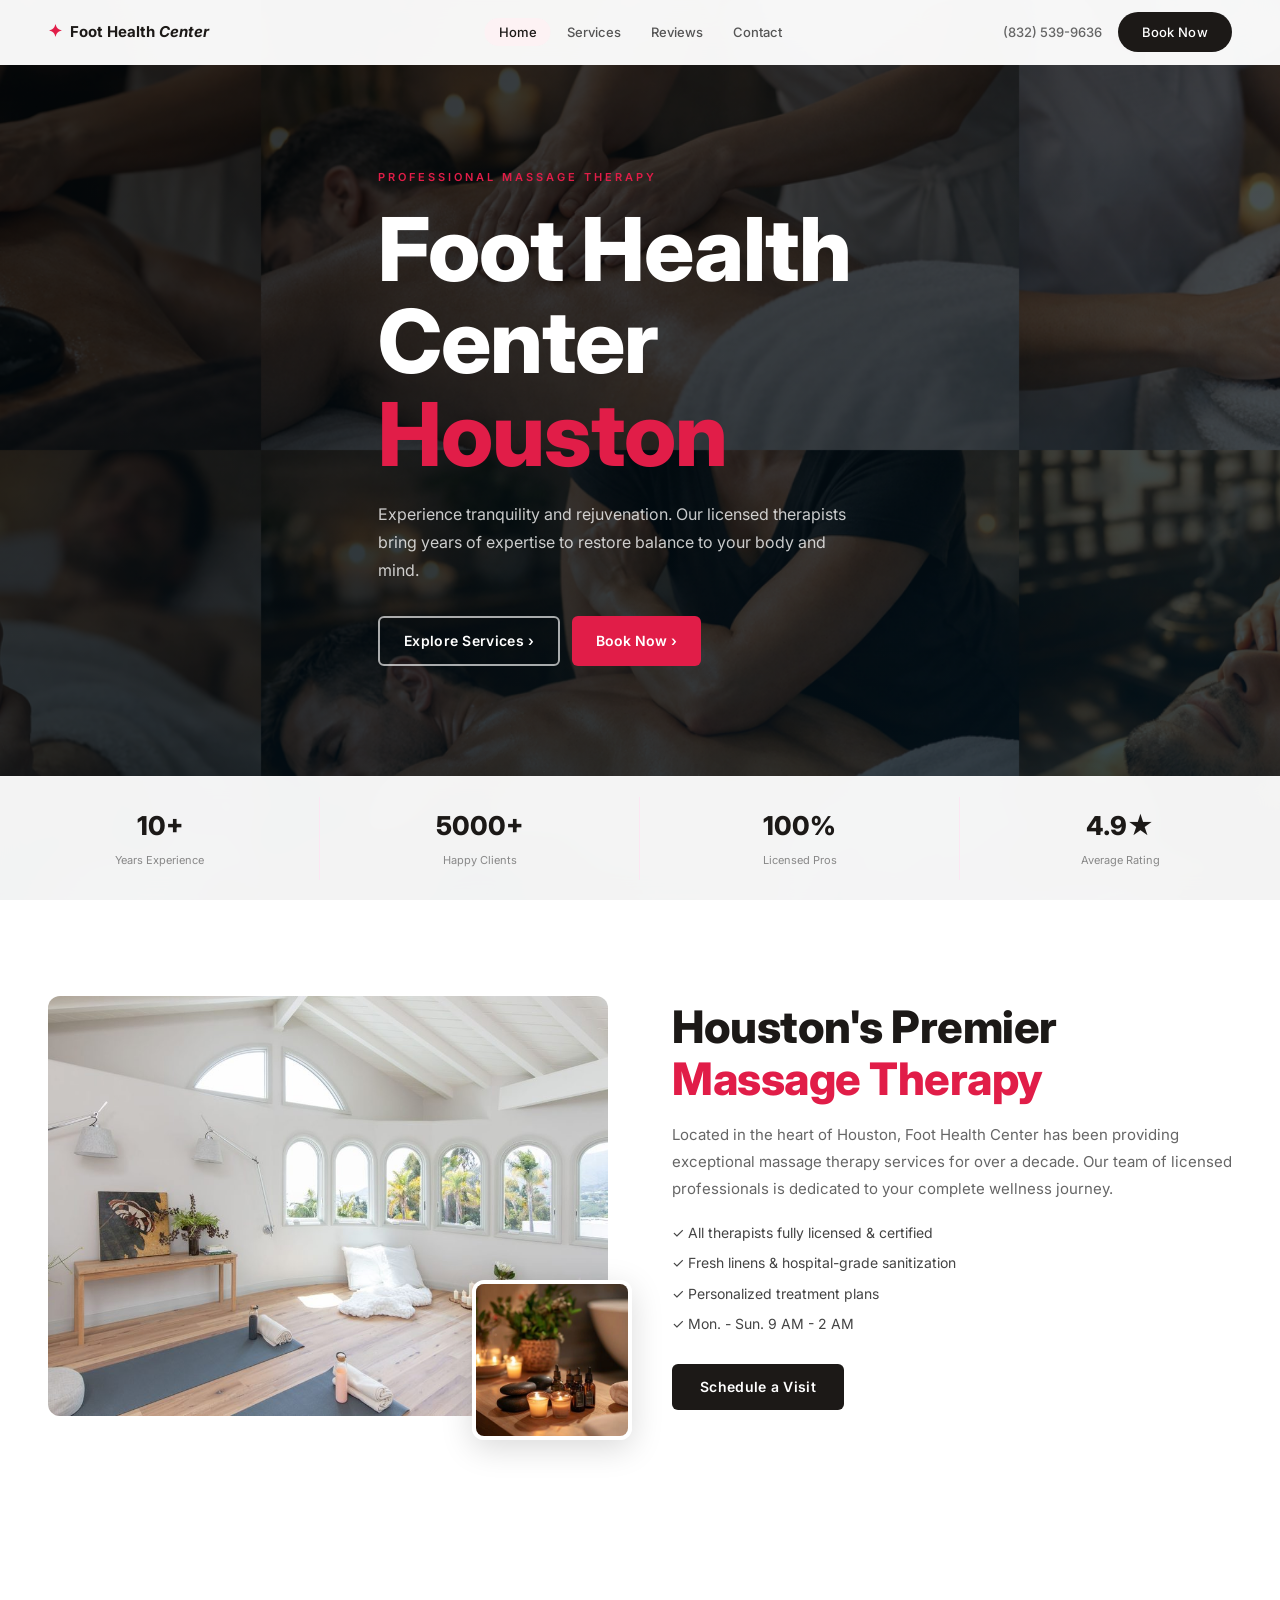
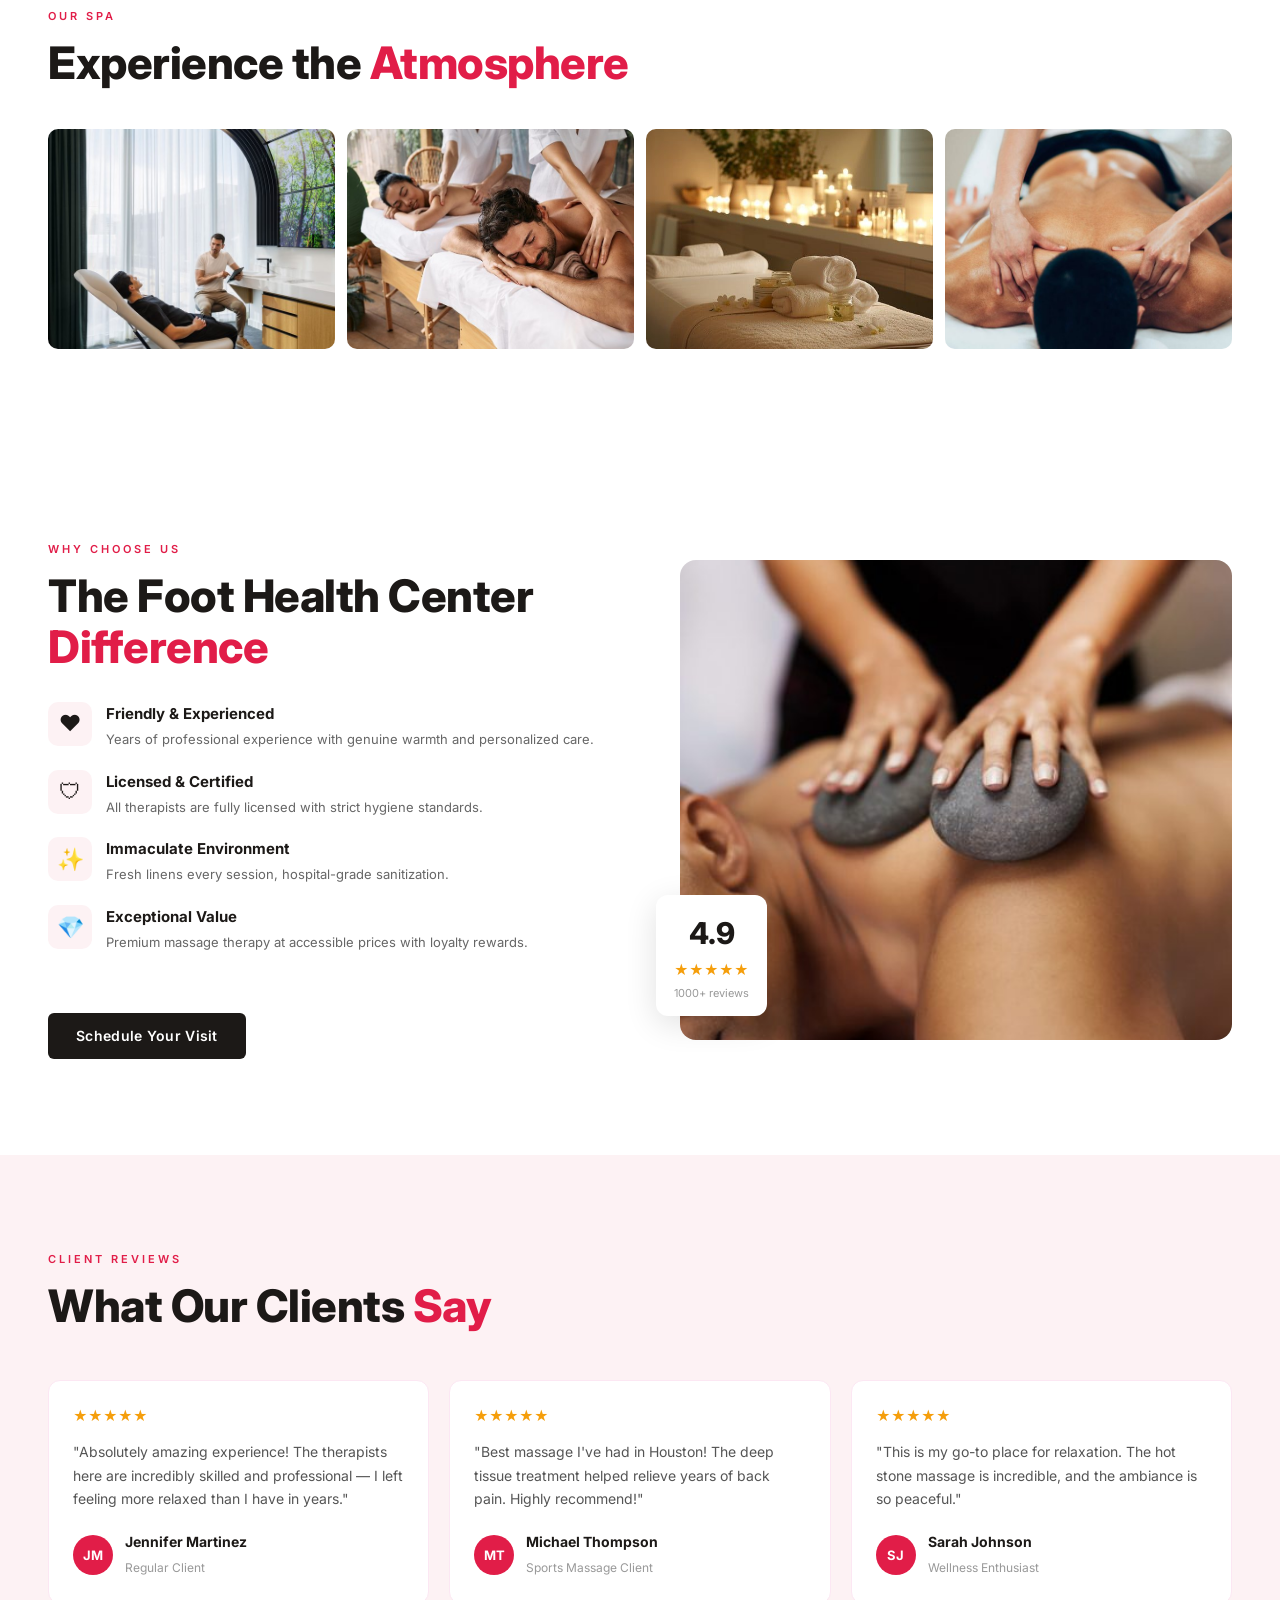
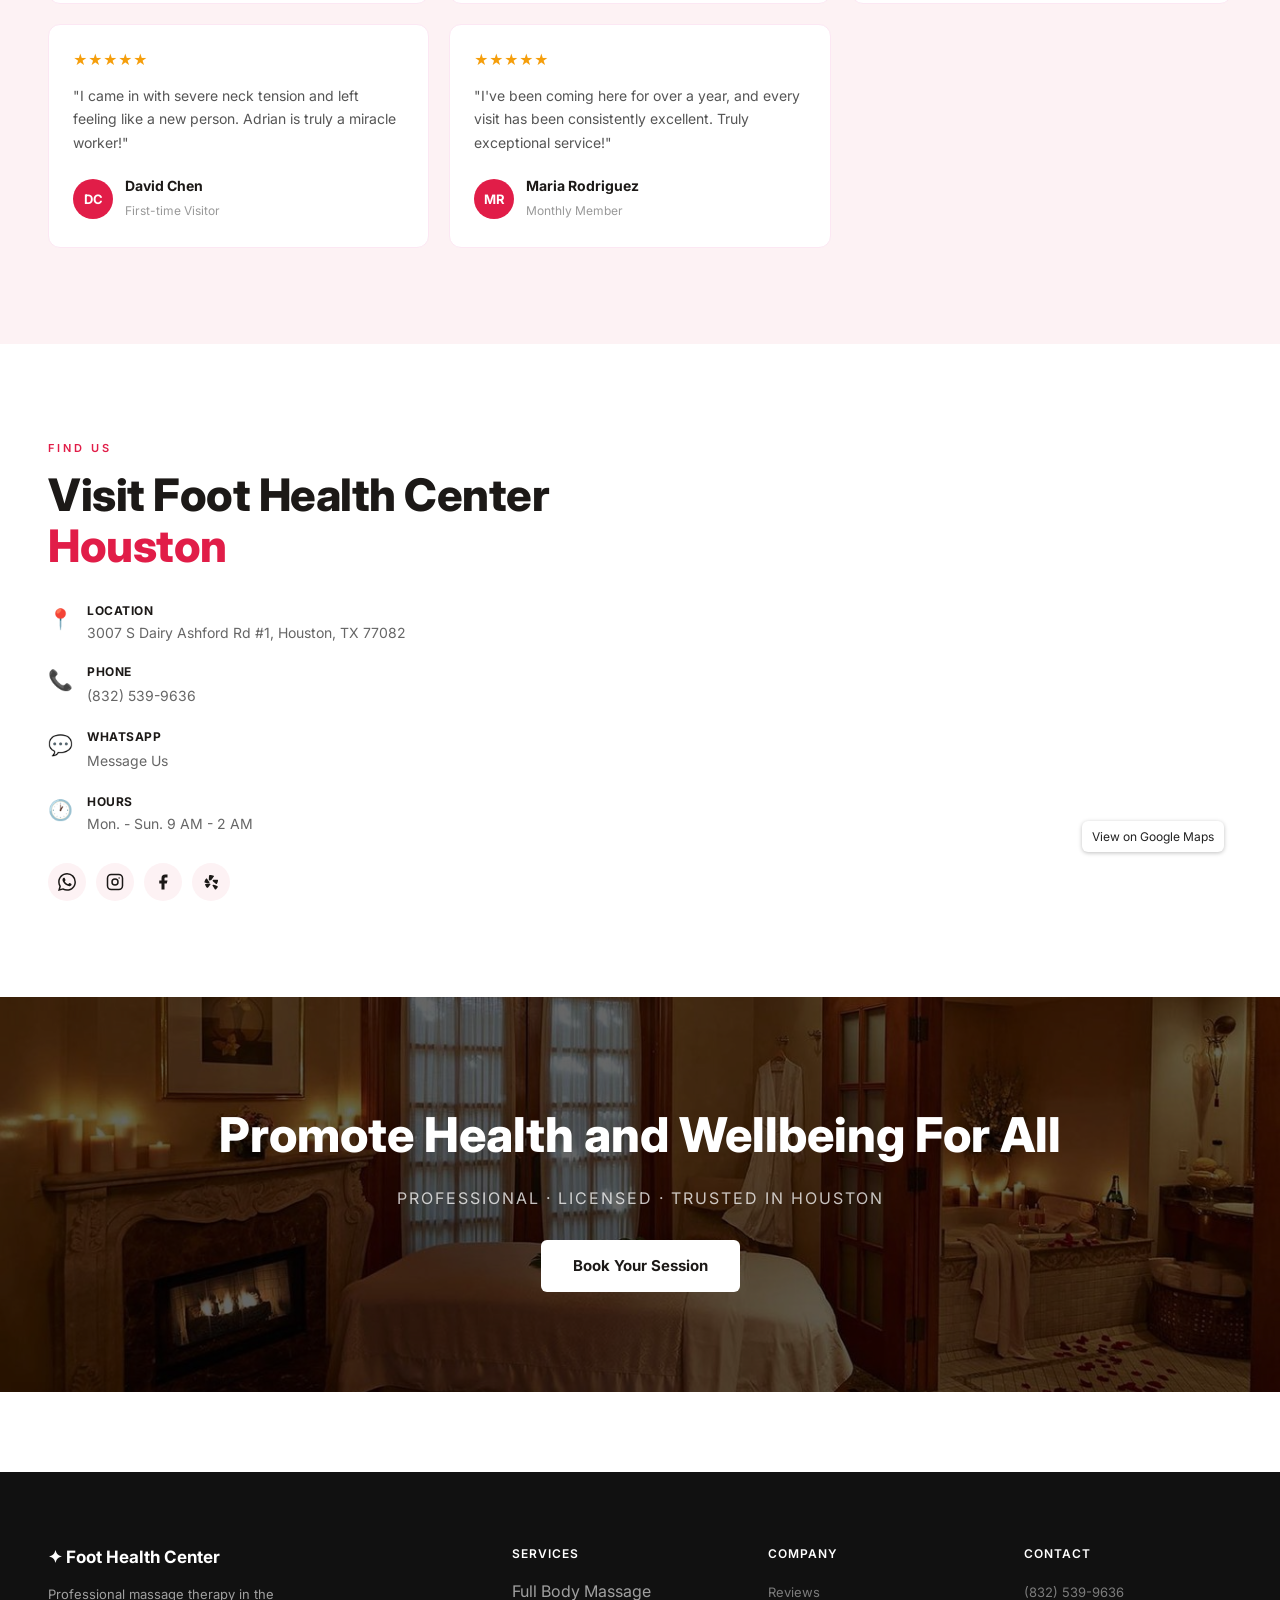
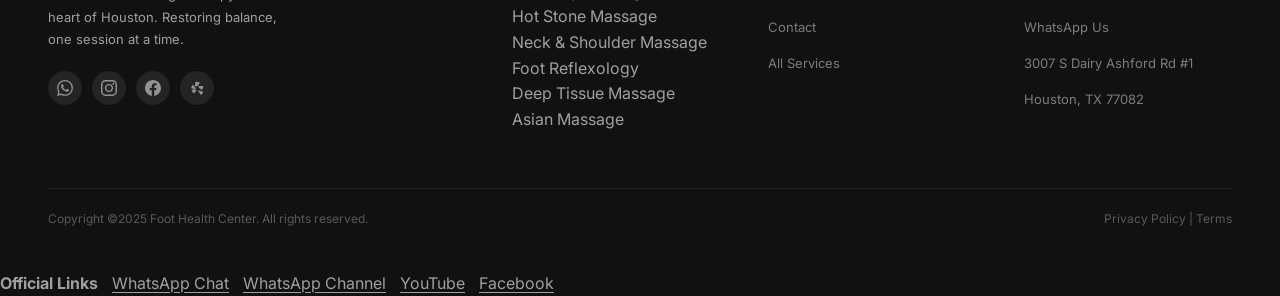
==== commit 0e4f30c3: "Remove MIAMI text, unify business hours, rename Couples Retreat to Full Body Massage" ====
--- a/Foot_Health_Center/index.html
+++ b/Foot_Health_Center/index.html
@@ -9,5 +9,5 @@
 <title>Foot Health Center - Massage Therapy</title>
 <link href="css/styles.css" rel="stylesheet"/></head>
 <body>
-<div data-v-app="" id="app"><div data-v-d4dc4397="" id="app"><nav class="nav" data-v-d4dc4397=""><div class="container nav__inner" data-v-d4dc4397=""><a aria-current="page" class="router-link-active router-link-exact-active nav__logo" data-v-d4dc4397="" href="index.html"><span class="logo-mark" data-v-d4dc4397="">✦</span><span class="logo-name" data-v-d4dc4397="">Foot Health <em>Center</em></span></a><ul class="nav__links" data-v-d4dc4397=""><li data-v-d4dc4397=""><a aria-current="page" class="router-link-active router-link-exact-active nav__link" data-v-d4dc4397="" href="index.html">Home</a></li><li class="nav__item--dropdown" data-v-d4dc4397=""><a class="nav__link" data-v-d4dc4397="" href="services.html">Services</a><ul aria-label="Services submenu" class="nav__submenu"><li><a href="services.html#hot-stone-massage">Hot Stone Massage</a></li><li><a href="services.html#full-body-massage">Full Body Massage</a></li><li><a href="services.html#neck-shoulder-massage">Neck &amp; Shoulder Massage</a></li><li><a href="services.html#foot-reflexology">Foot Reflexology</a></li><li><a href="services.html#asian-massage">Asian Massage</a></li><li><a href="services.html#deep-tissue-massage">Deep Tissue Massage</a></li></ul></li><li data-v-d4dc4397=""><a class="nav__link" data-scroll-target="reviews" data-v-d4dc4397="" href="index.html#reviews">Reviews</a></li><li data-v-d4dc4397=""><a class="nav__link" data-scroll-target="contact" data-v-d4dc4397="" href="index.html#contact">Contact</a></li></ul><div class="nav__right" data-v-d4dc4397=""><a class="nav__phone" data-v-d4dc4397="" href="tel:+18325399636">(832) 539-9636</a><a class="btn-primary" data-v-d4dc4397="" href="https://wa.me/18325399636?text=Hello!%20Thank%20you%20for%20visiting%20our%20SPA%20service%20😊%20What%20would%20you%20like%20to%20know%20about%20our%20massage%20treatments%2C%20pricing%2C%20or%20appointment%20availability%3F" rel="noopener" target="_blank">Book Now</a></div><button class="nav__burger" data-v-d4dc4397=""><span data-v-d4dc4397=""></span><span data-v-d4dc4397=""></span><span data-v-d4dc4397=""></span></button></div><div class="nav__mobile" data-v-d4dc4397=""><a aria-current="page" class="router-link-active router-link-exact-active" data-v-d4dc4397="" href="index.html">Home</a><a data-v-d4dc4397="" href="services.html">Services</a><a class="nav__mobile-subitem" href="services.html#hot-stone-massage">— Hot Stone Massage</a><a class="nav__mobile-subitem" href="services.html#full-body-massage">— Full Body Massage</a><a class="nav__mobile-subitem" href="services.html#neck-shoulder-massage">— Neck &amp; Shoulder Massage</a><a class="nav__mobile-subitem" href="services.html#foot-reflexology">— Foot Reflexology</a><a class="nav__mobile-subitem" href="services.html#asian-massage">— Asian Massage</a><a class="nav__mobile-subitem" href="services.html#deep-tissue-massage">— Deep Tissue Massage</a><a data-scroll-target="reviews" data-v-d4dc4397="" href="index.html#reviews">Reviews</a><a data-scroll-target="contact" data-v-d4dc4397="" href="index.html#contact">Contact</a><a class="btn-accent" data-v-d4dc4397="" href="https://wa.me/18325399636?text=Hello!%20Thank%20you%20for%20visiting%20our%20SPA%20service%20😊%20What%20would%20you%20like%20to%20know%20about%20our%20massage%20treatments%2C%20pricing%2C%20or%20appointment%20availability%3F" rel="noopener" style="margin-top: 8px; text-align: center; justify-content: center;" target="_blank">Book Now</a></div></nav><main data-v-503671cc="" data-v-d4dc4397=""><section class="hero" data-v-503671cc=""><div class="hero__bg" data-v-503671cc=""><img alt="Banner made from blue ocean navigation image folder" class="hero__bg-img updated-word-banner blue-ocean-nav-folder-banner" data-source-folder="blue ocean导航配图" data-v-503671cc="" src="images/banner-updated/blue-ocean-nav-folder-banner.png"/><div class="hero__overlay" data-v-503671cc=""></div></div><div class="container hero__content" data-v-503671cc=""><p class="hero__eyebrow" data-v-503671cc="">PROFESSIONAL MASSAGE THERAPY · MIAMI</p><h1 class="hero__title" data-v-503671cc="">Foot Health Center <span class="accent" data-v-503671cc="">Houston</span></h1><p class="hero__sub" data-v-503671cc="">Experience tranquility and rejuvenation. Our licensed therapists bring years of expertise to restore balance to your body and mind.</p><div class="hero__btns" data-v-503671cc=""><a class="btn-outline" data-v-503671cc="" href="services.html">Explore Services ›</a><a class="btn-accent-hero" data-v-503671cc="" href="https://wa.me/18325399636?text=Hello!%20Thank%20you%20for%20visiting%20our%20SPA%20service%20😊%20What%20would%20you%20like%20to%20know%20about%20our%20massage%20treatments%2C%20pricing%2C%20or%20appointment%20availability%3F" rel="noopener" target="_blank">Book Now ›</a></div></div><div class="hero__stats" data-v-503671cc=""><div class="container hero__stats-inner" data-v-503671cc=""><div class="stat" data-v-503671cc=""><strong data-v-503671cc="">10+</strong><span data-v-503671cc="">Years Experience</span></div><div class="stat" data-v-503671cc=""><strong data-v-503671cc="">5000+</strong><span data-v-503671cc="">Happy Clients</span></div><div class="stat" data-v-503671cc=""><strong data-v-503671cc="">100%</strong><span data-v-503671cc="">Licensed Pros</span></div><div class="stat" data-v-503671cc=""><strong data-v-503671cc="">4.9★</strong><span data-v-503671cc="">Average Rating</span></div></div></div></section><section class="about section" data-v-503671cc=""><div class="container about__inner" data-v-503671cc=""><div class="about__imgs" data-v-503671cc=""><img alt="Spa Interior" class="about__img-main" data-v-503671cc="" src="images/spa-wellness-room.jpg"/><img alt="Spa Candles" class="about__img-sub" data-v-503671cc="" src="images/spa-candles.jpg"/></div><div class="about__text" data-v-503671cc=""><h2 class="section-title" data-v-503671cc="">Houston's Premier <span class="accent" data-v-503671cc="">Massage Therapy</span></h2><p class="about__desc" data-v-503671cc="">Located in the heart of Houston, Foot Health Center has been providing exceptional massage therapy services for over a decade. Our team of licensed professionals is dedicated to your complete wellness journey.</p><ul class="about__list" data-v-503671cc=""><li data-v-503671cc="">✓ All therapists fully licensed &amp; certified</li><li data-v-503671cc="">✓ Fresh linens &amp; hospital-grade sanitization</li><li data-v-503671cc="">✓ Personalized treatment plans</li><li data-v-503671cc="">✓ Open daily 9 AM - 2 AM</li></ul><a class="btn-primary" data-v-503671cc="" href="https://wa.me/18325399636?text=Hello!%20Thank%20you%20for%20visiting%20our%20SPA%20service%20😊%20What%20would%20you%20like%20to%20know%20about%20our%20massage%20treatments%2C%20pricing%2C%20or%20appointment%20availability%3F" rel="noopener" target="_blank">Schedule a Visit</a></div></div></section><section class="gallery section" data-v-503671cc=""><div class="container" data-v-503671cc=""><p class="section-eyebrow" data-v-503671cc="">OUR SPA</p><h2 class="section-title" data-v-503671cc="">Experience the <span class="accent" data-v-503671cc="">Atmosphere</span></h2><div class="gallery-masonry" data-v-503671cc=""><div class="gallery-photo" data-v-503671cc=""><img alt="Treatment Room" data-v-503671cc="" loading="lazy" src="images/spa-treatment.jpg"/></div><div class="gallery-photo" data-v-503671cc=""><img alt="Couples Massage" data-v-503671cc="" loading="lazy" src="images/service-couples.jpg"/></div><div class="gallery-photo" data-v-503671cc=""><img alt="Spa Ambiance" data-v-503671cc="" loading="lazy" src="images/spa-ambiance.jpg"/></div><div class="gallery-photo" data-v-503671cc=""><img alt="Sports Massage" data-v-503671cc="" loading="lazy" src="images/service-sports.jpg"/></div></div></div></section><section class="why section" data-v-503671cc=""><div class="container why__inner" data-v-503671cc=""><div class="why__text" data-v-503671cc=""><p class="section-eyebrow" data-v-503671cc="">WHY CHOOSE US</p><h2 class="section-title" data-v-503671cc="">The Foot Health Center <span class="accent" data-v-503671cc="">Difference</span></h2><div class="why-features" data-v-503671cc=""><div class="why-item" data-v-503671cc=""><span class="why-icon" data-v-503671cc="">❤</span><div data-v-503671cc=""><h4 data-v-503671cc="">Friendly &amp; Experienced</h4><p data-v-503671cc="">Years of professional experience with genuine warmth and personalized care.</p></div></div><div class="why-item" data-v-503671cc=""><span class="why-icon" data-v-503671cc="">🛡</span><div data-v-503671cc=""><h4 data-v-503671cc="">Licensed &amp; Certified</h4><p data-v-503671cc="">All therapists are fully licensed with strict hygiene standards.</p></div></div><div class="why-item" data-v-503671cc=""><span class="why-icon" data-v-503671cc="">✨</span><div data-v-503671cc=""><h4 data-v-503671cc="">Immaculate Environment</h4><p data-v-503671cc="">Fresh linens every session, hospital-grade sanitization.</p></div></div><div class="why-item" data-v-503671cc=""><span class="why-icon" data-v-503671cc="">💎</span><div data-v-503671cc=""><h4 data-v-503671cc="">Exceptional Value</h4><p data-v-503671cc="">Premium massage therapy at accessible prices with loyalty rewards.</p></div></div></div><a class="btn-primary" data-v-503671cc="" href="https://wa.me/18325399636?text=Hello!%20Thank%20you%20for%20visiting%20our%20SPA%20service%20😊%20What%20would%20you%20like%20to%20know%20about%20our%20massage%20treatments%2C%20pricing%2C%20or%20appointment%20availability%3F" rel="noopener" style="margin-top: 32px;" target="_blank">Schedule Your Visit</a></div><div class="why__img" data-v-503671cc=""><img alt="Professional Massage" data-v-503671cc="" src="images/about-massage.jpg"/><div class="why-badge" data-v-503671cc=""><strong data-v-503671cc="">4.9</strong><span data-v-503671cc="">★★★★★</span><small data-v-503671cc="">1000+ reviews</small></div></div></div></section><section class="reviews section section--gray" data-v-503671cc="" id="reviews"><div class="container" data-v-503671cc=""><p class="section-eyebrow" data-v-503671cc="">CLIENT REVIEWS</p><h2 class="section-title" data-v-503671cc="">What Our Clients <span class="accent" data-v-503671cc="">Say</span></h2><div class="reviews-grid" data-v-503671cc=""><div class="review-card" data-v-503671cc=""><div class="review-card__stars" data-v-503671cc="">★★★★★</div><p class="review-card__text" data-v-503671cc="">"Absolutely amazing experience! The therapists here are incredibly skilled and professional — I left feeling more relaxed than I have in years."</p><div class="review-card__author" data-v-503671cc=""><div class="review-avatar" data-v-503671cc="">JM</div><div data-v-503671cc=""><strong data-v-503671cc="">Jennifer Martinez</strong><span data-v-503671cc="">Regular Client</span></div></div></div><div class="review-card" data-v-503671cc=""><div class="review-card__stars" data-v-503671cc="">★★★★★</div><p class="review-card__text" data-v-503671cc="">"Best massage I've had in Houston! The deep tissue treatment helped relieve years of back pain. Highly recommend!"</p><div class="review-card__author" data-v-503671cc=""><div class="review-avatar" data-v-503671cc="">MT</div><div data-v-503671cc=""><strong data-v-503671cc="">Michael Thompson</strong><span data-v-503671cc="">Sports Massage Client</span></div></div></div><div class="review-card" data-v-503671cc=""><div class="review-card__stars" data-v-503671cc="">★★★★★</div><p class="review-card__text" data-v-503671cc="">"This is my go-to place for relaxation. The hot stone massage is incredible, and the ambiance is so peaceful."</p><div class="review-card__author" data-v-503671cc=""><div class="review-avatar" data-v-503671cc="">SJ</div><div data-v-503671cc=""><strong data-v-503671cc="">Sarah Johnson</strong><span data-v-503671cc="">Wellness Enthusiast</span></div></div></div><div class="review-card" data-v-503671cc=""><div class="review-card__stars" data-v-503671cc="">★★★★★</div><p class="review-card__text" data-v-503671cc="">"I came in with severe neck tension and left feeling like a new person. Adrian is truly a miracle worker!"</p><div class="review-card__author" data-v-503671cc=""><div class="review-avatar" data-v-503671cc="">DC</div><div data-v-503671cc=""><strong data-v-503671cc="">David Chen</strong><span data-v-503671cc="">First-time Visitor</span></div></div></div><div class="review-card" data-v-503671cc=""><div class="review-card__stars" data-v-503671cc="">★★★★★</div><p class="review-card__text" data-v-503671cc="">"I've been coming here for over a year, and every visit has been consistently excellent. Truly exceptional service!"</p><div class="review-card__author" data-v-503671cc=""><div class="review-avatar" data-v-503671cc="">MR</div><div data-v-503671cc=""><strong data-v-503671cc="">Maria Rodriguez</strong><span data-v-503671cc="">Monthly Member</span></div></div></div></div></div></section><section class="contact section" data-v-503671cc="" id="contact"><div class="container contact__inner" data-v-503671cc=""><div class="contact__info" data-v-503671cc=""><p class="section-eyebrow" data-v-503671cc="">FIND US</p><h2 class="section-title" data-v-503671cc="">Visit Foot Health Center <span class="accent" data-v-503671cc="">Houston</span></h2><div class="contact-items" data-v-503671cc=""><div class="contact-item" data-v-503671cc=""><span class="ci-icon" data-v-503671cc="">📍</span><div data-v-503671cc=""><strong data-v-503671cc="">Location</strong><p data-v-503671cc="">3007 S Dairy Ashford Rd #1, Houston, TX 77082</p></div></div><div class="contact-item" data-v-503671cc=""><span class="ci-icon" data-v-503671cc="">📞</span><div data-v-503671cc=""><strong data-v-503671cc="">Phone</strong><a data-v-503671cc="" href="tel:+18325399636">(832) 539-9636</a></div></div><div class="contact-item" data-v-503671cc=""><span class="ci-icon" data-v-503671cc="">💬</span><div data-v-503671cc=""><strong data-v-503671cc="">WhatsApp</strong><a data-v-503671cc="" href="https://wa.me/18325399636?text=Hello!%20Thank%20you%20for%20visiting%20our%20SPA%20service%20😊%20What%20would%20you%20like%20to%20know%20about%20our%20massage%20treatments%2C%20pricing%2C%20or%20appointment%20availability%3F" rel="noopener" target="_blank">Message Us</a></div></div><div class="contact-item" data-v-503671cc=""><span class="ci-icon" data-v-503671cc="">🕐</span><div data-v-503671cc=""><strong data-v-503671cc="">Hours</strong><p data-v-503671cc="">Mon. - Sun. 9 AM - 2 AM</p></div></div></div><div class="contact-socials" data-v-503671cc=""><a class="social-btn" data-v-503671cc="" href="https://wa.me/18325399636?text=Hello!%20Thank%20you%20for%20visiting%20our%20SPA%20service%20😊%20What%20would%20you%20like%20to%20know%20about%20our%20massage%20treatments%2C%20pricing%2C%20or%20appointment%20availability%3F" rel="noopener" target="_blank" title="WhatsApp"><svg data-v-503671cc="" fill="currentColor" height="18" viewbox="0 0 24 24" width="18"><path d="M17.472 14.382c-.297-.149-1.758-.867-2.03-.967-.273-.099-.471-.148-.67.15-.197.297-.767.966-.94 1.164-.173.199-.347.223-.644.075-.297-.15-1.255-.463-2.39-1.475-.883-.788-1.48-1.761-1.653-2.059-.173-.297-.018-.458.13-.606.134-.133.298-.347.446-.52.149-.174.198-.298.298-.497.099-.198.05-.371-.025-.52-.075-.149-.669-1.612-.916-2.207-.242-.579-.487-.5-.669-.51-.173-.008-.371-.01-.57-.01-.198 0-.52.074-.792.372-.272.297-1.04 1.016-1.04 2.479 0 1.462 1.065 2.875 1.213 3.074.149.198 2.096 3.2 5.077 4.487.709.306 1.262.489 1.694.625.712.227 1.36.195 1.871.118.571-.085 1.758-.719 2.006-1.413.248-.694.248-1.289.173-1.413-.074-.124-.272-.198-.57-.347m-5.421 7.403h-.004a9.87 9.87 0 01-5.031-1.378l-.361-.214-3.741.982.998-3.648-.235-.374a9.86 9.86 0 01-1.51-5.26c.001-5.45 4.436-9.884 9.888-9.884 2.64 0 5.122 1.03 6.988 2.898a9.825 9.825 0 012.893 6.994c-.003 5.45-4.437 9.884-9.885 9.884m8.413-18.297A11.815 11.815 0 0012.05 0C5.495 0 .16 5.335.157 11.892c0 2.096.547 4.142 1.588 5.945L.057 24l6.305-1.654a11.882 11.882 0 005.683 1.448h.005c6.554 0 11.89-5.335 11.893-11.893a11.821 11.821 0 00-3.48-8.413z" data-v-503671cc=""></path></svg></a><a class="social-btn" data-v-503671cc="" href="https://whatsapp.com/channel/0029Vb7ZxQsCnA809Gu5l70L" rel="noopener" target="_blank" title="Instagram"><svg data-v-503671cc="" fill="none" height="18" stroke="currentColor" stroke-width="2" viewbox="0 0 24 24" width="18"><rect data-v-503671cc="" height="20" rx="5" width="20" x="2" y="2"></rect><circle cx="12" cy="12" data-v-503671cc="" r="4"></circle><circle cx="17.5" cy="6.5" data-v-503671cc="" fill="currentColor" r="1" stroke="none"></circle></svg></a><a class="social-btn" data-v-503671cc="" href="https://www.facebook.com/FootHealthCenterHouston/" rel="noopener" target="_blank" title="Facebook"><svg data-v-503671cc="" fill="currentColor" height="18" viewbox="0 0 24 24" width="18"><path d="M18 2h-3a5 5 0 00-5 5v3H7v4h3v8h4v-8h3l1-4h-4V7a1 1 0 011-1h3z" data-v-503671cc=""></path></svg></a><a class="social-btn" data-v-503671cc="" href="https://www.youtube.com/@FootHealthCenter-q8u" rel="noopener" target="_blank" title="Yelp"><svg data-v-503671cc="" fill="currentColor" height="18" viewbox="0 0 24 24" width="18"><path d="M21.111 18.226c-.141.969-2.119 3.483-3.029 3.847-.311.124-.611.094-.85-.09-.154-.12-.314-.365-2.447-3.827l-.633-1.032c-.244-.37-.199-.857.104-1.207.297-.341.762-.47 1.182-.326l1.17.399c3.698 1.261 3.929 1.388 4.076 1.513.283.237.375.583.427.723zm-9.896-3.424c-.193-.437-.635-.71-1.109-.685l-1.22.064c-3.916.213-4.169.267-4.352.375-.31.183-.454.516-.424.861.08.975 1.752 3.775 2.567 4.293.276.175.593.208.876.088.189-.079.38-.26 2.857-3.478l.768-1.018c.234-.31.23-.762-.003-1.1zm10.147-4.908c-.047-.352-.268-.654-.591-.8-.215-.097-.467-.124-4.293-.001l-1.224.038c-.474.015-.888.313-1.052.754-.159.432-.026.913.333 1.208l.951.778c3.005 2.461 3.225 2.602 3.427 2.666.34.107.7-.003.958-.286.711-.784 1.641-3.852 1.491-4.357zm-11.63 3.238c.282-.404.282-.943-.001-1.348L8.97 10.87C6.786 7.801 6.596 7.587 6.396 7.47c-.314-.18-.694-.165-.993.047-.818.574-2.146 3.52-2.098 4.538.016.354.176.666.449.873.185.138.406.204 3.967.588l1.218.131c.474.051.924-.175 1.193-.557zm1.749-3.573c.449.147.942-.011 1.227-.395l.756-1.022c2.367-3.198 2.494-3.441 2.538-3.657.073-.354-.077-.716-.393-.94C14.29 3.032 11.209 2.5 10.25 2.677c-.342.062-.625.272-.774.573-.1.2-.148.436-.369 4.287l-.068 1.221c-.026.476.221.926.642 1.141z" data-v-503671cc=""></path></svg></a></div></div><div class="contact__map" data-v-503671cc="" style="position:relative;"><iframe allowfullscreen="" data-v-503671cc="" height="100%" loading="lazy" src="https://www.google.com/maps?q=3007+S+Dairy+Ashford+Rd+%231%2C+Houston%2C+TX+77082&output=embed" style="border: 0px;" width="100%"></iframe><a href="https://maps.app.goo.gl/Q95taSLZFaoCWJZv5" target="_blank" rel="noopener" style="position:absolute;right:8px;bottom:8px;z-index:2;background:#fff;color:#222;padding:6px 10px;border-radius:6px;font-size:12px;text-decoration:none;box-shadow:0 1px 4px rgba(0,0,0,.25);">View on Google Maps</a></div></div></section><section class="brand-banner" data-v-503671cc=""><div class="brand-banner__bg" data-v-503671cc=""><img alt="Foot Health Center Houston" data-v-503671cc="" src="images/hero-spa-room.jpg"/><div class="brand-banner__overlay" data-v-503671cc=""></div></div><div class="container brand-banner__content" data-v-503671cc=""><h2 data-v-503671cc="">Promote Health and Wellbeing For All</h2><p data-v-503671cc="">Professional · Licensed · Trusted in Houston</p><a class="btn-white" data-v-503671cc="" href="https://wa.me/18325399636?text=Hello!%20Thank%20you%20for%20visiting%20our%20SPA%20service%20😊%20What%20would%20you%20like%20to%20know%20about%20our%20massage%20treatments%2C%20pricing%2C%20or%20appointment%20availability%3F" rel="noopener" target="_blank">Book Your Session</a></div></section></main><footer class="footer" data-v-d4dc4397=""><div class="container" data-v-d4dc4397=""><div class="footer__grid" data-v-d4dc4397=""><div class="footer__brand" data-v-d4dc4397=""><div class="footer__logo" data-v-d4dc4397="">✦ Foot Health Center</div><p data-v-d4dc4397="">Professional massage therapy in the heart of Houston. Restoring balance, one session at a time.</p><div class="footer__social" data-v-d4dc4397=""><a data-v-d4dc4397="" href="https://wa.me/18325399636?text=Hello!%20Thank%20you%20for%20visiting%20our%20SPA%20service%20😊%20What%20would%20you%20like%20to%20know%20about%20our%20massage%20treatments%2C%20pricing%2C%20or%20appointment%20availability%3F" rel="noopener" target="_blank" title="WhatsApp"><svg data-v-d4dc4397="" fill="currentColor" height="16" viewbox="0 0 24 24" width="16"><path d="M17.472 14.382c-.297-.149-1.758-.867-2.03-.967-.273-.099-.471-.148-.67.15-.197.297-.767.966-.94 1.164-.173.199-.347.223-.644.075-.297-.15-1.255-.463-2.39-1.475-.883-.788-1.48-1.761-1.653-2.059-.173-.297-.018-.458.13-.606.134-.133.298-.347.446-.52.149-.174.198-.298.298-.497.099-.198.05-.371-.025-.52-.075-.149-.669-1.612-.916-2.207-.242-.579-.487-.5-.669-.51-.173-.008-.371-.01-.57-.01-.198 0-.52.074-.792.372-.272.297-1.04 1.016-1.04 2.479 0 1.462 1.065 2.875 1.213 3.074.149.198 2.096 3.2 5.077 4.487.709.306 1.262.489 1.694.625.712.227 1.36.195 1.871.118.571-.085 1.758-.719 2.006-1.413.248-.694.248-1.289.173-1.413-.074-.124-.272-.198-.57-.347m-5.421 7.403h-.004a9.87 9.87 0 01-5.031-1.378l-.361-.214-3.741.982.998-3.648-.235-.374a9.86 9.86 0 01-1.51-5.26c.001-5.45 4.436-9.884 9.888-9.884 2.64 0 5.122 1.03 6.988 2.898a9.825 9.825 0 012.893 6.994c-.003 5.45-4.437 9.884-9.885 9.884m8.413-18.297A11.815 11.815 0 0012.05 0C5.495 0 .16 5.335.157 11.892c0 2.096.547 4.142 1.588 5.945L.057 24l6.305-1.654a11.882 11.882 0 005.683 1.448h.005c6.554 0 11.89-5.335 11.893-11.893a11.821 11.821 0 00-3.48-8.413z" data-v-d4dc4397=""></path></svg></a><a data-v-d4dc4397="" href="https://whatsapp.com/channel/0029Vb7ZxQsCnA809Gu5l70L" rel="noopener" target="_blank" title="Instagram"><svg data-v-d4dc4397="" fill="currentColor" height="16" viewbox="0 0 24 24" width="16"><path d="M12 2.163c3.204 0 3.584.012 4.85.07 3.252.148 4.771 1.691 4.919 4.919.058 1.265.069 1.645.069 4.849 0 3.205-.012 3.584-.069 4.849-.149 3.225-1.664 4.771-4.919 4.919-1.266.058-1.644.07-4.85.07-3.204 0-3.584-.012-4.849-.07-3.26-.149-4.771-1.699-4.919-4.92-.058-1.265-.07-1.644-.07-4.849 0-3.204.013-3.583.07-4.849.149-3.227 1.664-4.771 4.919-4.919 1.266-.057 1.645-.069 4.849-.069zm0-2.163c-3.259 0-3.667.014-4.947.072-4.358.2-6.78 2.618-6.98 6.98-.059 1.281-.073 1.689-.073 4.948 0 3.259.014 3.668.072 4.948.2 4.358 2.618 6.78 6.98 6.98 1.281.058 1.689.072 4.948.072 3.259 0 3.668-.014 4.948-.072 4.354-.2 6.782-2.618 6.979-6.98.059-1.28.073-1.689.073-4.948 0-3.259-.014-3.667-.072-4.947-.196-4.354-2.617-6.78-6.979-6.98-1.281-.059-1.69-.073-4.949-.073zm0 5.838c-3.403 0-6.162 2.759-6.162 6.162s2.759 6.163 6.162 6.163 6.162-2.759 6.162-6.163c0-3.403-2.759-6.162-6.162-6.162zm0 10.162c-2.209 0-4-1.79-4-4 0-2.209 1.791-4 4-4s4 1.791 4 4c0 2.21-1.791 4-4 4zm6.406-11.845c-.796 0-1.441.645-1.441 1.44s.645 1.44 1.441 1.44c.795 0 1.439-.645 1.439-1.44s-.644-1.44-1.439-1.44z" data-v-d4dc4397=""></path></svg></a><a data-v-d4dc4397="" href="https://www.facebook.com/FootHealthCenterHouston/" rel="noopener" target="_blank" title="Facebook"><svg data-v-d4dc4397="" fill="currentColor" height="16" viewbox="0 0 24 24" width="16"><path d="M24 12.073c0-6.627-5.373-12-12-12s-12 5.373-12 12c0 5.99 4.388 10.954 10.125 11.854v-8.385H7.078v-3.47h3.047V9.43c0-3.007 1.792-4.669 4.533-4.669 1.312 0 2.686.235 2.686.235v2.953H15.83c-1.491 0-1.956.925-1.956 1.874v2.25h3.328l-.532 3.47h-2.796v8.385C19.612 23.027 24 18.062 24 12.073z" data-v-d4dc4397=""></path></svg></a><a data-v-d4dc4397="" href="https://www.youtube.com/@FootHealthCenter-q8u" rel="noopener" target="_blank" title="Yelp"><svg data-v-d4dc4397="" fill="currentColor" height="16" viewbox="0 0 24 24" width="16"><path d="M21.111 18.226c-.141.969-2.119 3.483-3.029 3.847-.311.124-.611.094-.85-.09-.154-.12-.314-.365-2.447-3.827l-.633-1.032c-.244-.37-.199-.857.104-1.207.297-.341.762-.47 1.182-.326l1.17.399c3.698 1.261 3.929 1.388 4.076 1.513.283.237.375.583.427.723zm-9.896-3.424c-.193-.437-.635-.71-1.109-.685l-1.22.064c-3.916.213-4.169.267-4.352.375-.31.183-.454.516-.424.861.08.975 1.752 3.775 2.567 4.293.276.175.593.208.876.088.189-.079.38-.26 2.857-3.478l.768-1.018c.234-.31.23-.762-.003-1.1zm10.147-4.908c-.047-.352-.268-.654-.591-.8-.215-.097-.467-.124-4.293-.001l-1.224.038c-.474.015-.888.313-1.052.754-.159.432-.026.913.333 1.208l.951.778c3.005 2.461 3.225 2.602 3.427 2.666.34.107.7-.003.958-.286.711-.784 1.641-3.852 1.491-4.357zm-11.63 3.238c.282-.404.282-.943-.001-1.348L8.97 10.87C6.786 7.801 6.596 7.587 6.396 7.47c-.314-.18-.694-.165-.993.047-.818.574-2.146 3.52-2.098 4.538.016.354.176.666.449.873.185.138.406.204 3.967.588l1.218.131c.474.051.924-.175 1.193-.557zm1.749-3.573c.449.147.942-.011 1.227-.395l.756-1.022c2.367-3.198 2.494-3.441 2.538-3.657.073-.354-.077-.716-.393-.94C14.29 3.032 11.209 2.5 10.25 2.677c-.342.062-.625.272-.774.573-.1.2-.148.436-.369 4.287l-.068 1.221c-.026.476.221.926.642 1.141z" data-v-d4dc4397=""></path></svg></a></div></div><div class="footer__col" data-v-d4dc4397=""><h4 data-v-d4dc4397="">Services</h4><ul data-v-d4dc4397=""><li><a href="services.html#full-body-massage">Full Body Massage</a></li><li><a href="services.html#hot-stone-massage">Hot Stone Massage</a></li><li><a href="services.html#neck-shoulder-massage">Neck &amp; Shoulder Massage</a></li><li><a href="services.html#foot-reflexology">Foot Reflexology</a></li><li><a href="services.html#deep-tissue-massage">Deep Tissue Massage</a></li><li><a href="services.html#asian-massage">Asian Massage</a></li></ul></div><div class="footer__col" data-v-d4dc4397=""><h4 data-v-d4dc4397="">Company</h4><ul data-v-d4dc4397=""><li data-v-d4dc4397=""><a data-scroll-target="reviews" data-v-d4dc4397="" href="index.html#reviews">Reviews</a></li><li data-v-d4dc4397=""><a data-scroll-target="contact" data-v-d4dc4397="" href="index.html#contact">Contact</a></li><li data-v-d4dc4397=""><a data-v-d4dc4397="" href="services.html">All Services</a></li></ul></div><div class="footer__col" data-v-d4dc4397=""><h4 data-v-d4dc4397="">Contact</h4><ul data-v-d4dc4397=""><li data-v-d4dc4397=""><a data-v-d4dc4397="" href="tel:+18325399636">(832) 539-9636</a></li><li data-v-d4dc4397=""><a data-v-d4dc4397="" href="https://wa.me/18325399636?text=Hello!%20Thank%20you%20for%20visiting%20our%20SPA%20service%20😊%20What%20would%20you%20like%20to%20know%20about%20our%20massage%20treatments%2C%20pricing%2C%20or%20appointment%20availability%3F" rel="noopener" target="_blank">WhatsApp Us</a></li><li data-v-d4dc4397=""><span data-v-d4dc4397="">3007 S Dairy Ashford Rd #1</span></li><li data-v-d4dc4397=""><span data-v-d4dc4397="">Houston, TX 77082</span></li></ul></div></div><div class="footer__bottom" data-v-d4dc4397=""><span data-v-d4dc4397="">Copyright ©2025 Foot Health Center. All rights reserved.</span><span data-v-d4dc4397=""><a data-v-d4dc4397="" href="#">Privacy Policy</a> | <a data-v-d4dc4397="" href="#">Terms</a></span></div></div><div class="updated-social-links"><strong>Official Links</strong><a href="https://wa.me/18325399636?text=Hello!%20Thank%20you%20for%20visiting%20our%20SPA%20service%20😊%20What%20would%20you%20like%20to%20know%20about%20our%20massage%20treatments%2C%20pricing%2C%20or%20appointment%20availability%3F" rel="noopener" target="_blank">WhatsApp Chat</a><a href="https://whatsapp.com/channel/0029Vb7ZxQsCnA809Gu5l70L" rel="noopener" target="_blank">WhatsApp Channel</a><a href="https://www.youtube.com/@FootHealthCenter-q8u" rel="noopener" target="_blank">YouTube</a><a href="https://www.facebook.com/FootHealthCenterHouston/" rel="noopener" target="_blank">Facebook</a></div></footer></div></div>
+<div data-v-app="" id="app"><div data-v-d4dc4397="" id="app"><nav class="nav" data-v-d4dc4397=""><div class="container nav__inner" data-v-d4dc4397=""><a aria-current="page" class="router-link-active router-link-exact-active nav__logo" data-v-d4dc4397="" href="index.html"><span class="logo-mark" data-v-d4dc4397="">✦</span><span class="logo-name" data-v-d4dc4397="">Foot Health <em>Center</em></span></a><ul class="nav__links" data-v-d4dc4397=""><li data-v-d4dc4397=""><a aria-current="page" class="router-link-active router-link-exact-active nav__link" data-v-d4dc4397="" href="index.html">Home</a></li><li class="nav__item--dropdown" data-v-d4dc4397=""><a class="nav__link" data-v-d4dc4397="" href="services.html">Services</a><ul aria-label="Services submenu" class="nav__submenu"><li><a href="services.html#hot-stone-massage">Hot Stone Massage</a></li><li><a href="services.html#full-body-massage">Full Body Massage</a></li><li><a href="services.html#neck-shoulder-massage">Neck &amp; Shoulder Massage</a></li><li><a href="services.html#foot-reflexology">Foot Reflexology</a></li><li><a href="services.html#asian-massage">Asian Massage</a></li><li><a href="services.html#deep-tissue-massage">Deep Tissue Massage</a></li></ul></li><li data-v-d4dc4397=""><a class="nav__link" data-scroll-target="reviews" data-v-d4dc4397="" href="index.html#reviews">Reviews</a></li><li data-v-d4dc4397=""><a class="nav__link" data-scroll-target="contact" data-v-d4dc4397="" href="index.html#contact">Contact</a></li></ul><div class="nav__right" data-v-d4dc4397=""><a class="nav__phone" data-v-d4dc4397="" href="tel:+18325399636">(832) 539-9636</a><a class="btn-primary" data-v-d4dc4397="" href="https://wa.me/18325399636?text=Hello!%20Thank%20you%20for%20visiting%20our%20SPA%20service%20😊%20What%20would%20you%20like%20to%20know%20about%20our%20massage%20treatments%2C%20pricing%2C%20or%20appointment%20availability%3F" rel="noopener" target="_blank">Book Now</a></div><button class="nav__burger" data-v-d4dc4397=""><span data-v-d4dc4397=""></span><span data-v-d4dc4397=""></span><span data-v-d4dc4397=""></span></button></div><div class="nav__mobile" data-v-d4dc4397=""><a aria-current="page" class="router-link-active router-link-exact-active" data-v-d4dc4397="" href="index.html">Home</a><a data-v-d4dc4397="" href="services.html">Services</a><a class="nav__mobile-subitem" href="services.html#hot-stone-massage">— Hot Stone Massage</a><a class="nav__mobile-subitem" href="services.html#full-body-massage">— Full Body Massage</a><a class="nav__mobile-subitem" href="services.html#neck-shoulder-massage">— Neck &amp; Shoulder Massage</a><a class="nav__mobile-subitem" href="services.html#foot-reflexology">— Foot Reflexology</a><a class="nav__mobile-subitem" href="services.html#asian-massage">— Asian Massage</a><a class="nav__mobile-subitem" href="services.html#deep-tissue-massage">— Deep Tissue Massage</a><a data-scroll-target="reviews" data-v-d4dc4397="" href="index.html#reviews">Reviews</a><a data-scroll-target="contact" data-v-d4dc4397="" href="index.html#contact">Contact</a><a class="btn-accent" data-v-d4dc4397="" href="https://wa.me/18325399636?text=Hello!%20Thank%20you%20for%20visiting%20our%20SPA%20service%20😊%20What%20would%20you%20like%20to%20know%20about%20our%20massage%20treatments%2C%20pricing%2C%20or%20appointment%20availability%3F" rel="noopener" style="margin-top: 8px; text-align: center; justify-content: center;" target="_blank">Book Now</a></div></nav><main data-v-503671cc="" data-v-d4dc4397=""><section class="hero" data-v-503671cc=""><div class="hero__bg" data-v-503671cc=""><img alt="Banner made from blue ocean navigation image folder" class="hero__bg-img updated-word-banner blue-ocean-nav-folder-banner" data-source-folder="blue ocean导航配图" data-v-503671cc="" src="images/banner-updated/blue-ocean-nav-folder-banner.png"/><div class="hero__overlay" data-v-503671cc=""></div></div><div class="container hero__content" data-v-503671cc=""><p class="hero__eyebrow" data-v-503671cc="">PROFESSIONAL MASSAGE THERAPY</p><h1 class="hero__title" data-v-503671cc="">Foot Health Center <span class="accent" data-v-503671cc="">Houston</span></h1><p class="hero__sub" data-v-503671cc="">Experience tranquility and rejuvenation. Our licensed therapists bring years of expertise to restore balance to your body and mind.</p><div class="hero__btns" data-v-503671cc=""><a class="btn-outline" data-v-503671cc="" href="services.html">Explore Services ›</a><a class="btn-accent-hero" data-v-503671cc="" href="https://wa.me/18325399636?text=Hello!%20Thank%20you%20for%20visiting%20our%20SPA%20service%20😊%20What%20would%20you%20like%20to%20know%20about%20our%20massage%20treatments%2C%20pricing%2C%20or%20appointment%20availability%3F" rel="noopener" target="_blank">Book Now ›</a></div></div><div class="hero__stats" data-v-503671cc=""><div class="container hero__stats-inner" data-v-503671cc=""><div class="stat" data-v-503671cc=""><strong data-v-503671cc="">10+</strong><span data-v-503671cc="">Years Experience</span></div><div class="stat" data-v-503671cc=""><strong data-v-503671cc="">5000+</strong><span data-v-503671cc="">Happy Clients</span></div><div class="stat" data-v-503671cc=""><strong data-v-503671cc="">100%</strong><span data-v-503671cc="">Licensed Pros</span></div><div class="stat" data-v-503671cc=""><strong data-v-503671cc="">4.9★</strong><span data-v-503671cc="">Average Rating</span></div></div></div></section><section class="about section" data-v-503671cc=""><div class="container about__inner" data-v-503671cc=""><div class="about__imgs" data-v-503671cc=""><img alt="Spa Interior" class="about__img-main" data-v-503671cc="" src="images/spa-wellness-room.jpg"/><img alt="Spa Candles" class="about__img-sub" data-v-503671cc="" src="images/spa-candles.jpg"/></div><div class="about__text" data-v-503671cc=""><h2 class="section-title" data-v-503671cc="">Houston's Premier <span class="accent" data-v-503671cc="">Massage Therapy</span></h2><p class="about__desc" data-v-503671cc="">Located in the heart of Houston, Foot Health Center has been providing exceptional massage therapy services for over a decade. Our team of licensed professionals is dedicated to your complete wellness journey.</p><ul class="about__list" data-v-503671cc=""><li data-v-503671cc="">✓ All therapists fully licensed &amp; certified</li><li data-v-503671cc="">✓ Fresh linens &amp; hospital-grade sanitization</li><li data-v-503671cc="">✓ Personalized treatment plans</li><li data-v-503671cc="">✓ Mon. - Sun. 9 AM - 2 AM</li></ul><a class="btn-primary" data-v-503671cc="" href="https://wa.me/18325399636?text=Hello!%20Thank%20you%20for%20visiting%20our%20SPA%20service%20😊%20What%20would%20you%20like%20to%20know%20about%20our%20massage%20treatments%2C%20pricing%2C%20or%20appointment%20availability%3F" rel="noopener" target="_blank">Schedule a Visit</a></div></div></section><section class="gallery section" data-v-503671cc=""><div class="container" data-v-503671cc=""><p class="section-eyebrow" data-v-503671cc="">OUR SPA</p><h2 class="section-title" data-v-503671cc="">Experience the <span class="accent" data-v-503671cc="">Atmosphere</span></h2><div class="gallery-masonry" data-v-503671cc=""><div class="gallery-photo" data-v-503671cc=""><img alt="Treatment Room" data-v-503671cc="" loading="lazy" src="images/spa-treatment.jpg"/></div><div class="gallery-photo" data-v-503671cc=""><img alt="Couples Massage" data-v-503671cc="" loading="lazy" src="images/service-couples.jpg"/></div><div class="gallery-photo" data-v-503671cc=""><img alt="Spa Ambiance" data-v-503671cc="" loading="lazy" src="images/spa-ambiance.jpg"/></div><div class="gallery-photo" data-v-503671cc=""><img alt="Sports Massage" data-v-503671cc="" loading="lazy" src="images/service-sports.jpg"/></div></div></div></section><section class="why section" data-v-503671cc=""><div class="container why__inner" data-v-503671cc=""><div class="why__text" data-v-503671cc=""><p class="section-eyebrow" data-v-503671cc="">WHY CHOOSE US</p><h2 class="section-title" data-v-503671cc="">The Foot Health Center <span class="accent" data-v-503671cc="">Difference</span></h2><div class="why-features" data-v-503671cc=""><div class="why-item" data-v-503671cc=""><span class="why-icon" data-v-503671cc="">❤</span><div data-v-503671cc=""><h4 data-v-503671cc="">Friendly &amp; Experienced</h4><p data-v-503671cc="">Years of professional experience with genuine warmth and personalized care.</p></div></div><div class="why-item" data-v-503671cc=""><span class="why-icon" data-v-503671cc="">🛡</span><div data-v-503671cc=""><h4 data-v-503671cc="">Licensed &amp; Certified</h4><p data-v-503671cc="">All therapists are fully licensed with strict hygiene standards.</p></div></div><div class="why-item" data-v-503671cc=""><span class="why-icon" data-v-503671cc="">✨</span><div data-v-503671cc=""><h4 data-v-503671cc="">Immaculate Environment</h4><p data-v-503671cc="">Fresh linens every session, hospital-grade sanitization.</p></div></div><div class="why-item" data-v-503671cc=""><span class="why-icon" data-v-503671cc="">💎</span><div data-v-503671cc=""><h4 data-v-503671cc="">Exceptional Value</h4><p data-v-503671cc="">Premium massage therapy at accessible prices with loyalty rewards.</p></div></div></div><a class="btn-primary" data-v-503671cc="" href="https://wa.me/18325399636?text=Hello!%20Thank%20you%20for%20visiting%20our%20SPA%20service%20😊%20What%20would%20you%20like%20to%20know%20about%20our%20massage%20treatments%2C%20pricing%2C%20or%20appointment%20availability%3F" rel="noopener" style="margin-top: 32px;" target="_blank">Schedule Your Visit</a></div><div class="why__img" data-v-503671cc=""><img alt="Professional Massage" data-v-503671cc="" src="images/about-massage.jpg"/><div class="why-badge" data-v-503671cc=""><strong data-v-503671cc="">4.9</strong><span data-v-503671cc="">★★★★★</span><small data-v-503671cc="">1000+ reviews</small></div></div></div></section><section class="reviews section section--gray" data-v-503671cc="" id="reviews"><div class="container" data-v-503671cc=""><p class="section-eyebrow" data-v-503671cc="">CLIENT REVIEWS</p><h2 class="section-title" data-v-503671cc="">What Our Clients <span class="accent" data-v-503671cc="">Say</span></h2><div class="reviews-grid" data-v-503671cc=""><div class="review-card" data-v-503671cc=""><div class="review-card__stars" data-v-503671cc="">★★★★★</div><p class="review-card__text" data-v-503671cc="">"Absolutely amazing experience! The therapists here are incredibly skilled and professional — I left feeling more relaxed than I have in years."</p><div class="review-card__author" data-v-503671cc=""><div class="review-avatar" data-v-503671cc="">JM</div><div data-v-503671cc=""><strong data-v-503671cc="">Jennifer Martinez</strong><span data-v-503671cc="">Regular Client</span></div></div></div><div class="review-card" data-v-503671cc=""><div class="review-card__stars" data-v-503671cc="">★★★★★</div><p class="review-card__text" data-v-503671cc="">"Best massage I've had in Houston! The deep tissue treatment helped relieve years of back pain. Highly recommend!"</p><div class="review-card__author" data-v-503671cc=""><div class="review-avatar" data-v-503671cc="">MT</div><div data-v-503671cc=""><strong data-v-503671cc="">Michael Thompson</strong><span data-v-503671cc="">Sports Massage Client</span></div></div></div><div class="review-card" data-v-503671cc=""><div class="review-card__stars" data-v-503671cc="">★★★★★</div><p class="review-card__text" data-v-503671cc="">"This is my go-to place for relaxation. The hot stone massage is incredible, and the ambiance is so peaceful."</p><div class="review-card__author" data-v-503671cc=""><div class="review-avatar" data-v-503671cc="">SJ</div><div data-v-503671cc=""><strong data-v-503671cc="">Sarah Johnson</strong><span data-v-503671cc="">Wellness Enthusiast</span></div></div></div><div class="review-card" data-v-503671cc=""><div class="review-card__stars" data-v-503671cc="">★★★★★</div><p class="review-card__text" data-v-503671cc="">"I came in with severe neck tension and left feeling like a new person. Adrian is truly a miracle worker!"</p><div class="review-card__author" data-v-503671cc=""><div class="review-avatar" data-v-503671cc="">DC</div><div data-v-503671cc=""><strong data-v-503671cc="">David Chen</strong><span data-v-503671cc="">First-time Visitor</span></div></div></div><div class="review-card" data-v-503671cc=""><div class="review-card__stars" data-v-503671cc="">★★★★★</div><p class="review-card__text" data-v-503671cc="">"I've been coming here for over a year, and every visit has been consistently excellent. Truly exceptional service!"</p><div class="review-card__author" data-v-503671cc=""><div class="review-avatar" data-v-503671cc="">MR</div><div data-v-503671cc=""><strong data-v-503671cc="">Maria Rodriguez</strong><span data-v-503671cc="">Monthly Member</span></div></div></div></div></div></section><section class="contact section" data-v-503671cc="" id="contact"><div class="container contact__inner" data-v-503671cc=""><div class="contact__info" data-v-503671cc=""><p class="section-eyebrow" data-v-503671cc="">FIND US</p><h2 class="section-title" data-v-503671cc="">Visit Foot Health Center <span class="accent" data-v-503671cc="">Houston</span></h2><div class="contact-items" data-v-503671cc=""><div class="contact-item" data-v-503671cc=""><span class="ci-icon" data-v-503671cc="">📍</span><div data-v-503671cc=""><strong data-v-503671cc="">Location</strong><p data-v-503671cc="">3007 S Dairy Ashford Rd #1, Houston, TX 77082</p></div></div><div class="contact-item" data-v-503671cc=""><span class="ci-icon" data-v-503671cc="">📞</span><div data-v-503671cc=""><strong data-v-503671cc="">Phone</strong><a data-v-503671cc="" href="tel:+18325399636">(832) 539-9636</a></div></div><div class="contact-item" data-v-503671cc=""><span class="ci-icon" data-v-503671cc="">💬</span><div data-v-503671cc=""><strong data-v-503671cc="">WhatsApp</strong><a data-v-503671cc="" href="https://wa.me/18325399636?text=Hello!%20Thank%20you%20for%20visiting%20our%20SPA%20service%20😊%20What%20would%20you%20like%20to%20know%20about%20our%20massage%20treatments%2C%20pricing%2C%20or%20appointment%20availability%3F" rel="noopener" target="_blank">Message Us</a></div></div><div class="contact-item" data-v-503671cc=""><span class="ci-icon" data-v-503671cc="">🕐</span><div data-v-503671cc=""><strong data-v-503671cc="">Hours</strong><p data-v-503671cc="">Mon. - Sun. 9 AM - 2 AM</p></div></div></div><div class="contact-socials" data-v-503671cc=""><a class="social-btn" data-v-503671cc="" href="https://wa.me/18325399636?text=Hello!%20Thank%20you%20for%20visiting%20our%20SPA%20service%20😊%20What%20would%20you%20like%20to%20know%20about%20our%20massage%20treatments%2C%20pricing%2C%20or%20appointment%20availability%3F" rel="noopener" target="_blank" title="WhatsApp"><svg data-v-503671cc="" fill="currentColor" height="18" viewbox="0 0 24 24" width="18"><path d="M17.472 14.382c-.297-.149-1.758-.867-2.03-.967-.273-.099-.471-.148-.67.15-.197.297-.767.966-.94 1.164-.173.199-.347.223-.644.075-.297-.15-1.255-.463-2.39-1.475-.883-.788-1.48-1.761-1.653-2.059-.173-.297-.018-.458.13-.606.134-.133.298-.347.446-.52.149-.174.198-.298.298-.497.099-.198.05-.371-.025-.52-.075-.149-.669-1.612-.916-2.207-.242-.579-.487-.5-.669-.51-.173-.008-.371-.01-.57-.01-.198 0-.52.074-.792.372-.272.297-1.04 1.016-1.04 2.479 0 1.462 1.065 2.875 1.213 3.074.149.198 2.096 3.2 5.077 4.487.709.306 1.262.489 1.694.625.712.227 1.36.195 1.871.118.571-.085 1.758-.719 2.006-1.413.248-.694.248-1.289.173-1.413-.074-.124-.272-.198-.57-.347m-5.421 7.403h-.004a9.87 9.87 0 01-5.031-1.378l-.361-.214-3.741.982.998-3.648-.235-.374a9.86 9.86 0 01-1.51-5.26c.001-5.45 4.436-9.884 9.888-9.884 2.64 0 5.122 1.03 6.988 2.898a9.825 9.825 0 012.893 6.994c-.003 5.45-4.437 9.884-9.885 9.884m8.413-18.297A11.815 11.815 0 0012.05 0C5.495 0 .16 5.335.157 11.892c0 2.096.547 4.142 1.588 5.945L.057 24l6.305-1.654a11.882 11.882 0 005.683 1.448h.005c6.554 0 11.89-5.335 11.893-11.893a11.821 11.821 0 00-3.48-8.413z" data-v-503671cc=""></path></svg></a><a class="social-btn" data-v-503671cc="" href="https://whatsapp.com/channel/0029Vb7ZxQsCnA809Gu5l70L" rel="noopener" target="_blank" title="Instagram"><svg data-v-503671cc="" fill="none" height="18" stroke="currentColor" stroke-width="2" viewbox="0 0 24 24" width="18"><rect data-v-503671cc="" height="20" rx="5" width="20" x="2" y="2"></rect><circle cx="12" cy="12" data-v-503671cc="" r="4"></circle><circle cx="17.5" cy="6.5" data-v-503671cc="" fill="currentColor" r="1" stroke="none"></circle></svg></a><a class="social-btn" data-v-503671cc="" href="https://www.facebook.com/FootHealthCenterHouston/" rel="noopener" target="_blank" title="Facebook"><svg data-v-503671cc="" fill="currentColor" height="18" viewbox="0 0 24 24" width="18"><path d="M18 2h-3a5 5 0 00-5 5v3H7v4h3v8h4v-8h3l1-4h-4V7a1 1 0 011-1h3z" data-v-503671cc=""></path></svg></a><a class="social-btn" data-v-503671cc="" href="https://www.youtube.com/@FootHealthCenter-q8u" rel="noopener" target="_blank" title="Yelp"><svg data-v-503671cc="" fill="currentColor" height="18" viewbox="0 0 24 24" width="18"><path d="M21.111 18.226c-.141.969-2.119 3.483-3.029 3.847-.311.124-.611.094-.85-.09-.154-.12-.314-.365-2.447-3.827l-.633-1.032c-.244-.37-.199-.857.104-1.207.297-.341.762-.47 1.182-.326l1.17.399c3.698 1.261 3.929 1.388 4.076 1.513.283.237.375.583.427.723zm-9.896-3.424c-.193-.437-.635-.71-1.109-.685l-1.22.064c-3.916.213-4.169.267-4.352.375-.31.183-.454.516-.424.861.08.975 1.752 3.775 2.567 4.293.276.175.593.208.876.088.189-.079.38-.26 2.857-3.478l.768-1.018c.234-.31.23-.762-.003-1.1zm10.147-4.908c-.047-.352-.268-.654-.591-.8-.215-.097-.467-.124-4.293-.001l-1.224.038c-.474.015-.888.313-1.052.754-.159.432-.026.913.333 1.208l.951.778c3.005 2.461 3.225 2.602 3.427 2.666.34.107.7-.003.958-.286.711-.784 1.641-3.852 1.491-4.357zm-11.63 3.238c.282-.404.282-.943-.001-1.348L8.97 10.87C6.786 7.801 6.596 7.587 6.396 7.47c-.314-.18-.694-.165-.993.047-.818.574-2.146 3.52-2.098 4.538.016.354.176.666.449.873.185.138.406.204 3.967.588l1.218.131c.474.051.924-.175 1.193-.557zm1.749-3.573c.449.147.942-.011 1.227-.395l.756-1.022c2.367-3.198 2.494-3.441 2.538-3.657.073-.354-.077-.716-.393-.94C14.29 3.032 11.209 2.5 10.25 2.677c-.342.062-.625.272-.774.573-.1.2-.148.436-.369 4.287l-.068 1.221c-.026.476.221.926.642 1.141z" data-v-503671cc=""></path></svg></a></div></div><div class="contact__map" data-v-503671cc="" style="position:relative;"><iframe allowfullscreen="" data-v-503671cc="" height="100%" loading="lazy" src="https://www.google.com/maps?q=3007+S+Dairy+Ashford+Rd+%231%2C+Houston%2C+TX+77082&output=embed" style="border: 0px;" width="100%"></iframe><a href="https://maps.app.goo.gl/Q95taSLZFaoCWJZv5" target="_blank" rel="noopener" style="position:absolute;right:8px;bottom:8px;z-index:2;background:#fff;color:#222;padding:6px 10px;border-radius:6px;font-size:12px;text-decoration:none;box-shadow:0 1px 4px rgba(0,0,0,.25);">View on Google Maps</a></div></div></section><section class="brand-banner" data-v-503671cc=""><div class="brand-banner__bg" data-v-503671cc=""><img alt="Foot Health Center Houston" data-v-503671cc="" src="images/hero-spa-room.jpg"/><div class="brand-banner__overlay" data-v-503671cc=""></div></div><div class="container brand-banner__content" data-v-503671cc=""><h2 data-v-503671cc="">Promote Health and Wellbeing For All</h2><p data-v-503671cc="">Professional · Licensed · Trusted in Houston</p><a class="btn-white" data-v-503671cc="" href="https://wa.me/18325399636?text=Hello!%20Thank%20you%20for%20visiting%20our%20SPA%20service%20😊%20What%20would%20you%20like%20to%20know%20about%20our%20massage%20treatments%2C%20pricing%2C%20or%20appointment%20availability%3F" rel="noopener" target="_blank">Book Your Session</a></div></section></main><footer class="footer" data-v-d4dc4397=""><div class="container" data-v-d4dc4397=""><div class="footer__grid" data-v-d4dc4397=""><div class="footer__brand" data-v-d4dc4397=""><div class="footer__logo" data-v-d4dc4397="">✦ Foot Health Center</div><p data-v-d4dc4397="">Professional massage therapy in the heart of Houston. Restoring balance, one session at a time.</p><div class="footer__social" data-v-d4dc4397=""><a data-v-d4dc4397="" href="https://wa.me/18325399636?text=Hello!%20Thank%20you%20for%20visiting%20our%20SPA%20service%20😊%20What%20would%20you%20like%20to%20know%20about%20our%20massage%20treatments%2C%20pricing%2C%20or%20appointment%20availability%3F" rel="noopener" target="_blank" title="WhatsApp"><svg data-v-d4dc4397="" fill="currentColor" height="16" viewbox="0 0 24 24" width="16"><path d="M17.472 14.382c-.297-.149-1.758-.867-2.03-.967-.273-.099-.471-.148-.67.15-.197.297-.767.966-.94 1.164-.173.199-.347.223-.644.075-.297-.15-1.255-.463-2.39-1.475-.883-.788-1.48-1.761-1.653-2.059-.173-.297-.018-.458.13-.606.134-.133.298-.347.446-.52.149-.174.198-.298.298-.497.099-.198.05-.371-.025-.52-.075-.149-.669-1.612-.916-2.207-.242-.579-.487-.5-.669-.51-.173-.008-.371-.01-.57-.01-.198 0-.52.074-.792.372-.272.297-1.04 1.016-1.04 2.479 0 1.462 1.065 2.875 1.213 3.074.149.198 2.096 3.2 5.077 4.487.709.306 1.262.489 1.694.625.712.227 1.36.195 1.871.118.571-.085 1.758-.719 2.006-1.413.248-.694.248-1.289.173-1.413-.074-.124-.272-.198-.57-.347m-5.421 7.403h-.004a9.87 9.87 0 01-5.031-1.378l-.361-.214-3.741.982.998-3.648-.235-.374a9.86 9.86 0 01-1.51-5.26c.001-5.45 4.436-9.884 9.888-9.884 2.64 0 5.122 1.03 6.988 2.898a9.825 9.825 0 012.893 6.994c-.003 5.45-4.437 9.884-9.885 9.884m8.413-18.297A11.815 11.815 0 0012.05 0C5.495 0 .16 5.335.157 11.892c0 2.096.547 4.142 1.588 5.945L.057 24l6.305-1.654a11.882 11.882 0 005.683 1.448h.005c6.554 0 11.89-5.335 11.893-11.893a11.821 11.821 0 00-3.48-8.413z" data-v-d4dc4397=""></path></svg></a><a data-v-d4dc4397="" href="https://whatsapp.com/channel/0029Vb7ZxQsCnA809Gu5l70L" rel="noopener" target="_blank" title="Instagram"><svg data-v-d4dc4397="" fill="currentColor" height="16" viewbox="0 0 24 24" width="16"><path d="M12 2.163c3.204 0 3.584.012 4.85.07 3.252.148 4.771 1.691 4.919 4.919.058 1.265.069 1.645.069 4.849 0 3.205-.012 3.584-.069 4.849-.149 3.225-1.664 4.771-4.919 4.919-1.266.058-1.644.07-4.85.07-3.204 0-3.584-.012-4.849-.07-3.26-.149-4.771-1.699-4.919-4.92-.058-1.265-.07-1.644-.07-4.849 0-3.204.013-3.583.07-4.849.149-3.227 1.664-4.771 4.919-4.919 1.266-.057 1.645-.069 4.849-.069zm0-2.163c-3.259 0-3.667.014-4.947.072-4.358.2-6.78 2.618-6.98 6.98-.059 1.281-.073 1.689-.073 4.948 0 3.259.014 3.668.072 4.948.2 4.358 2.618 6.78 6.98 6.98 1.281.058 1.689.072 4.948.072 3.259 0 3.668-.014 4.948-.072 4.354-.2 6.782-2.618 6.979-6.98.059-1.28.073-1.689.073-4.948 0-3.259-.014-3.667-.072-4.947-.196-4.354-2.617-6.78-6.979-6.98-1.281-.059-1.69-.073-4.949-.073zm0 5.838c-3.403 0-6.162 2.759-6.162 6.162s2.759 6.163 6.162 6.163 6.162-2.759 6.162-6.163c0-3.403-2.759-6.162-6.162-6.162zm0 10.162c-2.209 0-4-1.79-4-4 0-2.209 1.791-4 4-4s4 1.791 4 4c0 2.21-1.791 4-4 4zm6.406-11.845c-.796 0-1.441.645-1.441 1.44s.645 1.44 1.441 1.44c.795 0 1.439-.645 1.439-1.44s-.644-1.44-1.439-1.44z" data-v-d4dc4397=""></path></svg></a><a data-v-d4dc4397="" href="https://www.facebook.com/FootHealthCenterHouston/" rel="noopener" target="_blank" title="Facebook"><svg data-v-d4dc4397="" fill="currentColor" height="16" viewbox="0 0 24 24" width="16"><path d="M24 12.073c0-6.627-5.373-12-12-12s-12 5.373-12 12c0 5.99 4.388 10.954 10.125 11.854v-8.385H7.078v-3.47h3.047V9.43c0-3.007 1.792-4.669 4.533-4.669 1.312 0 2.686.235 2.686.235v2.953H15.83c-1.491 0-1.956.925-1.956 1.874v2.25h3.328l-.532 3.47h-2.796v8.385C19.612 23.027 24 18.062 24 12.073z" data-v-d4dc4397=""></path></svg></a><a data-v-d4dc4397="" href="https://www.youtube.com/@FootHealthCenter-q8u" rel="noopener" target="_blank" title="Yelp"><svg data-v-d4dc4397="" fill="currentColor" height="16" viewbox="0 0 24 24" width="16"><path d="M21.111 18.226c-.141.969-2.119 3.483-3.029 3.847-.311.124-.611.094-.85-.09-.154-.12-.314-.365-2.447-3.827l-.633-1.032c-.244-.37-.199-.857.104-1.207.297-.341.762-.47 1.182-.326l1.17.399c3.698 1.261 3.929 1.388 4.076 1.513.283.237.375.583.427.723zm-9.896-3.424c-.193-.437-.635-.71-1.109-.685l-1.22.064c-3.916.213-4.169.267-4.352.375-.31.183-.454.516-.424.861.08.975 1.752 3.775 2.567 4.293.276.175.593.208.876.088.189-.079.38-.26 2.857-3.478l.768-1.018c.234-.31.23-.762-.003-1.1zm10.147-4.908c-.047-.352-.268-.654-.591-.8-.215-.097-.467-.124-4.293-.001l-1.224.038c-.474.015-.888.313-1.052.754-.159.432-.026.913.333 1.208l.951.778c3.005 2.461 3.225 2.602 3.427 2.666.34.107.7-.003.958-.286.711-.784 1.641-3.852 1.491-4.357zm-11.63 3.238c.282-.404.282-.943-.001-1.348L8.97 10.87C6.786 7.801 6.596 7.587 6.396 7.47c-.314-.18-.694-.165-.993.047-.818.574-2.146 3.52-2.098 4.538.016.354.176.666.449.873.185.138.406.204 3.967.588l1.218.131c.474.051.924-.175 1.193-.557zm1.749-3.573c.449.147.942-.011 1.227-.395l.756-1.022c2.367-3.198 2.494-3.441 2.538-3.657.073-.354-.077-.716-.393-.94C14.29 3.032 11.209 2.5 10.25 2.677c-.342.062-.625.272-.774.573-.1.2-.148.436-.369 4.287l-.068 1.221c-.026.476.221.926.642 1.141z" data-v-d4dc4397=""></path></svg></a></div></div><div class="footer__col" data-v-d4dc4397=""><h4 data-v-d4dc4397="">Services</h4><ul data-v-d4dc4397=""><li><a href="services.html#full-body-massage">Full Body Massage</a></li><li><a href="services.html#hot-stone-massage">Hot Stone Massage</a></li><li><a href="services.html#neck-shoulder-massage">Neck &amp; Shoulder Massage</a></li><li><a href="services.html#foot-reflexology">Foot Reflexology</a></li><li><a href="services.html#deep-tissue-massage">Deep Tissue Massage</a></li><li><a href="services.html#asian-massage">Asian Massage</a></li></ul></div><div class="footer__col" data-v-d4dc4397=""><h4 data-v-d4dc4397="">Company</h4><ul data-v-d4dc4397=""><li data-v-d4dc4397=""><a data-scroll-target="reviews" data-v-d4dc4397="" href="index.html#reviews">Reviews</a></li><li data-v-d4dc4397=""><a data-scroll-target="contact" data-v-d4dc4397="" href="index.html#contact">Contact</a></li><li data-v-d4dc4397=""><a data-v-d4dc4397="" href="services.html">All Services</a></li></ul></div><div class="footer__col" data-v-d4dc4397=""><h4 data-v-d4dc4397="">Contact</h4><ul data-v-d4dc4397=""><li data-v-d4dc4397=""><a data-v-d4dc4397="" href="tel:+18325399636">(832) 539-9636</a></li><li data-v-d4dc4397=""><a data-v-d4dc4397="" href="https://wa.me/18325399636?text=Hello!%20Thank%20you%20for%20visiting%20our%20SPA%20service%20😊%20What%20would%20you%20like%20to%20know%20about%20our%20massage%20treatments%2C%20pricing%2C%20or%20appointment%20availability%3F" rel="noopener" target="_blank">WhatsApp Us</a></li><li data-v-d4dc4397=""><span data-v-d4dc4397="">3007 S Dairy Ashford Rd #1</span></li><li data-v-d4dc4397=""><span data-v-d4dc4397="">Houston, TX 77082</span></li></ul></div></div><div class="footer__bottom" data-v-d4dc4397=""><span data-v-d4dc4397="">Copyright ©2025 Foot Health Center. All rights reserved.</span><span data-v-d4dc4397=""><a data-v-d4dc4397="" href="#">Privacy Policy</a> | <a data-v-d4dc4397="" href="#">Terms</a></span></div></div><div class="updated-social-links"><strong>Official Links</strong><a href="https://wa.me/18325399636?text=Hello!%20Thank%20you%20for%20visiting%20our%20SPA%20service%20😊%20What%20would%20you%20like%20to%20know%20about%20our%20massage%20treatments%2C%20pricing%2C%20or%20appointment%20availability%3F" rel="noopener" target="_blank">WhatsApp Chat</a><a href="https://whatsapp.com/channel/0029Vb7ZxQsCnA809Gu5l70L" rel="noopener" target="_blank">WhatsApp Channel</a><a href="https://www.youtube.com/@FootHealthCenter-q8u" rel="noopener" target="_blank">YouTube</a><a href="https://www.facebook.com/FootHealthCenterHouston/" rel="noopener" target="_blank">Facebook</a></div></footer></div></div>
 <script src="js/script.js"></script></body></html>
